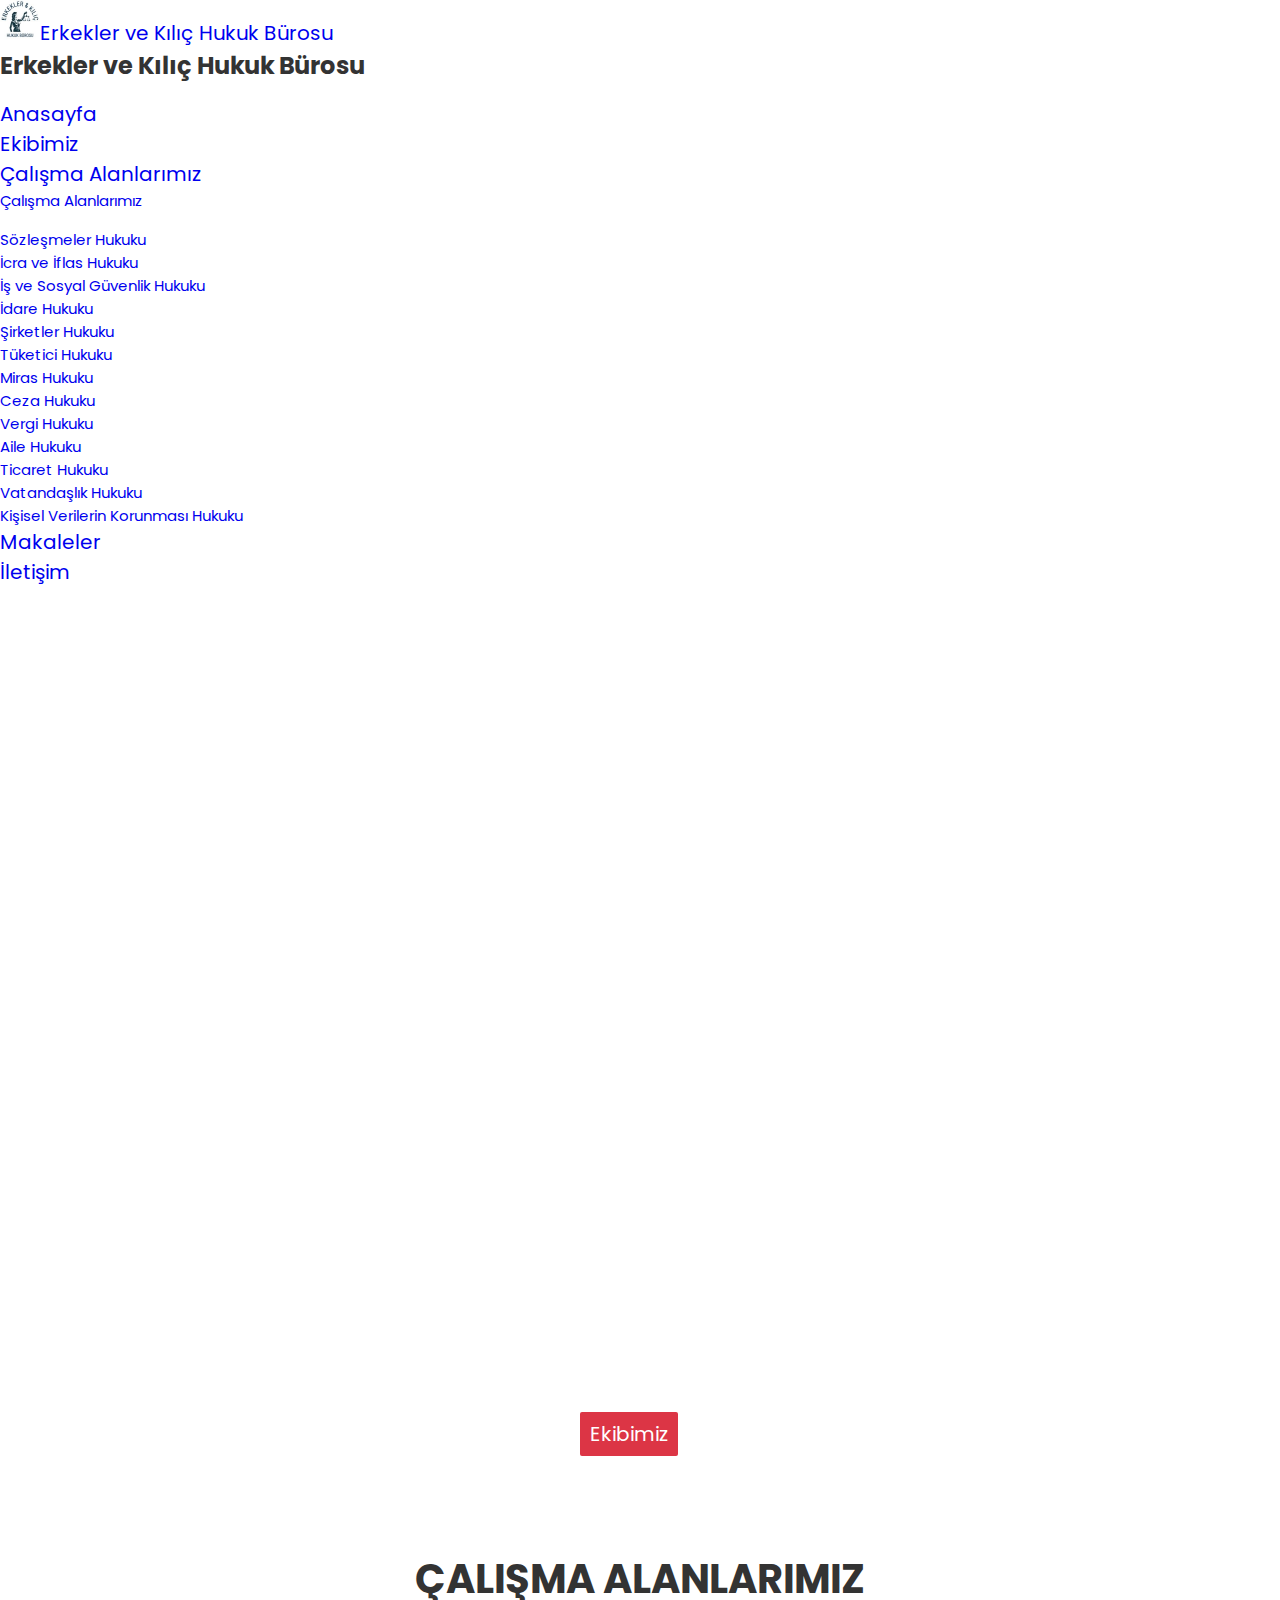
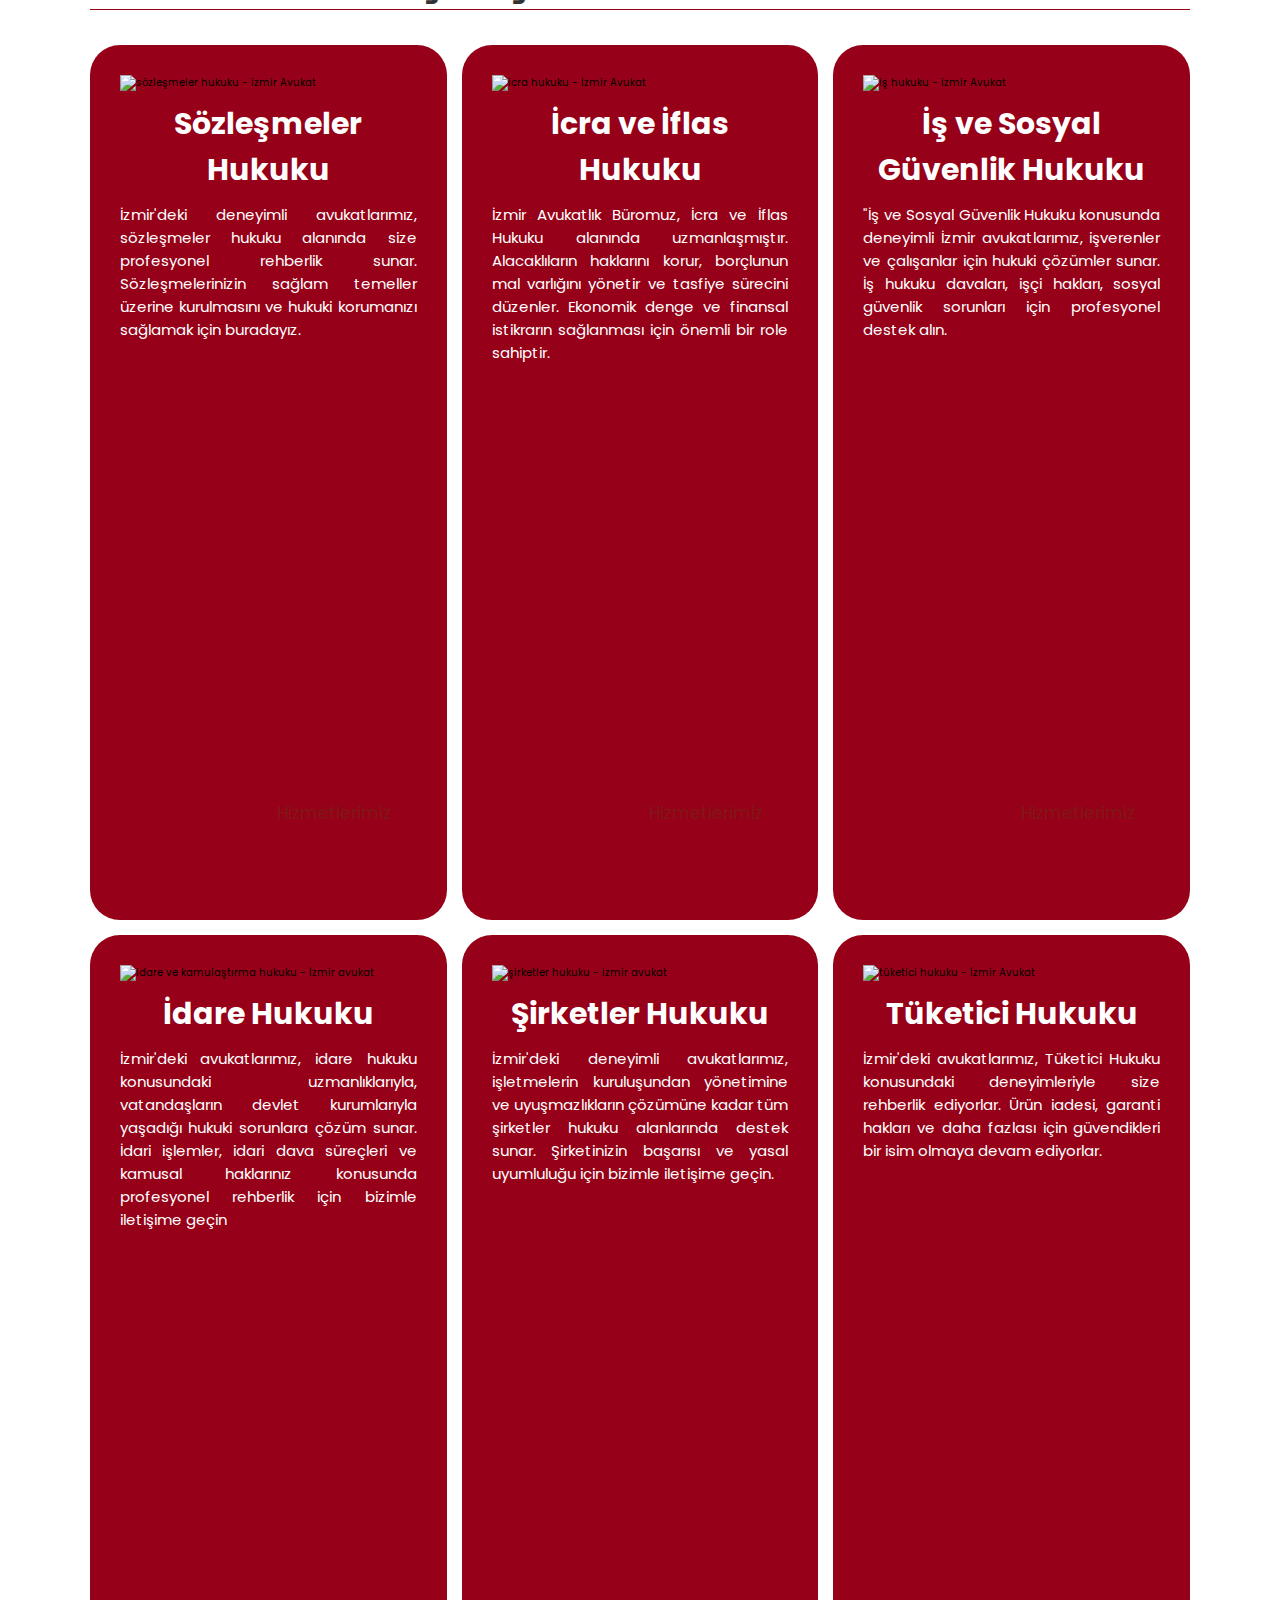
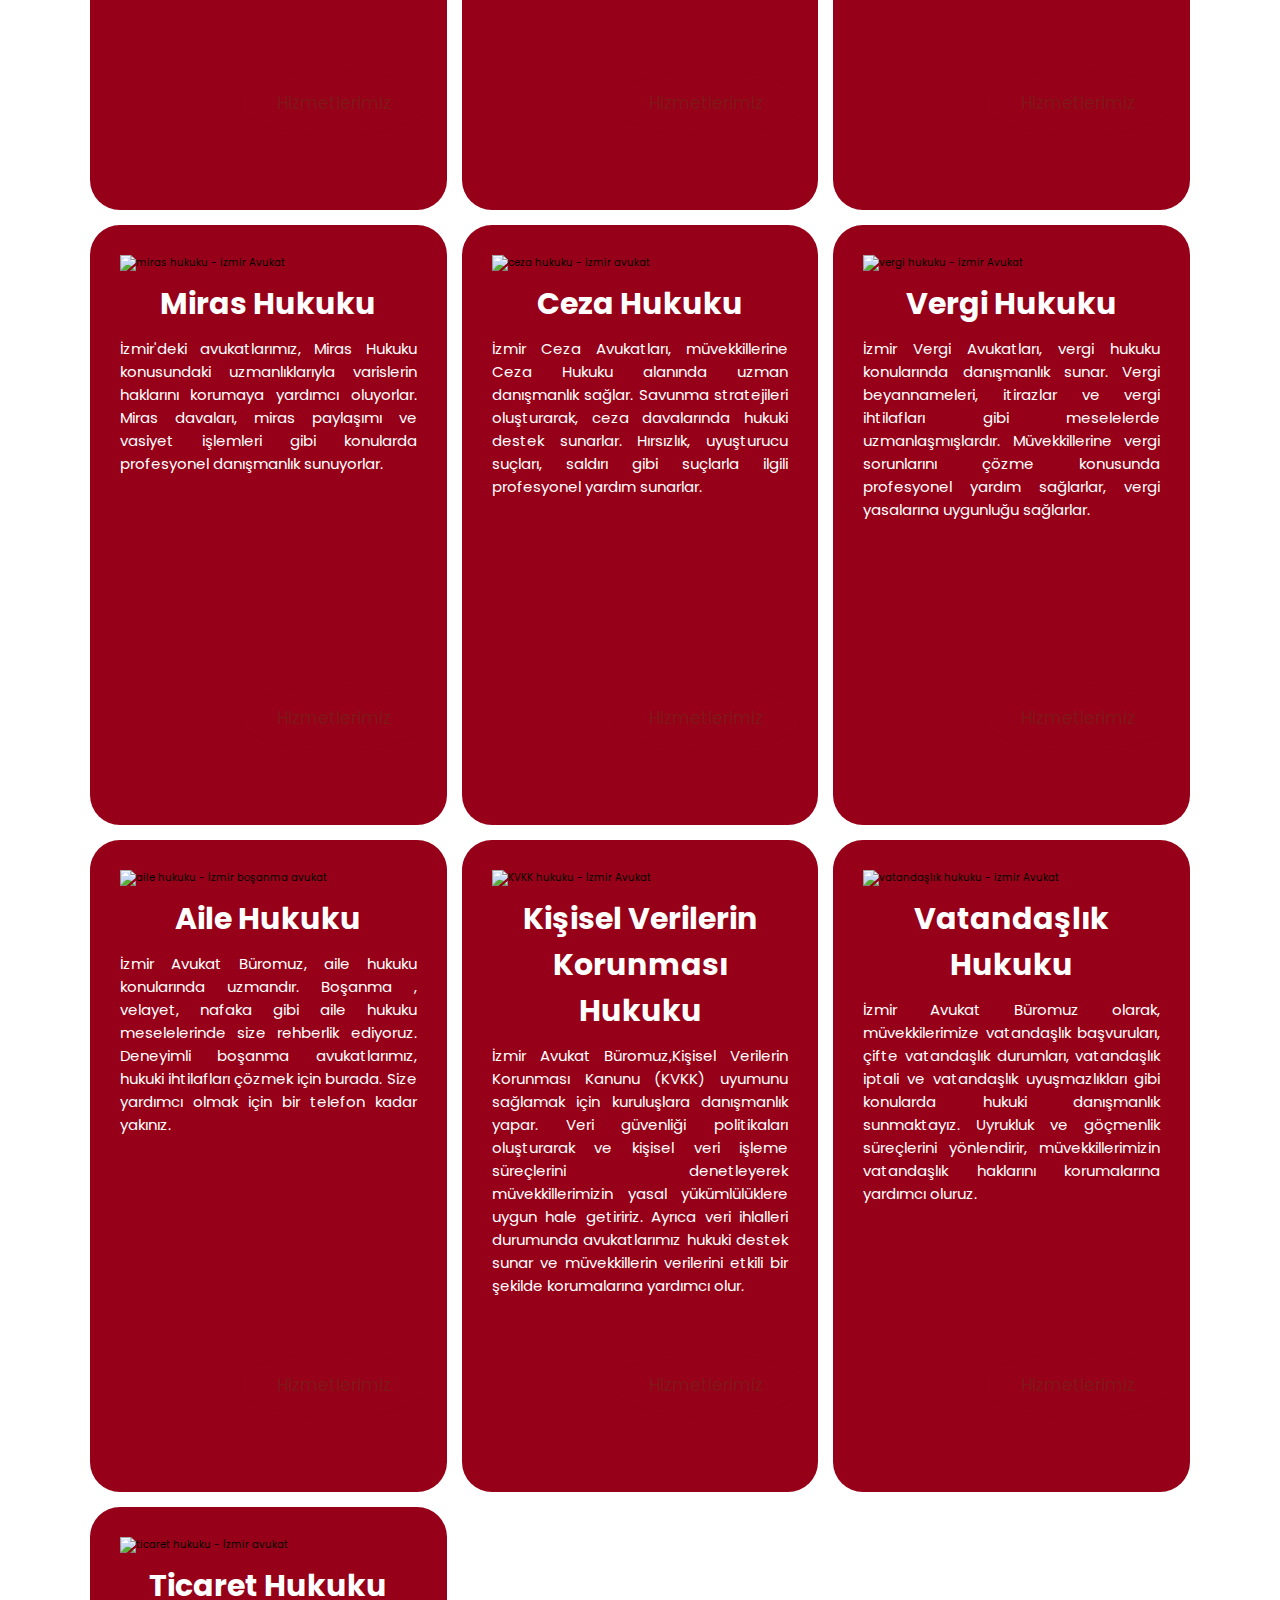
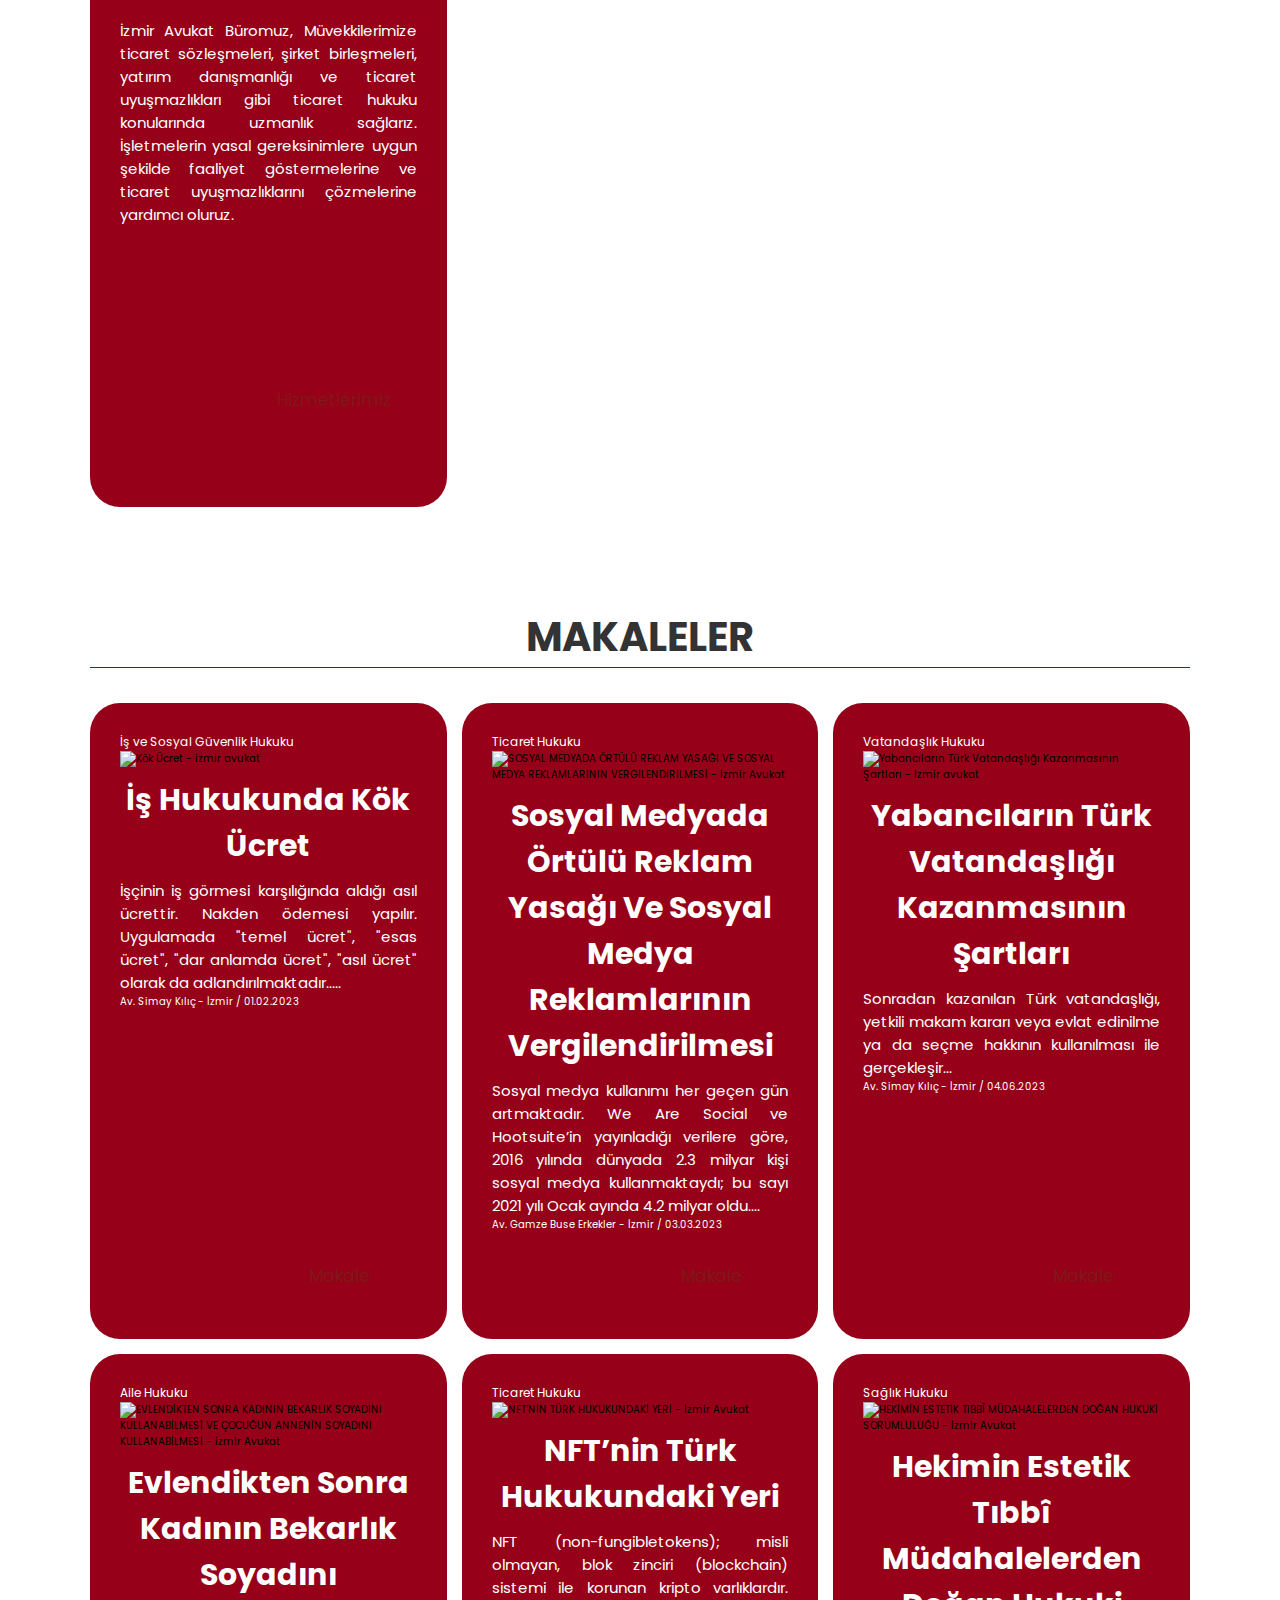
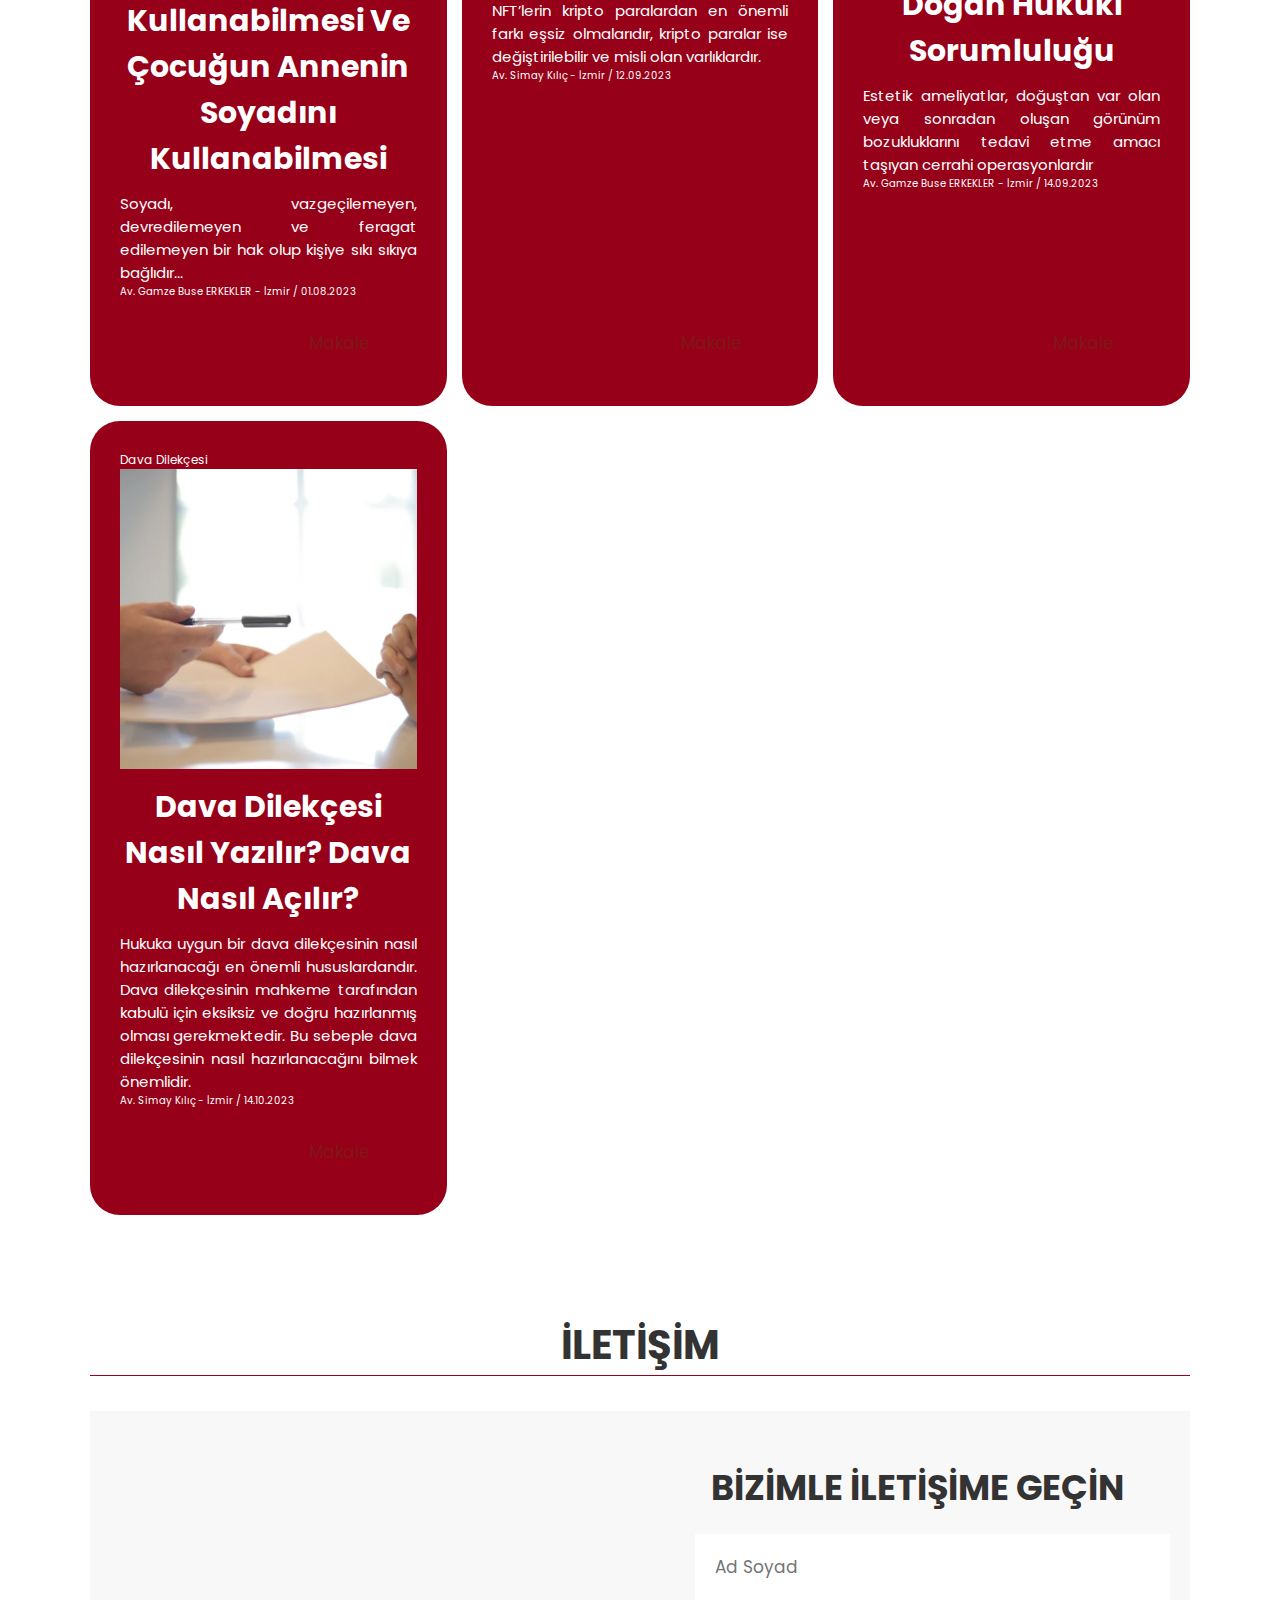
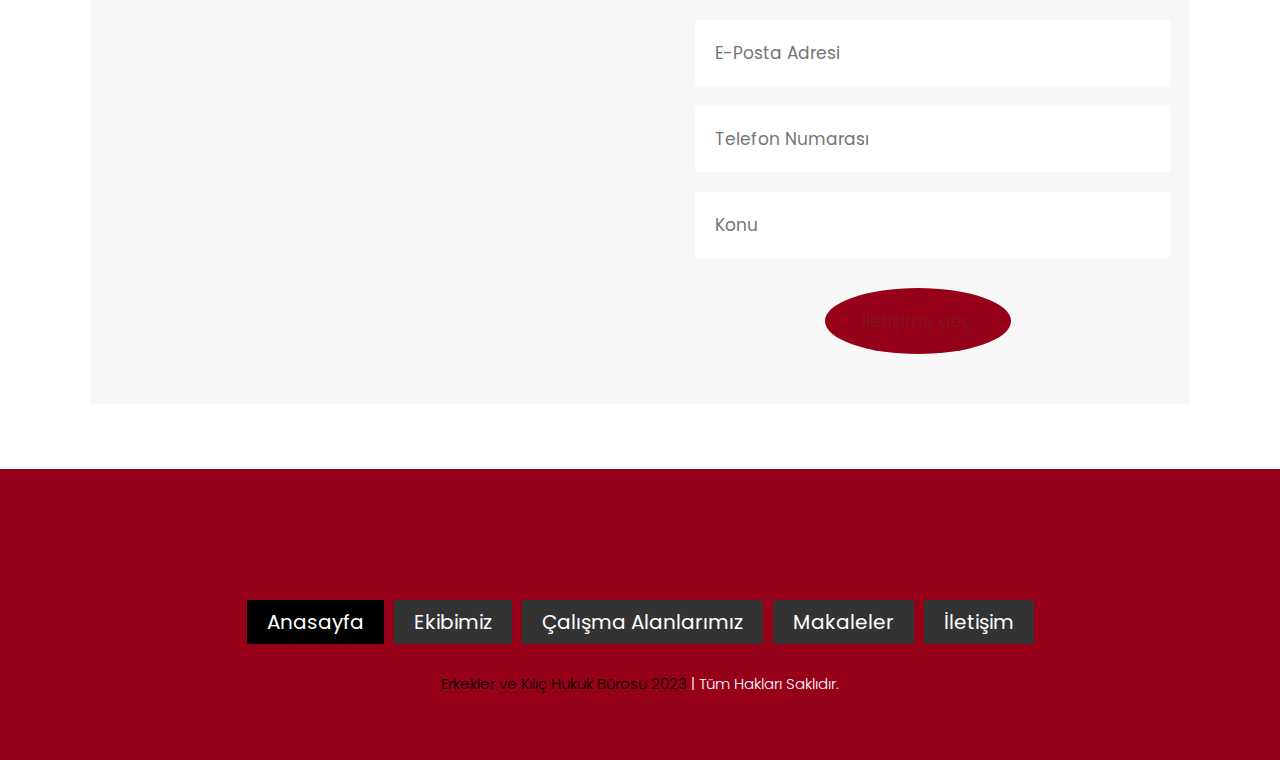
==== index.html @ e921e77f "düzeltme" ====
<!DOCTYPE html>
<html lang="tr">
  <head>
    <meta charset="UTF-8" />
    <meta http-equiv="X-UA-Compatible" content="IE=edge" />
    <meta name="viewport" content="width=device-width, initial-scale=1.0" />
    <meta name="description" content="Erkekler ve Kılıç Hukuk Bürosu - İzmir Avukat, İzmir'de faaliyet gösteren bir hukuk bürosudur. Sözleşmeler hukuku, icra ve iflas hukuku, iş ve sosyal güvenlik hukuku gibi bir çok alanlarda uzmanlaşmıştır.">
    <title>Erkekler ve Kılıç Hukuk Bürosu - İzmir Avukat</title>
    <meta name="keywords" content="Erkekler ve Kılıç, Hukuk Bürosu, İzmir Avukat,İzmir Boşanma Avukat, İzmir İcra  Avukat, İzmir İş Avukat, İzmir Ceza Avukat">
    <meta name="author" content="Erkekler ve Kılıç Hukuk Bürosu - İzmir Avukat">
    <meta property="og:title" content="Erkekler ve Kılıç Hukuk Bürosu - İzmir Avukat">
    <meta property="og:description" content="Erkekler ve Kılıç Hukuk Bürosu - İzmir Avukat, İzmir'de faaliyet gösteren bir hukuk bürosudur. Sözleşmeler hukuku, icra ve iflas hukuku, iş ve sosyal güvenlik hukuku gibi bir çok alanlarda uzmanlaşmıştır.">
    <meta property="og:image" content="https://erkeklervekilic.av.tr/image/logo1.jpeg">
    <meta property="og:url" content="https://erkeklervekilic.av.tr/">
    <meta property="og:type" content="website">
    <link rel="canonical" href="https://erkeklervekilic.av.tr">

    <link rel="stylesheet" href="style.css" type="text/css">
    <link rel="SHORTCUT ICON" href="/ahmetacu.github.io/image/logo.ico">
    <link rel="stylesheet" href="https://cdnjs.cloudflare.com/ajax/libs/font-awesome/6.4.0/css/all.min.css" integrity="sha512-iecdLmaskl7CVkqkXNQ/ZH/XLlvWZOJyj7Yy7tcenmpD1ypASozpmT/E0iPtmFIB46ZmdtAc9eNBvH0H/ZpiBw==" crossorigin="anonymous" referrerpolicy="no-referrer" />
    <link href="https://cdn.jsdelivr.net/npm/bootstrap@5.3.1/dist/css/bootstrap.min.css" rel="stylesheet" integrity="sha384-4bw+/aepP/YC94hEpVNVgiZdgIC5+VKNBQNGCHeKRQN+PtmoHDEXuppvnDJzQIu9" crossorigin="anonymous">
  </head>
  <body>
   <!-- Header section start -->
   <nav class="navbar bg-body-tertiary fixed-top mb-5  ">
    <div class="container-fluid">
      <a class="navbar-brand" href="/"> <img src="image/logo1.jpeg" alt="İzmir Avukat" class="me-3" style="width: 4rem; height: 4rem;">Erkekler ve Kılıç Hukuk Bürosu</a>
      <button class="navbar-toggler" type="button" data-bs-toggle="offcanvas" data-bs-target="#offcanvasNavbar" aria-controls="offcanvasNavbar" aria-label="Toggle navigation">
        <span class="navbar-toggler-icon"></span>
      </button>
      <div class="offcanvas offcanvas-end" tabindex="-1" id="offcanvasNavbar" aria-labelledby="offcanvasNavbarLabel">
        <div class="offcanvas-header">
       
          <h5 class="offcanvas-title" id="offcanvasNavbarLabel">Erkekler ve Kılıç Hukuk Bürosu</h5>
          <button type="button" class="btn-close" data-bs-dismiss="offcanvas" aria-label="Close"></button>
        </div>
        <div class="offcanvas-body">
          <ul class="navbar-nav justify-content-end flex-grow-1 pe-3">
            <li class="nav-item">
              <a class="nav-link active" aria-current="page" href="/">Anasayfa</a>
            </li>
            <li class="nav-item">
              <a class="nav-link" href="about-us.html">Ekibimiz</a>
            </li>
            <li class="nav-item dropdown">
              <a class="nav-link dropdown-toggle" href="hizmetler.html" role="button" data-bs-toggle="dropdown" aria-expanded="false">
                Çalışma Alanlarımız
              </a>
              <ul class="dropdown-menu">
                <li><a class="dropdown-item" href="hizmetler.html">Çalışma Alanlarımız</a></li>
                <li><hr class="dropdown-divider"></li>
                <li><a class="dropdown-item disabled" href="#">Sözleşmeler Hukuku</a></li>
                <li><a class="dropdown-item disabled" href="#">İcra ve İflas Hukuku</a></li>
                <li><a class="dropdown-item disabled" href="#">İş ve Sosyal Güvenlik Hukuku</a></li>
                <li><a class="dropdown-item disabled" href="#">İdare Hukuku</a></li>
                <li><a class="dropdown-item disabled" href="#">Şirketler Hukuku</a></li>
                <li><a class="dropdown-item disabled" href="#">Tüketici Hukuku</a></li>
                <li><a class="dropdown-item disabled" href="#">Miras Hukuku</a></li>
                <li><a class="dropdown-item disabled" href="#">Ceza Hukuku</a></li>
                <li><a class="dropdown-item disabled" href="#">Vergi Hukuku</a></li>
                <li><a class="dropdown-item disabled" href="#">Aile Hukuku</a></li>
                <li><a class="dropdown-item disabled" href="#">Ticaret Hukuku</a></li>
                <li><a class="dropdown-item disabled" href="#">Vatandaşlık Hukuku</a></li>
                <li><a class="dropdown-item disabled" href="#">Kişisel Verilerin Korunması Hukuku</a></li>

              </ul>
              <li class="nav-item">
                <a class="nav-link" href="blog.html">Makaleler </a>
              </li>
              <li class="nav-item">
                <a class="nav-link" href="contact.html">İletişim </a>
              </li>
            </li>
          </ul>
        </div>
      </div>
    </div>
  </nav>
  <div class="hayalet"></div>
   <!-- header section end -->
   <!-- home  section start -->
<div class="container-fluid background mt-5">
    <div class="row">  
        <div class="col">
            <section class="home">
                <div class="content">
                    <h3> Erkekler ve Kılıç Hukuk Bürosu, İzmir</h3>
                    <p class="yazi">
                        Erkekler ve Kılıç Hukuk Bürosu; Avukat Simay KILIÇ ve Avukat Gamze Buse ERKEKLER tarafından kurulmuş olup, İzmir Bornova'da bulunan hukuk bürosunda faaliyet göstermektedir. 
                        <br>

                        Bugün, geniş bir çerçevede hukuk hizmeti veren  İzmir Avukatlık Bürosu, en verimli şekilde çözüme  ulaşmak amacıyla çalışma alanlarına göre  uzmanlaşmış  departmanlara ayrılarak organize olmuştur.Bir  İzmir avukatlık bürosu olan Erkekler ve Kılıç, farklı hukuk alanlarında uzmanlaşmış bir danışman kadrosuna  ve dünya dinamizmini yansıtan güçlü bir müvekkil ağına sahiptir.</p>

                    <a href="about-us.html" id="buton">Ekibimiz</a>

                </div>
             </section>   
        </div> 

    </div>
</div>
   <!-- home section end -->
   <!-- hizmetlerimiz section start -->
   <section class="hizmetlerimiz">
        <h1 class="boya"> İzmir Avukat </h1>
        <h1 class="heading"> Çalışma Alanlarımız</h1>
        <div class="box-container">
            <div class="box">
                <div class="box-head1">
                    <img src="image/sözleşmelerhukuku-256.webp"  srcset="image/sözleşmelerhukuku-256.webp 256w, image/sözleşmelerhukuku-960.webp 960w"   sizes="(min-width: 2920px) calc(10vw - 51px), (min-width: 2560px) calc(12.06vw - 67px), (min-width: 2200px) calc(14.41vw - 74px), (min-width: 1820px) calc(17.22vw - 72px), (min-width: 1460px) calc(21.47vw - 70px), (min-width: 1100px) calc(28.82vw - 72px), (min-width: 1000px) calc(42.5vw - 62px), (min-width: 960px) calc(25vw - 26px), (min-width: 640px) calc(43vw - 59px), calc(84.06vw - 41px)"
                    
                    alt="sözleşmeler hukuku - izmir Avukat">
                    <h3>Sözleşmeler Hukuku</h3>
                    <p class="aciklama">İzmir'deki deneyimli avukatlarımız, sözleşmeler hukuku alanında size profesyonel rehberlik sunar. Sözleşmelerinizin sağlam temeller üzerine kurulmasını ve hukuki korumanızı sağlamak için buradayız.</p>
                </div>
                <div class="box-bottom">
                    <a href="/ahmetacu.github.io/hizmetler.html" class="btn btn-danger" style="--bs-btn-padding-y: .75rem; --bs-btn-padding-x: .15rem; --bs-btn-font-size: 1.50rem; ">Hizmetlerimiz</a>
                </div>
            </div>
            <div class="box">
                <div class="box-head1">
                    <img src="image/icra256.webp" srcset="image/icra256.webp 256w, image/icra960.webp 960w"
                    sizes="(min-width: 2920px) calc(10vw - 51px), (min-width: 2560px) calc(12.06vw - 67px), (min-width: 2200px) calc(14.41vw - 74px), (min-width: 1820px) calc(17.22vw - 72px), (min-width: 1460px) calc(21.47vw - 70px), (min-width: 1100px) calc(28.82vw - 72px), (min-width: 1000px) calc(42.5vw - 62px), (min-width: 960px) calc(25vw - 26px), (min-width: 640px) calc(43vw - 59px), calc(84.06vw - 41px)"
                    alt="icra hukuku - İzmir Avukat">
                    <h3>İcra ve İflas Hukuku</h3>
                    <p class="aciklama">İzmir Avukatlık Büromuz, İcra ve İflas Hukuku alanında uzmanlaşmıştır. Alacaklıların haklarını korur, borçlunun mal varlığını yönetir ve tasfiye sürecini düzenler. Ekonomik denge ve finansal istikrarın sağlanması için önemli bir role sahiptir.</p>
                </div>
                <div class="box-bottom">
                    <a href="/ahmetacu.github.io/hizmetler.html" class="btn btn-danger" style="--bs-btn-padding-y: .75rem; --bs-btn-padding-x: .15rem; --bs-btn-font-size: 1.50rem; ">Hizmetlerimiz</a>
                </div>
            </div>
            <div class="box">
                <div class="box-head1">
                    <img src="image/işhukuku960.webp" 
                    srcset="image/işhukuku256.webp 256w, image/işhukuku960.webp 960w"
                    sizes="(min-width: 2920px) calc(10vw - 51px), (min-width: 2560px) calc(12.06vw - 67px), (min-width: 2200px) calc(14.41vw - 74px), (min-width: 1820px) calc(17.22vw - 72px), (min-width: 1460px) calc(21.47vw - 70px), (min-width: 1100px) calc(28.82vw - 72px), (min-width: 1000px) calc(42.5vw - 62px), (min-width: 960px) calc(25vw - 26px), (min-width: 640px) calc(43vw - 59px), calc(84.06vw - 41px)"
                    alt="iş hukuku - izmir Avukat">
                    
                    <h3>İş ve Sosyal Güvenlik Hukuku</h3>
                    <p class="aciklama">
                        "İş ve Sosyal Güvenlik Hukuku konusunda deneyimli İzmir avukatlarımız, işverenler ve çalışanlar için hukuki çözümler sunar. İş hukuku davaları, işçi hakları, sosyal güvenlik sorunları için profesyonel destek alın.
                   </p>
                </div>
                <div class="box-bottom">
                    <a href="/ahmetacu.github.io/hizmetler.html" class="btn btn-danger" style="--bs-btn-padding-y: .75rem; --bs-btn-padding-x: .15rem; --bs-btn-font-size: 1.50rem; ">Hizmetlerimiz</a>
                </div>
            </div>
            <div class="box">
                <div class="box-head1">
                    <img src="image/idare256.webp"
                    srcset="image/idare256.webp 256w, image/idare960.webp 960w"
                    sizes="(min-width: 2920px) calc(10vw - 51px), (min-width: 2560px) calc(12.06vw - 67px), (min-width: 2200px) calc(14.41vw - 74px), (min-width: 1820px) calc(17.22vw - 72px), (min-width: 1460px) calc(21.47vw - 70px), (min-width: 1100px) calc(28.82vw - 72px), (min-width: 1000px) calc(42.5vw - 62px), (min-width: 960px) calc(25vw - 26px), (min-width: 640px) calc(43vw - 59px), calc(84.06vw - 41px)" alt="idare ve kamulaştırma hukuku - İzmir avukat">
                    <h3>İdare  Hukuku</h3>
                    <p class="aciklama">İzmir'deki avukatlarımız, idare hukuku konusundaki uzmanlıklarıyla, vatandaşların devlet kurumlarıyla yaşadığı hukuki sorunlara çözüm sunar. İdari işlemler, idari dava süreçleri ve kamusal haklarınız konusunda profesyonel rehberlik için bizimle iletişime geçin</p>
                </div>
                <div class="box-bottom">
                    <a href="/ahmetacu.github.io/hizmetler.html" class="btn btn-danger" style="--bs-btn-padding-y: .75rem; --bs-btn-padding-x: .15rem; --bs-btn-font-size: 1.50rem; ">Hizmetlerimiz</a>
                </div>
            </div>  
            <div class="box">
                <div class="box-head2">
                    <img src="image/şirketler256.webp" 
                    srcset="image/şirketler256.webp 256w, image/şirketler960.webp 960w"
                    sizes="(min-width: 2920px) calc(10vw - 51px), (min-width: 2560px) calc(12.06vw - 67px), (min-width: 2200px) calc(14.41vw - 74px), (min-width: 1820px) calc(17.22vw - 72px), (min-width: 1460px) calc(21.47vw - 70px), (min-width: 1100px) calc(28.82vw - 72px), (min-width: 1000px) calc(42.5vw - 62px), (min-width: 960px) calc(25vw - 26px), (min-width: 640px) calc(43vw - 59px), calc(84.06vw - 41px)" 
                    alt="şirketler hukuku - izmir avukat">
                    <h3>Şirketler Hukuku</h3>
                    <p class="aciklama">İzmir'deki deneyimli avukatlarımız, işletmelerin kuruluşundan yönetimine ve uyuşmazlıkların çözümüne kadar tüm şirketler hukuku alanlarında destek sunar. Şirketinizin başarısı ve yasal uyumluluğu için bizimle iletişime geçin.</p>
                </div>
                <div class="box-bottom">
                    <a href="/ahmetacu.github.io/hizmetler.html" class="btn btn-danger" style="--bs-btn-padding-y: .75rem; --bs-btn-padding-x: .15rem; --bs-btn-font-size: 1.50rem; ">Hizmetlerimiz</a>
                </div>
            </div>
            <div class="box">
                <div class="box-head2">
                    <img src="image/tüketici256.webp"
                    srcset="image/tüketici256.webp 256w, image/tüketici960.webp 960w"
                    sizes="(min-width: 2920px) calc(10vw - 51px), (min-width: 2560px) calc(12.06vw - 67px), (min-width: 2200px) calc(14.41vw - 74px), (min-width: 1820px) calc(17.22vw - 72px), (min-width: 1460px) calc(21.47vw - 70px), (min-width: 1100px) calc(28.82vw - 72px), (min-width: 1000px) calc(42.5vw - 62px), (min-width: 960px) calc(25vw - 26px), (min-width: 640px) calc(43vw - 59px), calc(84.06vw - 41px)" 
                    alt="tüketici hukuku - İzmir Avukat">
                    <h3>Tüketici Hukuku</h3>
                    <p class="aciklama">İzmir'deki avukatlarımız, Tüketici Hukuku konusundaki deneyimleriyle size rehberlik ediyorlar. Ürün iadesi, garanti hakları ve daha fazlası için güvendikleri bir isim olmaya devam ediyorlar.</p>
                </div>
                <div class="box-bottom">
                    <a href="/ahmetacu.github.io/hizmetler.html" class="btn btn-danger" style="--bs-btn-padding-y: .75rem; --bs-btn-padding-x: .15rem; --bs-btn-font-size: 1.50rem; ">Hizmetlerimiz</a>
                </div>
            </div>
            <div class="box">
                <div class="box-head2">
                    <img src="image/miras256.webp"
                    srcset="image/miras256.webp 256w, image/miras960.webp 960w"
                    sizes="(min-width: 2920px) calc(10vw - 51px), (min-width: 2560px) calc(12.06vw - 67px), (min-width: 2200px) calc(14.41vw - 74px), (min-width: 1820px) calc(17.22vw - 72px), (min-width: 1460px) calc(21.47vw - 70px), (min-width: 1100px) calc(28.82vw - 72px), (min-width: 1000px) calc(42.5vw - 62px), (min-width: 960px) calc(25vw - 26px), (min-width: 640px) calc(43vw - 59px), calc(84.06vw - 41px)" 
                    alt="miras hukuku - izmir Avukat">
                  
                    <h3>Miras Hukuku</h3>
                    <p class="aciklama">İzmir'deki avukatlarımız, Miras Hukuku konusundaki uzmanlıklarıyla varislerin haklarını korumaya yardımcı oluyorlar. Miras davaları, miras paylaşımı ve vasiyet işlemleri gibi konularda profesyonel danışmanlık sunuyorlar.</p>
                </div>
                <div class="box-bottom">
                    <a href="/ahmetacu.github.io/hizmetler.html" class="btn btn-danger" style="--bs-btn-padding-y: .75rem; --bs-btn-padding-x: .15rem; --bs-btn-font-size: 1.50rem; ">Hizmetlerimiz</a>
                </div>
            </div>
            <div class="box">
                <div class="box-head2">
                    <img src="/ahmetacu.github.io/image/ceza256.webp" 
                    srcset="image/ceza256.webp 256w, image/ceza960.webp 960w"
                    sizes="(min-width: 2920px) calc(10vw - 51px), (min-width: 2560px) calc(12.06vw - 67px), (min-width: 2200px) calc(14.41vw - 74px), (min-width: 1820px) calc(17.22vw - 72px), (min-width: 1460px) calc(21.47vw - 70px), (min-width: 1100px) calc(28.82vw - 72px), (min-width: 1000px) calc(42.5vw - 62px), (min-width: 960px) calc(25vw - 26px), (min-width: 640px) calc(43vw - 59px), calc(84.06vw - 41px)" 
                    alt="ceza hukuku - izmir avukat">
                    
                    <h3>Ceza Hukuku</h3>
                    <p class="aciklama">İzmir Ceza Avukatları, müvekkillerine Ceza Hukuku alanında uzman danışmanlık sağlar. Savunma stratejileri oluşturarak, ceza davalarında hukuki destek sunarlar. Hırsızlık, uyuşturucu suçları, saldırı gibi suçlarla ilgili profesyonel yardım sunarlar.</p>
                </div>
                <div class="box-bottom">
                    <a href="/ahmetacu.github.io/hizmetler.html" class="btn btn-danger" style="--bs-btn-padding-y: .75rem; --bs-btn-padding-x: .15rem; --bs-btn-font-size: 1.50rem; ">Hizmetlerimiz</a>
                </div>
            </div>
            <div class="box">
                <div class="box-head3">
                    <img src="/ahmetacu.github.io/image/vergi960.webp" 
                    srcset="image/vergi256.webp 256w, image/vergi960.webp 960w"
                    sizes="(min-width: 2920px) calc(10vw - 51px), (min-width: 2560px) calc(12.06vw - 67px), (min-width: 2200px) calc(14.41vw - 74px), (min-width: 1820px) calc(17.22vw - 72px), (min-width: 1460px) calc(21.47vw - 70px), (min-width: 1100px) calc(28.82vw - 72px), (min-width: 1000px) calc(42.5vw - 62px), (min-width: 960px) calc(25vw - 26px), (min-width: 640px) calc(43vw - 59px), calc(84.06vw - 41px)" 
                    alt="vergi hukuku - izmir Avukat">
               
                    <h3>Vergi Hukuku</h3>
                    <p class="aciklama">İzmir Vergi Avukatları, vergi hukuku konularında danışmanlık sunar. Vergi beyannameleri, itirazlar ve vergi ihtilafları gibi meselelerde uzmanlaşmışlardır. Müvekkillerine vergi sorunlarını çözme konusunda profesyonel yardım sağlarlar, vergi yasalarına uygunluğu sağlarlar.</p>
                </div>
                <div class="box-bottom">
                    <a href="/ahmetacu.github.io/hizmetler.html" class="btn btn-danger" style="--bs-btn-padding-y: .75rem; --bs-btn-padding-x: .15rem; --bs-btn-font-size: 1.50rem; ">Hizmetlerimiz</a>
                </div>
            </div>
            <div class="box">
                <div class="box-head3">
                    <img src="image/aile960.webp" 
                    srcset="image/aile256.webp 256w, image/aile960.webp 960w"
                    sizes="(min-width: 2920px) calc(10vw - 51px), (min-width: 2560px) calc(12.06vw - 67px), (min-width: 2200px) calc(14.41vw - 74px), (min-width: 1820px) calc(17.22vw - 72px), (min-width: 1460px) calc(21.47vw - 70px), (min-width: 1100px) calc(28.82vw - 72px), (min-width: 1000px) calc(42.5vw - 62px), (min-width: 960px) calc(25vw - 26px), (min-width: 640px) calc(43vw - 59px), calc(84.06vw - 41px)"
                    alt="aile hukuku - İzmir boşanma avukat">
          
                    <h3>Aile Hukuku</h3>
                    <p class="aciklama">İzmir Avukat Büromuz, aile hukuku konularında uzmandır. Boşanma , velayet, nafaka gibi aile hukuku meselelerinde size rehberlik ediyoruz. Deneyimli  boşanma avukatlarımız, hukuki ihtilafları çözmek için burada. Size yardımcı olmak için bir telefon kadar yakınız.</p>
                </div>
                <div class="box-bottom">
                    <a href="/ahmetacu.github.io/hizmetler.html" class="btn btn-danger" style="--bs-btn-padding-y: .75rem; --bs-btn-padding-x: .15rem; --bs-btn-font-size: 1.50rem; ">Hizmetlerimiz</a>
                </div>
            </div>
            <div class="box">
                <div class="box-head3">
                    <img src="image/kvkk256.webp" 
                    srcset="image/kvkk256.webp 256w, image/kvkk960.webp 960w"
                    sizes="(min-width: 2920px) calc(10vw - 51px), (min-width: 2560px) calc(12.06vw - 67px), (min-width: 2200px) calc(14.41vw - 74px), (min-width: 1820px) calc(17.22vw - 72px), (min-width: 1460px) calc(21.47vw - 70px), (min-width: 1100px) calc(28.82vw - 72px), (min-width: 1000px) calc(42.5vw - 62px), (min-width: 960px) calc(25vw - 26px), (min-width: 640px) calc(43vw - 59px), calc(84.06vw - 41px)" 
                    alt="KVKK hukuku - İzmir Avukat">
              
                    <h3>Kişisel Verilerin Korunması Hukuku</h3>
                    <p class="aciklama">
  
                        İzmir Avukat Büromuz,Kişisel Verilerin Korunması Kanunu (KVKK) uyumunu sağlamak için kuruluşlara danışmanlık yapar. Veri güvenliği politikaları oluşturarak ve kişisel veri işleme süreçlerini denetleyerek müvekkillerimizin yasal yükümlülüklere uygun hale getiririz. Ayrıca veri ihlalleri durumunda avukatlarımız hukuki destek sunar ve müvekkillerin verilerini etkili bir şekilde korumalarına yardımcı olur.</p>
                </div>
                <div class="box-bottom">
                    <a href="/ahmetacu.github.io/hizmetler.html" class="btn btn-danger" style="--bs-btn-padding-y: .75rem; --bs-btn-padding-x: .15rem; --bs-btn-font-size: 1.50rem; ">Hizmetlerimiz</a>
                </div>
              </div>
              <div class="box">
              <div class="box-head3">
                  <img src="image/vatandas256.webp" 
                  srcset="image/vatandas256.webp 256w, image/vatandas960.webp 960w"
                  sizes="(min-width: 2920px) calc(10vw - 51px), (min-width: 2560px) calc(12.06vw - 67px), (min-width: 2200px) calc(14.41vw - 74px), (min-width: 1820px) calc(17.22vw - 72px), (min-width: 1460px) calc(21.47vw - 70px), (min-width: 1100px) calc(28.82vw - 72px), (min-width: 1000px) calc(42.5vw - 62px), (min-width: 960px) calc(25vw - 26px), (min-width: 640px) calc(43vw - 59px), calc(84.06vw - 41px)" 
                  alt="vatandaşlık hukuku - izmir Avukat">
              
                  <h3>Vatandaşlık Hukuku</h3>
                  <p class="aciklama">
  
                    İzmir Avukat Büromuz olarak, müvekkilerimize vatandaşlık başvuruları, çifte vatandaşlık durumları, vatandaşlık iptali ve vatandaşlık uyuşmazlıkları gibi konularda hukuki danışmanlık sunmaktayız. Uyrukluk ve göçmenlik süreçlerini yönlendirir, müvekkillerimizin vatandaşlık haklarını korumalarına yardımcı oluruz.</p>
              </div>
              <div class="box-bottom">
                <a href="/ahmetacu.github.io/hizmetler.html" class="btn btn-danger" style="--bs-btn-padding-y: .75rem; --bs-btn-padding-x: .15rem; --bs-btn-font-size: 1.50rem; ">Hizmetlerimiz</a>
            </div>
  
              </div>
              <div class="box">
            <div class="box-head3">
                <img src="image/ticaret256.webp" 
                srcset="image/ticaret256.webp 256w, image/ticaret960.webp 960w"
                sizes="(min-width: 2920px) calc(10vw - 51px), (min-width: 2560px) calc(12.06vw - 67px), (min-width: 2200px) calc(14.41vw - 74px), (min-width: 1820px) calc(17.22vw - 72px), (min-width: 1460px) calc(21.47vw - 70px), (min-width: 1100px) calc(28.82vw - 72px), (min-width: 1000px) calc(42.5vw - 62px), (min-width: 960px) calc(25vw - 26px), (min-width: 640px) calc(43vw - 59px), calc(84.06vw - 41px)" alt="ticaret hukuku - İzmir avukat">
       
                <h3>Ticaret Hukuku</h3>
                <p class="aciklama">
                    İzmir Avukat Büromuz, Müvekkilerimize ticaret sözleşmeleri, şirket birleşmeleri, yatırım danışmanlığı ve ticaret uyuşmazlıkları gibi ticaret hukuku konularında uzmanlık sağlarız. İşletmelerin yasal gereksinimlere uygun şekilde faaliyet göstermelerine ve ticaret uyuşmazlıklarını çözmelerine yardımcı oluruz.</p>
            </div>
            <div class="box-bottom">
                <a href="/ahmetacu.github.io/hizmetler.html" class="btn btn-danger" style="--bs-btn-padding-y: .75rem; --bs-btn-padding-x: .15rem; --bs-btn-font-size: 1.50rem; ">Hizmetlerimiz</a>
            </div>
              </div>
            

        </div>
   </section>
   <!-- hizmetlerimiz section end -->
   <!-- blog section start  -->
   <section class="blog mt-5">
    <h1 class="boya"> İzmir Avukat </h1>
    <h1 class="heading">Makaleler</h1>
    <div class="box-container">
        <div class="box">
            <div class="box-head">
              <span class="title">İş ve Sosyal Güvenlik Hukuku</span>
                <div class="image">
                    <img src="image/isci256.webp" 
                    srcset="image/isci256.webp 256w, image/isci960.webp 960w"
                    sizes="(min-width: 2560px) calc(12.27vw - 72px), (min-width: 2200px) calc(14.41vw - 74px), (min-width: 1820px) calc(17.22vw - 72px), (min-width: 1460px) calc(21.47vw - 70px), (min-width: 1100px) calc(28.82vw - 72px), (min-width: 1000px) calc(42.5vw - 62px), (min-width: 960px) calc(25vw - 26px), (min-width: 640px) calc(43vw - 59px), calc(84.06vw - 41px)" 
                    alt="Kök Ücret - izmir avukat ">
                </div>
             
                <a href="blogs/1.html" class="name">  <h3>İş Hukukunda Kök Ücret </h3> </a>
                <p>	İşçinin iş görmesi karşılığında aldığı asıl ücrettir. Nakden ödemesi yapılır. Uygulamada "temel ücret", "esas ücret", "dar anlamda ücret", "asıl ücret" olarak da adlandırılmaktadır.....</p>
                <span>Av. Simay Kılıç - İzmir   / 01.02.2023</span>
            </div>
            <div class="box-bottom">
              <a href="/blogs/1.html" class="btn btn-danger btn-lg">Makale</a>
            </div>
        </div>
        <div class="box">
            <div class="box-head">
                <span class="title">Ticaret Hukuku</span>
                <div class="image">
                    <img src="image/reklam960.webp" 
                    srcset="image/reklam256.webp 256w, image/reklam960.webp 960w"
                    sizes="(min-width: 2560px) 9.55vw, (min-width: 2200px) 11.18vw, (min-width: 1820px) 13.61vw, (min-width: 1460px) 18.24vw, (min-width: 1100px) calc(26.18vw - 34px), (min-width: 1000px) calc(42.5vw - 62px), (min-width: 960px) 224px, (min-width: 640px) calc(40.33vw - 34px), (min-width: 380px) calc(85.83vw - 52px), calc(55vw + 59px)"
                    alt="SOSYAL MEDYADA ÖRTÜLÜ REKLAM YASAĞI VE SOSYAL MEDYA REKLAMLARININ VERGİLENDİRİLMESİ - İzmir Avukat">
                </div>
                <a href="blogs/2.html" class="name"> <h3> Sosyal Medyada Örtülü Reklam Yasağı Ve Sosyal Medya Reklamlarının Vergilendirilmesi</h3>
                </a>
                <p>Sosyal medya kullanımı her geçen gün artmaktadır. We Are Social ve Hootsuite’in yayınladığı verilere göre, 2016 yılında dünyada 2.3 milyar kişi sosyal medya kullanmaktaydı; bu sayı 2021 yılı Ocak ayında 4.2 milyar oldu....</p>
                <span>Av. Gamze Buse Erkekler - İzmir  / 03.03.2023</span>
            </div>
            <div class="box-bottom">
                <a href="blogs/2.html" class="btn btn-danger btn-lg">Makale</a>
                
            </div>
        </div>
        <div class="box">
            <div class="box-head">
                <span class="title">Vatandaşlık Hukuku</span>

                <div class="image">
                    <img src="image/türkbayrağı256.webp" 
                    srcset="image/türkbayrağı256.webp 256w, image/türkbayrağı960.webp 960w"
                    sizes="(min-width: 2560px) calc(12.27vw - 72px), (min-width: 2200px) calc(14.41vw - 74px), (min-width: 1820px) calc(17.22vw - 72px), (min-width: 1460px) calc(21.47vw - 70px), (min-width: 1100px) calc(28.82vw - 72px), (min-width: 1000px) calc(42.5vw - 62px), (min-width: 960px) calc(25vw - 26px), (min-width: 640px) calc(43vw - 59px), calc(84.06vw - 41px)"
                    
                    alt=" Yabancıların Türk Vatandaşlığı Kazanmasının Şartları - İzmir avukat">
                </div>
                <a href="blogs/3.html" class="name"> <h3> Yabancıların Türk Vatandaşlığı Kazanmasının Şartları</h3> </a>
                <p>Sonradan kazanılan Türk vatandaşlığı, yetkili makam kararı veya evlat edinilme ya da seçme hakkının kullanılması ile gerçekleşir...</p>
                <span>Av. Simay Kılıç  - İzmir  / 04.06.2023</span>
            </div>
            <div class="box-bottom">
                <a href="blogs/3.html" class="btn btn-danger btn-lg">Makale</a>

            </div>
        </div>
        <div class="box">
          <div class="box-head">
              <span class="title">Aile Hukuku</span>

              <div class="image">
                  <img src="image/tokalasma960.webp"
                  srcset="image/tokalasma256.webp 256w, image/tokalasma960.webp 960w"
                  sizes="(min-width: 2560px) calc(12.27vw - 72px), (min-width: 2200px) calc(14.41vw - 74px), (min-width: 1820px) calc(17.22vw - 72px), (min-width: 1460px) calc(21.47vw - 70px), (min-width: 1100px) calc(28.82vw - 72px), (min-width: 1000px) calc(42.5vw - 62px), (min-width: 960px) calc(25vw - 26px), (min-width: 640px) calc(43vw - 59px), calc(84.06vw - 41px)"
                  alt=" EVLENDİKTEN SONRA KADININ BEKARLIK SOYADINI KULLANABİLMESİ VE ÇOCUĞUN ANNENİN SOYADINI KULLANABİLMESİ - izmir Avukat">
              </div>
              <a href="blogs/5.html" class="name"> <h3> Evlendikten Sonra Kadının Bekarlık Soyadını Kullanabilmesi Ve Çocuğun Annenin Soyadını Kullanabilmesi</h3> </a>
              <p>Soyadı, vazgeçilemeyen, devredilemeyen ve feragat edilemeyen bir hak olup kişiye sıkı sıkıya bağlıdır...</p>
              <span>Av. Gamze Buse ERKEKLER - İzmir    / 01.08.2023</span>
          </div>
          <div class="box-bottom">
              <a href="blogs/5.html" class="btn btn-danger btn-lg">Makale</a>

          </div>
      </div>
        <div class="box">
          <div class="box-head">
              <span class="title">Ticaret Hukuku</span>

              <div class="image">
                  <img src="image/nft256.webp" 
                  srcset="image/nft256.webp 256w, image/nft960.webp 960w"
                  sizes="(min-width: 2560px) calc(12.27vw - 72px), (min-width: 2200px) calc(14.41vw - 74px), (min-width: 1820px) calc(17.22vw - 72px), (min-width: 1460px) calc(21.47vw - 70px), (min-width: 1100px) calc(28.82vw - 72px), (min-width: 1000px) calc(42.5vw - 62px), (min-width: 960px) calc(25vw - 26px), (min-width: 640px) calc(43vw - 59px), calc(84.06vw - 41px)"
                  
                  alt=" NFT’NİN TÜRK HUKUKUNDAKİ YERİ - İzmir Avukat">
              </div>
              <a href="blogs/4.html" class="name"> <h3> NFT’nin Türk Hukukundaki Yeri</h3> </a>
              <p>   NFT (non-fungibletokens); misli olmayan, blok zinciri (blockchain) sistemi ile korunan kripto varlıklardır. NFT’lerin kripto paralardan en önemli farkı eşsiz olmalarıdır, kripto paralar ise değiştirilebilir ve misli olan varlıklardır.</p>
              <span>Av. Simay Kılıç - İzmir   / 12.09.2023</span>
          </div>
          <div class="box-bottom">
              <a href="blogs/4.html" class="btn btn-danger btn-lg">Makale</a>

          </div>
         </div>
        <div class="box">
            <div class="box-head">
                <span class="title">Sağlık Hukuku</span>

                <div class="image">
                    <img src="image/doktor256.webp" 
                    srcset="image/doktor256.webp 256w, image/doktor960.webp 960w"
                    sizes="(min-width: 2560px) calc(10.68vw - 24px), (min-width: 2200px) calc(12.65vw - 29px), (min-width: 1820px) calc(15vw - 24px), (min-width: 1460px) calc(19.71vw - 39px), (min-width: 1100px) calc(27.65vw - 55px), (min-width: 1000px) calc(42.5vw - 62px), (min-width: 960px) 219px, (min-width: 640px) calc(42vw - 50px), (min-width: 400px) calc(85.91vw - 53px), calc(68.75vw + 13px)"
                    alt=" HEKİMİN ESTETİK TIBBÎ MÜDAHALELERDEN DOĞAN HUKUKİ SORUMLULUĞU - İzmir Avukat">
                </div>
                <a href="blogs/makaleler/HEKİMİN ESTETİK TIBBÎ MÜDAHALELERDEN DOĞAN HUKUKİ SORUMLULUĞU.pdf" class="name"> <h3> Hekimin Estetik Tıbbî Müdahalelerden Doğan Hukuki Sorumluluğu</h3> </a>
                <p>   Estetik ameliyatlar, doğuştan var olan veya sonradan oluşan görünüm bozukluklarını tedavi etme amacı taşıyan cerrahi operasyonlardır</p>
                <span>Av. Gamze Buse ERKEKLER - İzmir   / 14.09.2023</span>
            </div>
            <div class="box-bottom">
                <a href="blogs/makaleler/HEKİMİN ESTETİK TIBBÎ MÜDAHALELERDEN DOĞAN HUKUKİ SORUMLULUĞU.pdf" target="_blank" class="btn btn-danger btn-lg">Makale</a>

            </div>
        </div>
        <div class="box">
            <div class="box-head">
                <span class="title">Dava Dilekçesi</span>

                <div class="image">
                    <img src="image/dilekce256.jpg" 
                    srcset="image/dilekce256.webp 256w, image/dilekce960.webp 960w"
                    sizes="(min-width: 2560px) calc(12.27vw - 72px), (min-width: 2200px) calc(14.41vw - 74px), (min-width: 1820px) calc(17.22vw - 72px), (min-width: 1460px) calc(21.47vw - 70px), (min-width: 1100px) calc(28.82vw - 72px), (min-width: 1000px) calc(42.5vw - 62px), (min-width: 960px) calc(25vw - 26px), (min-width: 640px) calc(43vw - 59px), calc(84.06vw - 41px)"
                    alt=" Dava Dilekçesi Nasıl Hazırlanır - İzmir Avukat">
                </div>
                <a href="blogs/6.html" class="name"> <h3> Dava Dilekçesi Nasıl Yazılır? Dava Nasıl Açılır?</h3> </a>
                <p>Hukuka uygun bir dava dilekçesinin nasıl hazırlanacağı en önemli hususlardandır. Dava dilekçesinin mahkeme tarafından kabulü için eksiksiz ve doğru hazırlanmış olması gerekmektedir. Bu sebeple dava dilekçesinin nasıl hazırlanacağını bilmek önemlidir. </p>
                <span>Av. Simay Kılıç - İzmir   / 14.10.2023</span>
            </div>
            <div class="box-bottom">
                <a href="blogs/6.html" class="btn btn-danger btn-lg">Makale</a>

            </div>
        </div>

    </div>
</section>
<!-- blog section end -->


<!-- contact us section start -->
   <section class="contact"> 
    <h1 class="boya"> İzmir Avukat </h1>  
    <h1 class="heading">İletişim</h1>
    <div class="row">
        <iframe src="https://www.google.com/maps/embed?pb=!1m18!1m12!1m3!1d3125.02357558488!2d27.180632899999996!3d38.4409244!2m3!1f0!2f0!3f0!3m2!1i1024!2i768!4f13.1!3m3!1m2!1s0x14b9636c49b0101b%3A0xd23a4a23c90970e4!2zRXJrZWtsZXIgdmUgS8SxbMSxw6cgSHVrdWsgQsO8cm9zdQ!5e0!3m2!1str!2str!4v1694704685598!5m2!1str!2str"   loading="lazy" referrerpolicy="no-referrer-when-downgrade" class="map"></iframe>
        <!-- form selection start -->
        
        <form id="form" >
        <h3>Bizimle İletişime Geçin</h3>
            <div class="inputBox">
                <i class="fas fa-user"></i>
                <input
                    type="text" 
                    class="form-control"
                    id="Ad-Soyad"
                    placeholder="Ad Soyad"
                    autocomplete="name"
                />
                <div class="div" style="display: grid;"></div>
            </div>
            <div class="inputBox">
                <i class="fas fa-envelope"></i>
                <input
                    type="email"
                    class="form-control"
                    id="email"
                    placeholder="E-Posta Adresi"
                    autocomplete="email"
                />
                <div class="div"></div>
            </div>
            <div class="inputBox">
                <i class="fas fa-phone"></i>
                <input
                    type="tel"  
                    class="form-control"
                    id="phone"
                    placeholder="Telefon Numarası"
                    autocomplete="tel"
                />
                <div class="div"></div>
            </div>
            <div class="inputBox">
                <i class="fas fa-comment"></i>
                <input
                    id="konu" 
                    placeholder="Konu"
                />
            </div>
        <button type="submit" class="btn btn-danger" style="--bs-btn-padding-y: .75rem; --bs-btn-padding-x: .15rem; --bs-btn-font-size: 1.50rem; margin-left: 0;">İletişime geç</button>
        </form>
    </div>
   </section>
<!-- contact us section end-->
<!-- footer section start -->
<h1 class="boya"> İzmir Avukat </h1>
   <section class="footer">
    <!-- <div class="search">
        <input type="text" class="search-input" placeholder="Arama" />
        <button class="btn btn-primary">Arama </button>
    </div> -->
    <div class="share">
        <a href="https://www.instagram.com/erkeklerkilichukukburosu" target="_blank" class="brand"><i class="fa-brands fa-instagram"></i></a>
        <a href="https://www.linkedin.com/company/erkeklerkilichukukburosu" target="_blank" class="brand"><i class="fa-brands fa-linkedin"></i></a>

    </div>

    <div class="links">
        <a href="/" class="active">Anasayfa</a>
        <a href="about-us.html">Ekibimiz</a>
        <a href="hizmetler.html">Çalışma Alanlarımız</a>
        <a href="blog.html">Makaleler</a>
        <a href="contact.html">İletişim</a>
    </div>
    <div class="haklar">
        <i class="fa fa-copyright"></i></i><span>Erkekler ve Kılıç Hukuk Bürosu 2023</span> | Tüm Hakları Saklıdır.
    </div>
    <div class="linkler">
        <a href="/">İzmir Ceza Avukatı</a>
        <a href="/">İzmir Boşanma Avukatı</a>
        <a href="/">İzmir Avukat</a>
        <a href="/">Ceza Hukuku</a>
        <a href="/">İzmir En İyi Avukat</a>
        <a href="/">İzmir Vergi Avukat</a>
        <a href="/">Aile Hukuku </a>
        <a href="/">İş Hukuku</a>
        <a href="/">Şirketler Hukuku</a>
    </div>

   </section>
<!-- footer section end -->



<script src="app.js"></script>
<script src="https://cdn.jsdelivr.net/npm/@popperjs/core@2.11.8/dist/umd/popper.min.js" integrity="sha384-I7E8VVD/ismYTF4hNIPjVp/Zjvgyol6VFvRkX/vR+Vc4jQkC+hVqc2pM8ODewa9r" crossorigin="anonymous"></script>
<script src="https://cdn.jsdelivr.net/npm/bootstrap@5.3.1/dist/js/bootstrap.min.js" integrity="sha384-Rx+T1VzGupg4BHQYs2gCW9It+akI2MM/mndMCy36UVfodzcJcF0GGLxZIzObiEfa" crossorigin="anonymous"></script>
<script src="https://cdn.jsdelivr.net/npm/bootstrap@5.3.1/dist/js/bootstrap.bundle.min.js" integrity="sha384-HwwvtgBNo3bZJJLYd8oVXjrBZt8cqVSpeBNS5n7C8IVInixGAoxmnlMuBnhbgrkm" crossorigin="anonymous"></script>

  </body>
</html>
---- style.css ----
@import url('https://fonts.googleapis.com/css2?family=Poppins:wght@100;300;400;500;600&display=swap');



h1, h2, h3, h4, h5, h6 {
    color: #333333;
  }

*{
    font-family: 'Poppins', sans-serif;
    margin: 0;
    padding: 0;
    box-sizing: border-box;
    outline: none;
    border: none;
    text-decoration: none;
    text-transform: none;
    transition: 0.2 ease;
    ;
}

html::-webkit-scrollbar{
    width: 0.8rem;
    background-color: #fff;
}

html::-webkit-scrollbar-track {
    background-color: transparent;
}

html::-webkit-scrollbar-thumb{
    background-color: #333333;
    border-radius: 3rem;
}

/*! base html code */
html {
    font-size: 62.5%;
    overflow-x: hidden;
    scroll-padding-top: 9rem;
    scroll-behavior: smooth;
}

section{
    padding:3.5rem 7%;
}
.btn{
    margin-top: 1rem;
    display: inline-block;
    padding: 2rem 3.75rem;
    border-radius: 70% 70% 70% 70%;
    font-size: 1.7rem;
    color: #801818;
    background-color: #960018;
    cursor: pointer;
    margin-left: 40%;

}

.btn:hover {
    opacity: 0.7;
}

.heading {
    color:#333333;
    text-transform: uppercase;
    font-size: 4rem;
    margin-bottom: 3.5rem;
    border-bottom: 0.1rem solid #960018;
    text-align: center;
}


/* header start */

.navbar-nav li.nav-item a.nav-link {
    font-size: 2rem; /* Yazı boyutunu ayarlayın */
  }
  
  .navbar-nav .dropdown-menu .dropdown-item {
    font-size: 1.5rem; /* Yazı boyutunu ayarlayın */
  }
  
  .offcanvas-title {
    font-size: 2.4rem; /* Yazı boyutunu ayarlayın */
  }
  
  .navbar .navbar-brand {
    font-size: 2rem; /* Yazı boyutunu ayarlayın */
  }
  .hayalet {
    height: 7rem;
    width: 100%;
    display: block;
  }
  
/* home start */
.home{
    min-height: 100vh;
    background: url(image/slide4.webp) no-repeat;
    background-size:cover;
    background-repeat: no-repeat;
    background-position: center;
    margin-top: -14.5rem;
    display:flex;
    align-items: center;
    justify-content: center;
    
}
.home .content {
    max-width: 60rem;
    padding-top: 10rem;
  


}
.home .content h3{
    text-align: center;
    align-items: center;
    font-size: 6rem;
    color:#fff;
}
.home .content p{
    font-size:2rem ;
    font-weight: 300;
    line-height: 1.8;
    padding: 1rem 0;
    color: #ffffffe0;
    text-align: justify;
    margin-bottom: 5rem;
}


.home .content a {
    height: 6rem;
    width: 12rem;
    background-color: #DC3545   ;
    color: #fff;
    font-size: 20px;
    border: none;
    border-radius: 2px;
    cursor: pointer;
    text-decoration: none;
    padding: 8px 10px;
    margin-left:40%  ;
   
}
/* home end */

/* hizmetler tanıtım start */
.hizmetlerimiz .box-container {
    display: grid;
    grid-template-columns: repeat(auto-fit, minmax(30rem, 1fr));
    gap: 1.5rem;
}
.hizmetlerimiz .box-container .box{
    padding: 3rem;
    background-color: #960018;
    border-radius: 3rem;
    min-height: 60rem;
    display: flex;
    flex-direction: column;
    align-items: flex-start;
    justify-content: space-between;
    

}
.hizmetlerimiz .box-container .box .box-head1 {
    height: 30rem;
    margin-bottom: 35rem;
}

.hizmetlerimiz .box-container .box .box-bottom {
    padding: 15%;
}
.hizmetlerimiz .box-container .box img {
    width: 100%;
    object-fit: cover;
    height: 30rem;
}
.hizmetlerimiz .box-container .hizmetler {
    font-size: 1.2rem;
}
.hizmetlerimiz .box-container .box h3 {
    font-size:3rem ;
    padding: 1rem 0;
    text-align: center;
    color: #fff;
}
.hizmetlerimiz .box-container .box p{
    font-size: 1.5rem;
    color: #fff;
    text-align: justify;
}
 .boya {
    color: #fff;
}

/* hizmetler tanıtım end */

/* blog start */
.blog .box-container {
    display: grid;
    grid-template-columns: repeat(auto-fit, minmax(30rem, 1fr));
    gap: 1.5rem;
}
.blog .box-container .box{
    padding: 3rem;
    background-color: #960018;
    border-radius: 3rem;
    min-height: 60rem;
    display: flex;
    flex-direction: column;
    align-items: flex-start;
    justify-content: space-between;
   
    

}
.blog .box-container .box .box-head1 {
    height: 30rem;
    margin-bottom: 35rem;
}

.blog .box-container .box .box-bottom {
    padding-left: 33%;
    padding-right: 33%;
}
.blog .box-container .box img {
    width: 100%;
    object-fit: cover;
    height: 30rem;
}
.blog .box-container .title {
    font-size: 1.2rem;
    color: #fff;
}
.blog .box-container .box h3 {
    font-size:3rem ;
    padding: 1rem 0;
    text-align: center;
    color: #fff;
}
.blog .box-container .box p{
    font-size: 1.5rem;
    color: #fff;
    text-align: justify;
}

.blog .box span {
    color: #fff;
}

.blog .box a {
    text-decoration: none;
}
/* blog end */
/* contact start */
.fas {
    padding-right: 1rem;
}
.contact .row {
    display: flex;
    background-color: #f8f8f8;
    flex-wrap: wrap;
    gap: 1rem;
}
.contact .row .map {
    flex: 1 1 45rem;
    width: 100%;
    object-fit: cover;
}
.contact .row form {
    flex: 1 1 45rem;
    padding: 5rem 2rem;
    text-align: center;
    
}
.contact .row form h3 {
    text-transform: uppercase;
    font-size: 3.5rem;
    color: #333333;
}
.contact .row form .inputBox {
    display: flex;
    align-items:center;
    margin: 2rem 0;
    border:#960018;
}
.contact .row form .inputBox i {
    color: #333333;
    font-size: 2rem;
    padding-left: 2rem;
}
.contact .row form .inputBox input {
    width: 100%;
    padding: 2rem;
    font-size: 1.7rem;
    color: #333333;
    text-transform: none;
    background-color: none;
}

.contact .row .contact-img .img {
    width: 50rem;
    max-width: 100%;
    height: auto;
}
.contact-main .col-4 .display-4 {
    margin-bottom: 2rem;
}
.contact-main .col-4 a {
    text-decoration:none ;
    color: #960018;
}
/* .contact-main .row .col .img {
    max-width: 100%;
    width: 70rem;
    height: auto;
    margin-left: 15%;
    margin-top: 5rem;
} */

.contact-main .contact-main-row {
    /* margin-top: 5rem;
    -webkit-box-shadow: 7px 5px 0px 0px rgba(150,0,24,0.25);
    -moz-box-shadow: 7px 5px 0px 0px rgba(150,0,24,0.25);
    box-shadow: 7px 5px 0px 0px rgba(150,0,24,0.25); */
    margin-left: 6%;
}
/* contact end */
/* footer start */
.footer{
    background-color: #960018;
    text-align: center;
}
.footer .search {
    display: flex;
    justify-content: center;
}
.footer .search .search-input {
    width: 30rem;
}
.footer .search .btn-primary {
    background-color: #333333;
    padding: 1rem 2rem;
    margin-left: 1rem;
}
.search-input {
    font-size: 1.6rem;
    color: #000000;
    padding: 1rem;
    text-transform: none;
    border-radius: 3rem;

}
.footer .share {
    padding: 2rem 0;

}
.footer .share a {
    width: 5rem;
    height: 5rem;
    line-height: 5rem;
    color: #fff;
    font-size: 2rem;
    border:#333333 ;
    border-radius: 50%;
    margin: 0.3rem;
}
.footer .share a:hover {
    background-color: black;
}
.footer .links {
    display: flex;
    justify-content: center;
    flex-wrap: wrap;
    gap: 1rem;
    
}
.footer .links a {
background-color: #333333;
padding:0.7rem 2rem;
color: #fff;
font-size: 2rem;
border: black;

}
.footer .links a:hover {
    background-color: #333333;
    
    }
    .footer .links a.active {
        background-color: black;
        }
.footer .haklar {
    font-size: 1.5rem;
    color: #fff;
    font-weight: 300;
    padding-top: 1.5rem;
}

.footer .haklar span {
    color:black
}

.footer .haklar i {
    width: 5rem;
    height: 5rem;
    line-height: 5rem;
    color: #fff;
    font-size:0.rem;
    border:#fff ;
    border-radius: 50%;
    
}
.footer .linkler a {
    color: #960018;
   
}

.share {
    display: flex;
    justify-content: center;
    align-items: center;
  }
  
  .brand {
    font-size: 24px; /* Logoların varsayılan yazı boyutu */
    margin: 10px; /* Logolar arası boşluk */
    transition: transform 0.3s; /* Geçiş efekti eklemek için kullanabilirsiniz */
  }
  
  .brand:hover {
    transform: scale(1.3); /* Logoyu 1.3 kat büyütme işlemi */
  }
  
/* footer end */

/* new responsive start */
@media (max-width: 991px) {
    /* Ekran boyutu 991px'den küçükse */
    html {
        font-size: 55%;
    }
    .blog .box-container .box p{
        font-size: 1.5rem;
    }
    .hizmetlerimiz .box-container .box p{
        font-size: 1.5rem;
    }

}
@media (max-width: 768px) {
    .about .text {
        padding-top:0;
        margin-top:0;
    }
    .about .image {
        padding-top:7%;
        ;
    }
    .blog .box-container .box p{
        font-size: 1.5rem;
    }
    .hizmetlerimiz .box-container .box p{
        font-size: 1.5rem;
    }
}
/* new responsive end */



/* about-us html css start */
.about  img {
    max-width:100% ;
    width: 60rem;
    height: auto;
}

.profile .row  .photo {
    margin-top: 10rem;
}


.about .text  p {
    text-align: justify;
    font-size: 1.5rem;
}
.profile .row img {
    max-width: 100%;
    width: 30rem;
    height: auto;
}

.profile .row h1 {
    text-align: center;
}
.profile .row p {
    text-align: justify;
    font-size: 1.5rem;
}


/* about-us html css end */
/* çalışma alanlarımız ve makaleler css start */
.calisma .container {
    margin: auto;
    text-align: center;
}
.box-img img {
    max-width: 20rem; /* Resmin maksimum genişliği 100% olarak ayarlar */
    height: auto; /* Yüksekliği otomatik olarak ayarlar, orijinal oranı korur */
  }
  
.calisma .container .box-info {
    font-size: 1.6rem;
    text-align: justify;
    margin-top: 2rem;
}

.acıklma {
    text-align: justify;
}
/* çalışma alanlarımız ve makaleler css end */

/*  blogs css start*/
.blog .title .paragraf h4 {
    text-align: center;
    font-size: 1.7rem;
}
.blog .paragraf h5 {
    font-size: 1.5rem;
}
.blog .paragraf p {
   text-align: justify;
   font-size: 1.5rem;
}
.blog .paragraf ol li {
    font-size: 1.5rem;
    font-weight: 600;
}
.blog .paragraf .yazar {
    display: flex;
    font-size: 1.5rem;
    text-align: right;
    
}

.blog .paragraf img {
max-width: 100%;

height: auto;
}

.blog .paragraf u{
    text-decoration:underline;
}

/*  blogs css end*/
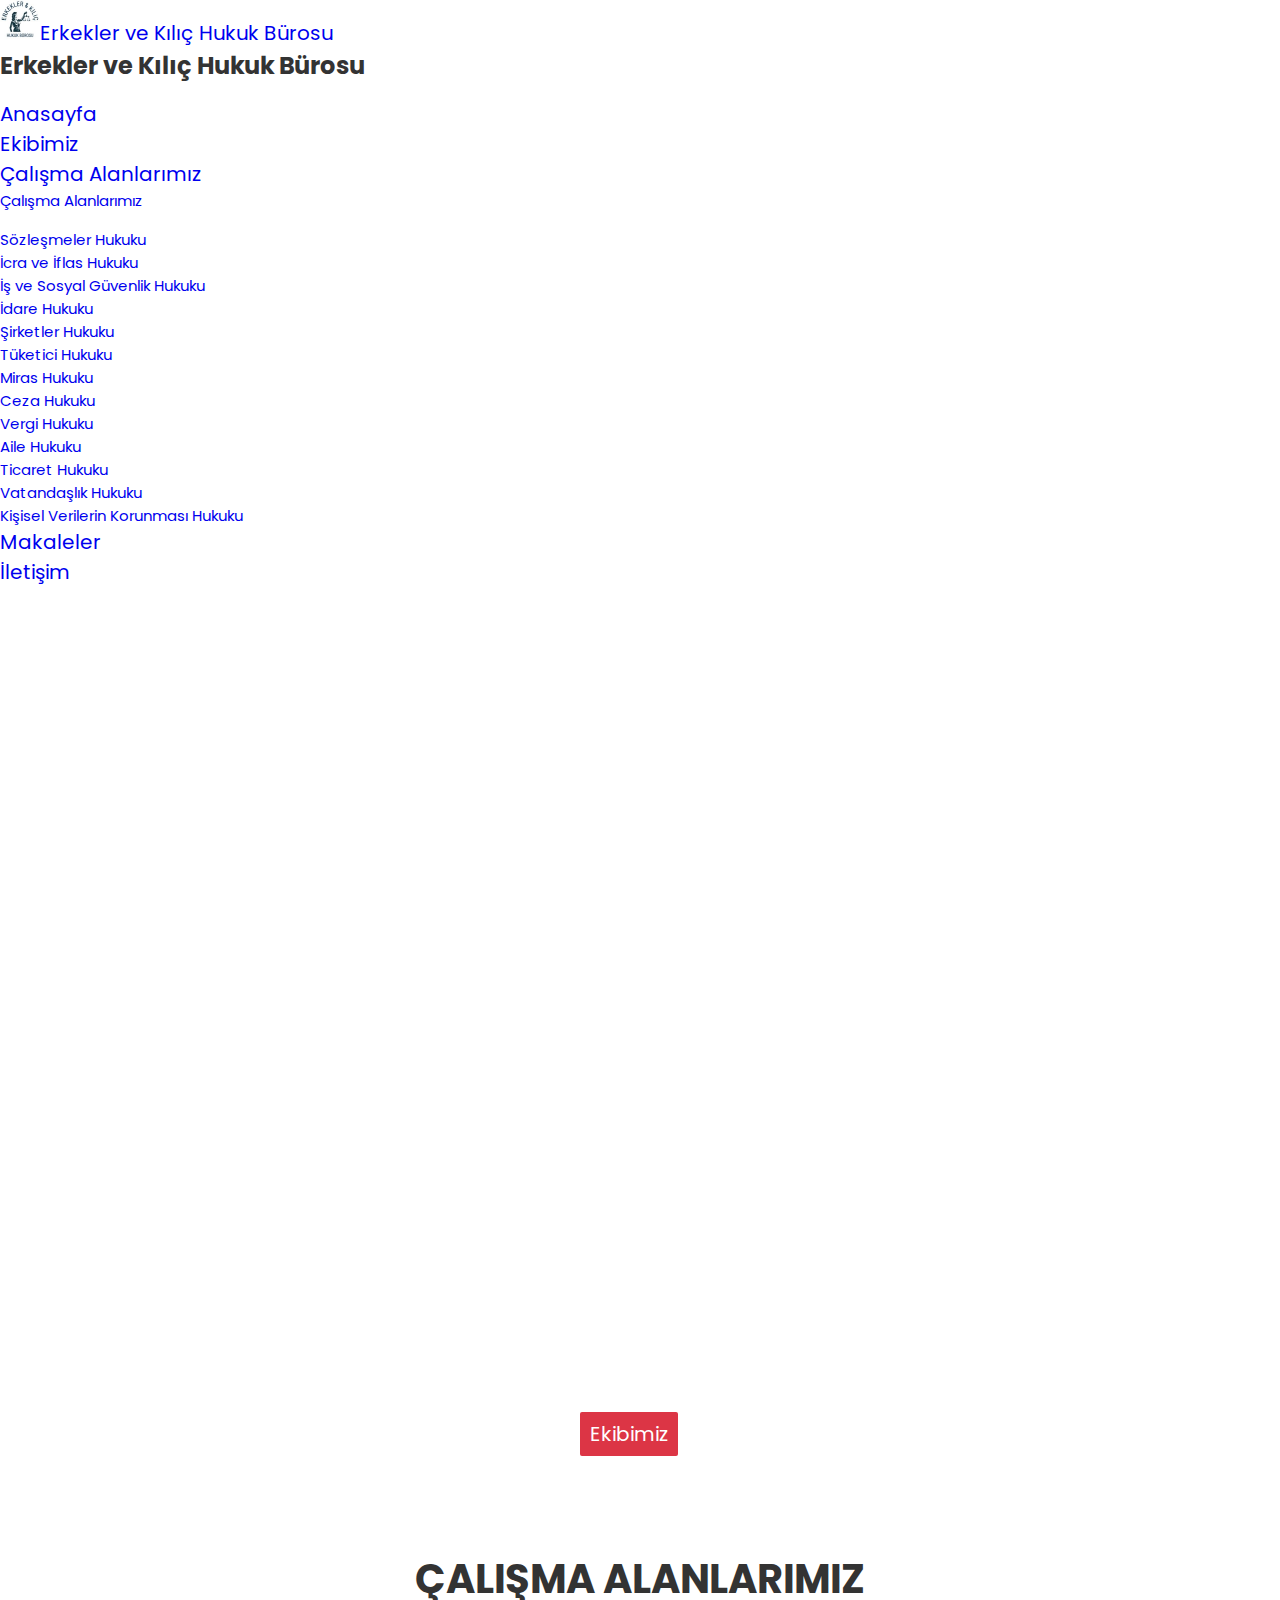
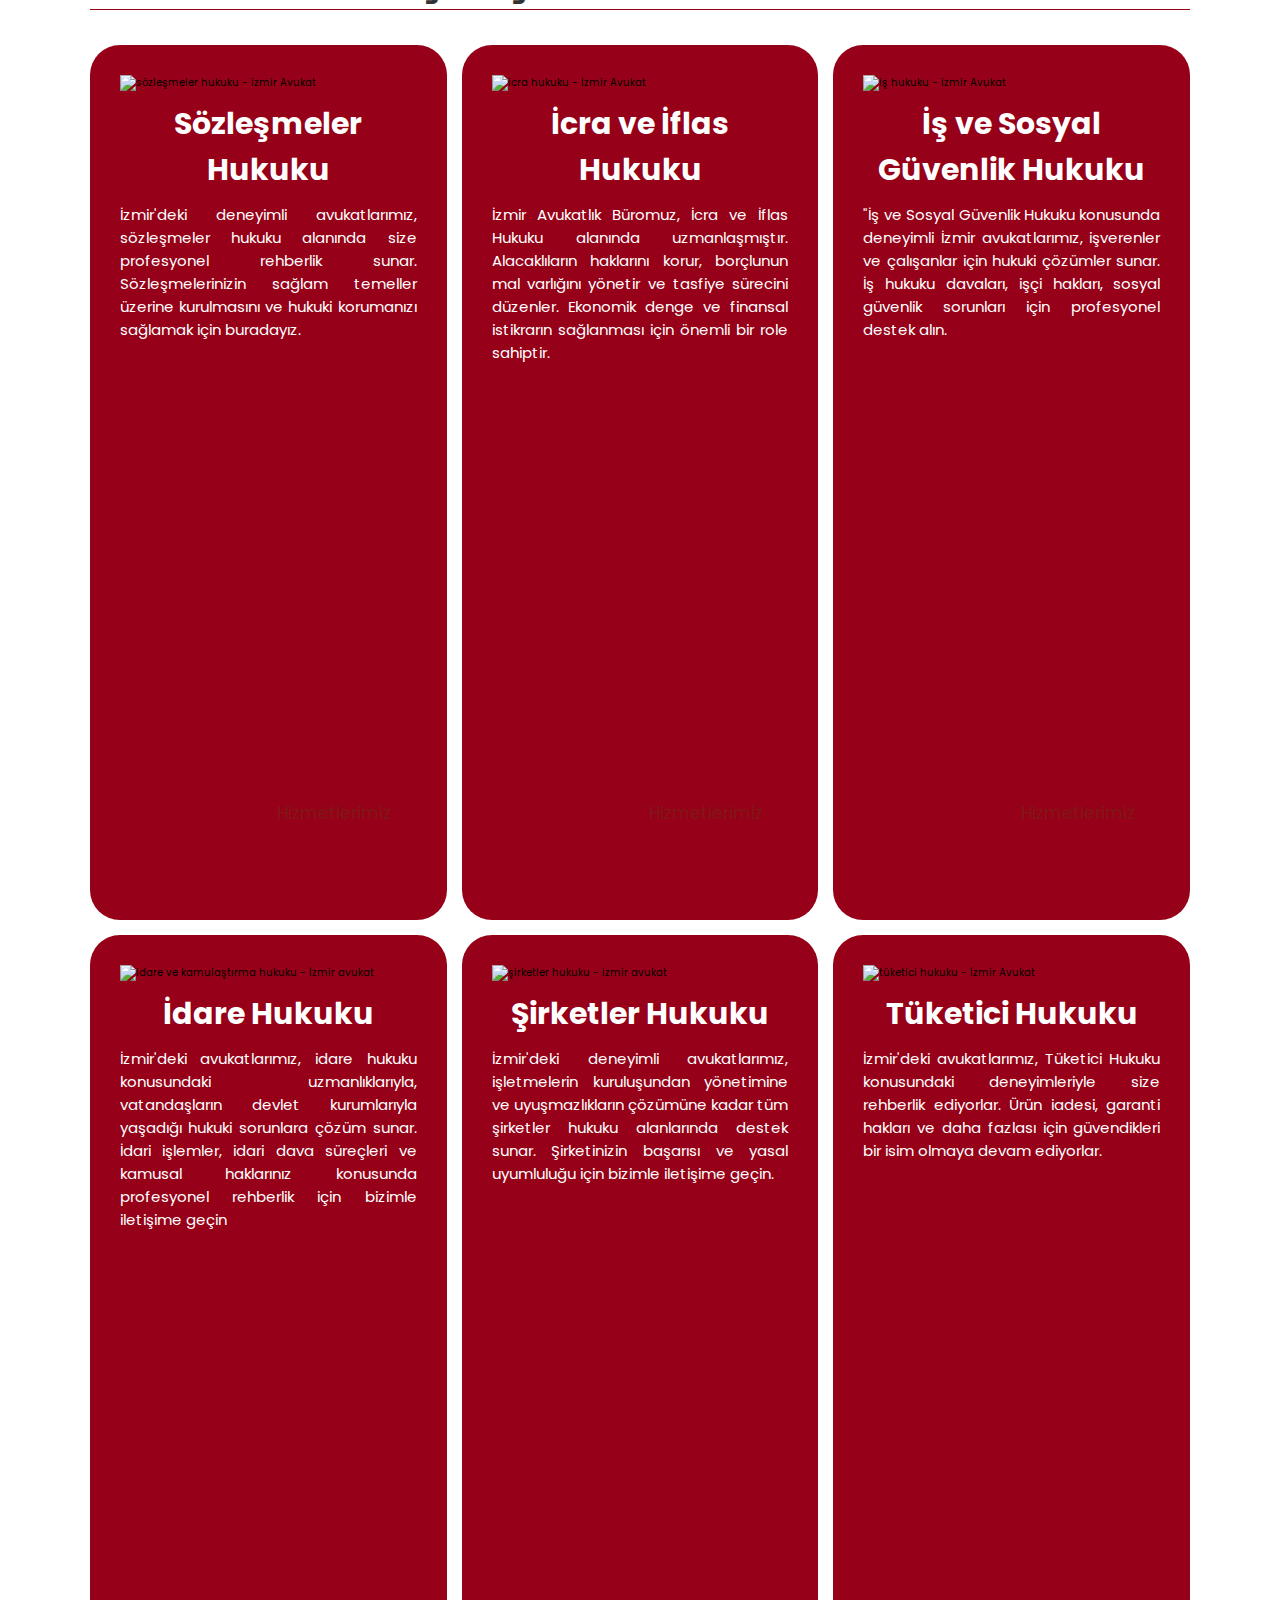
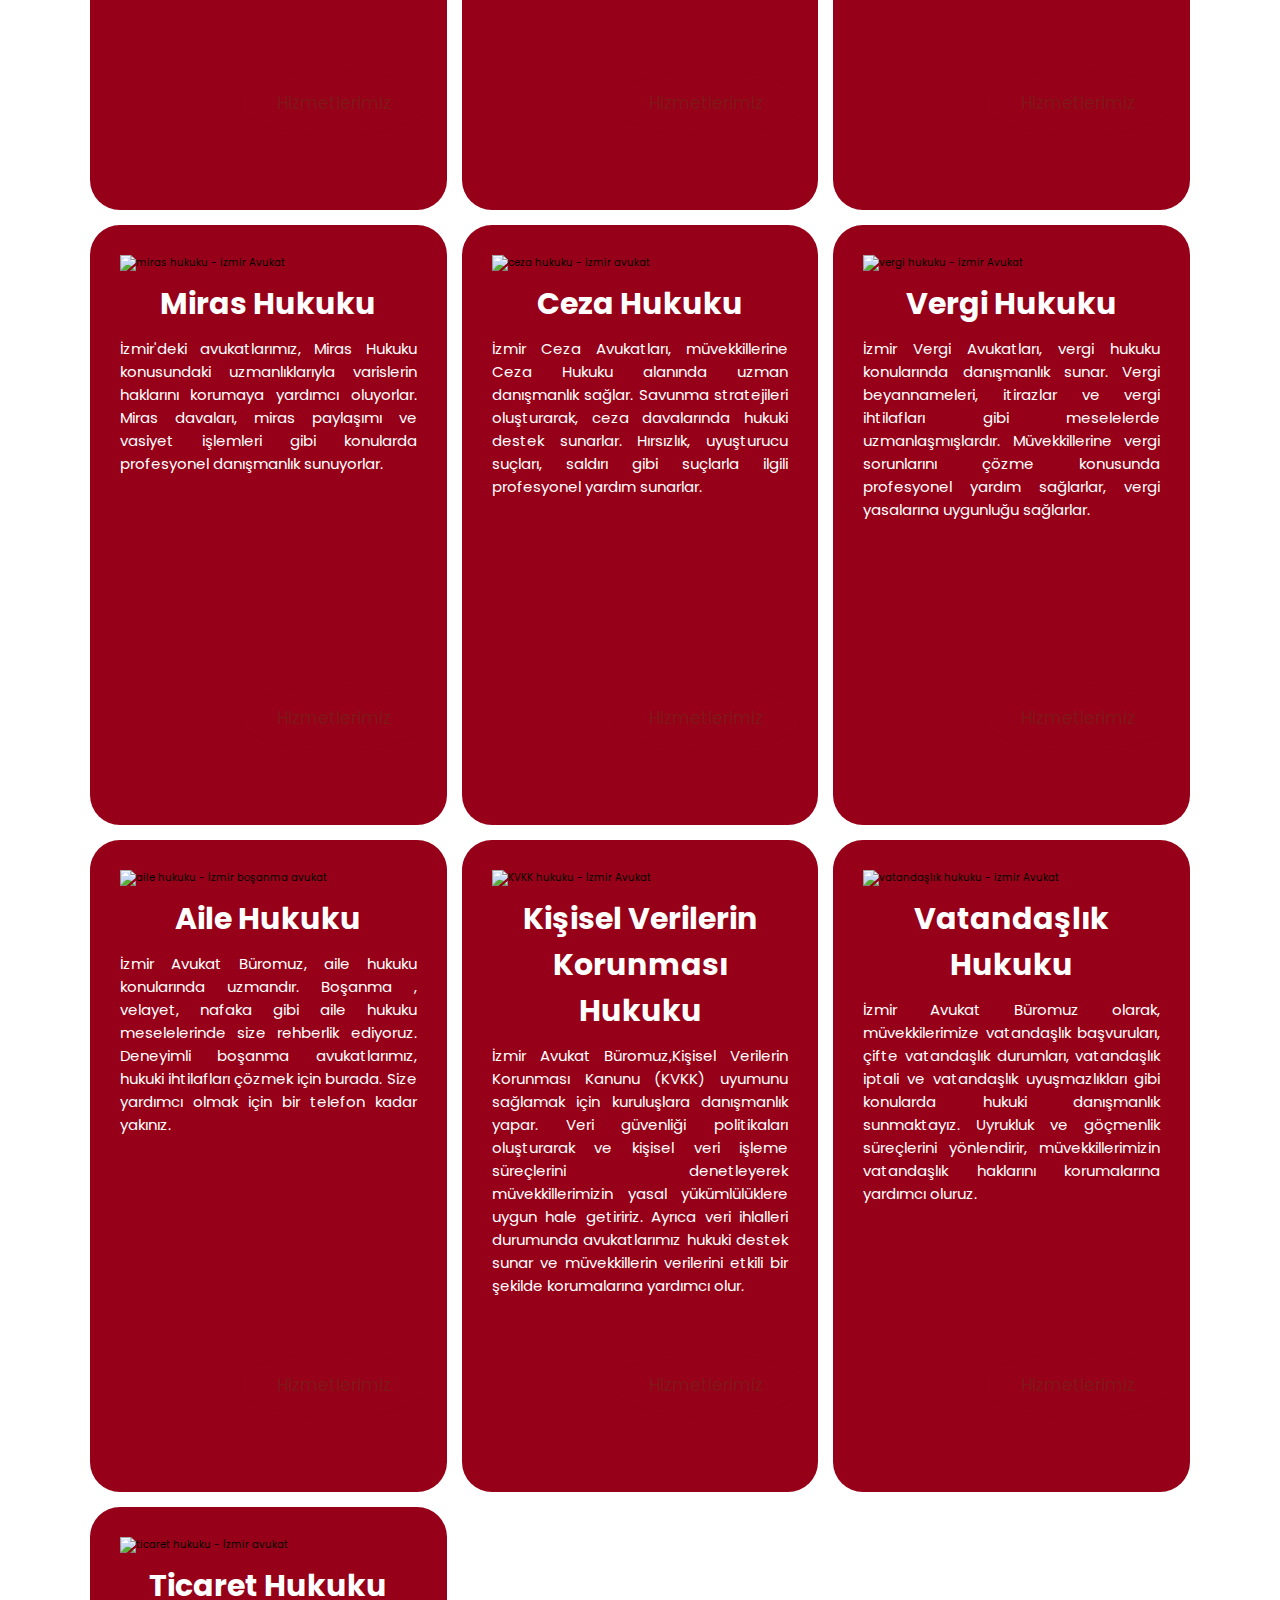
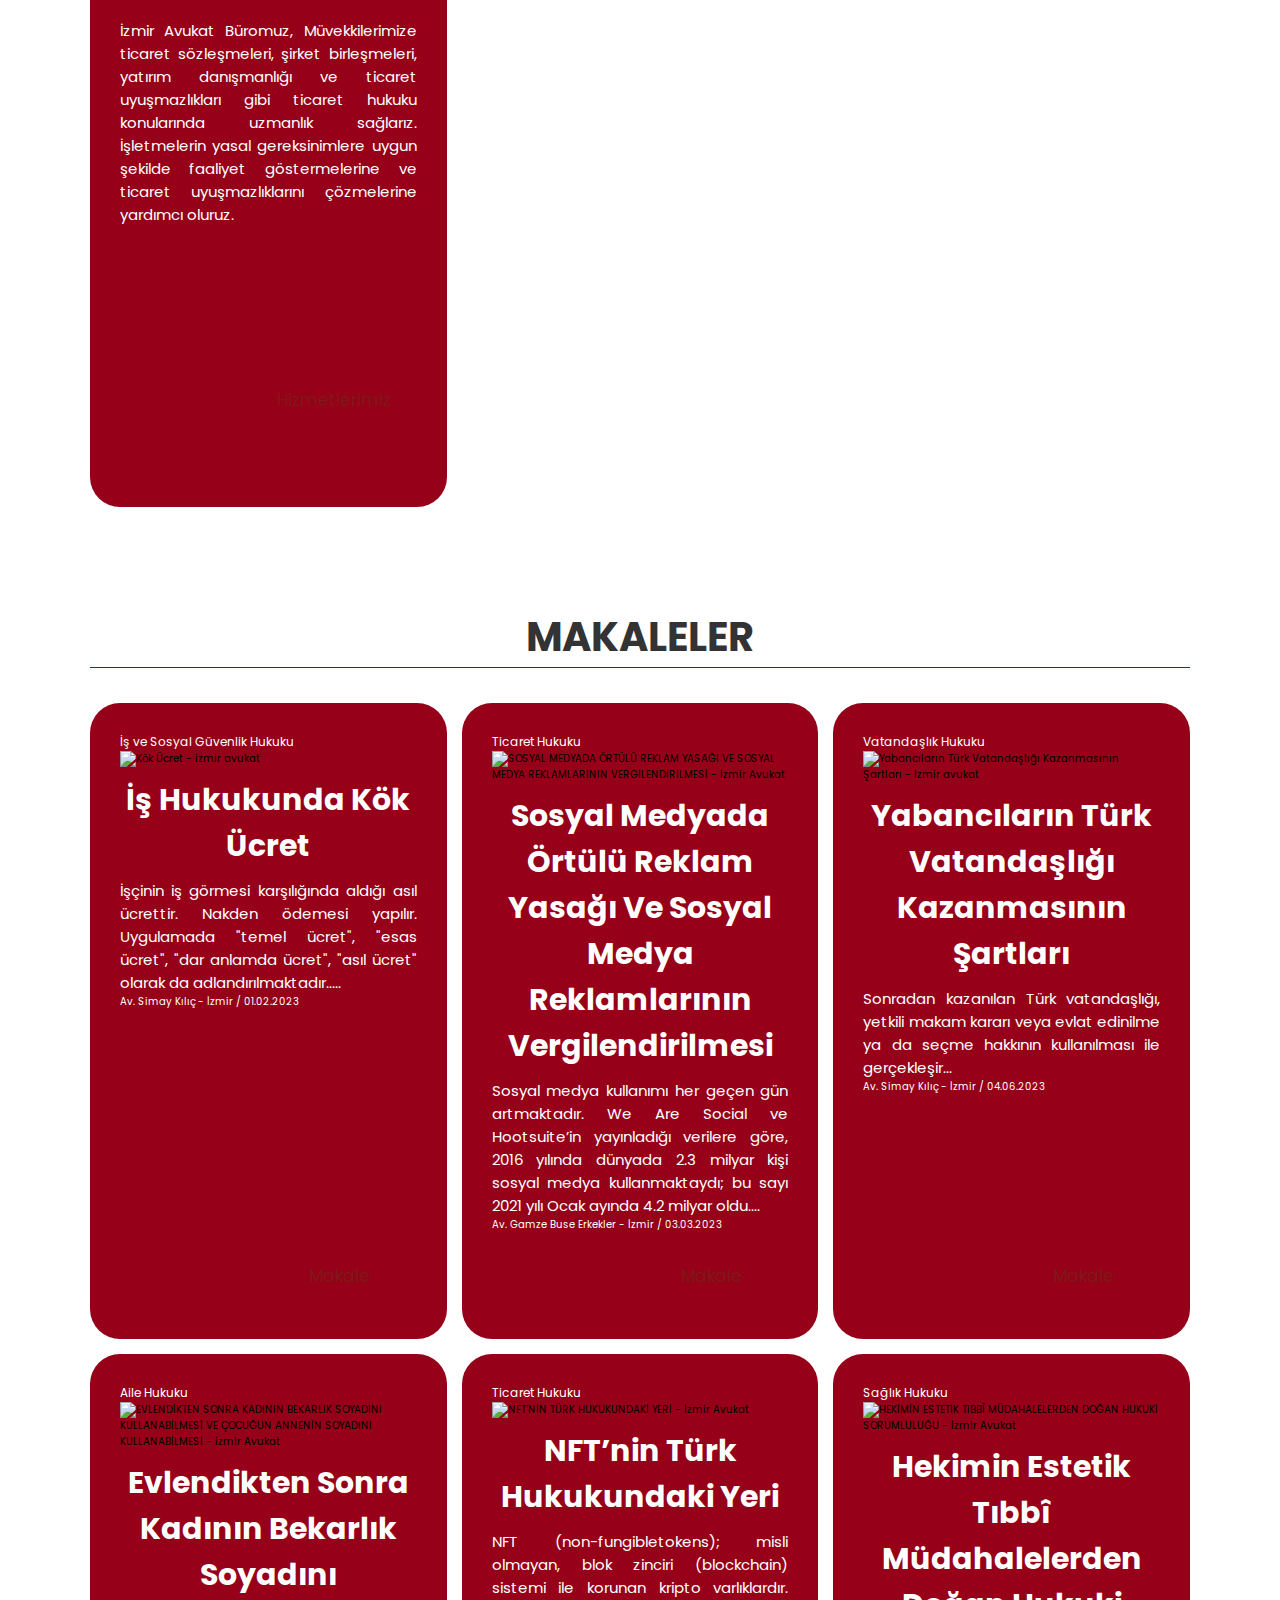
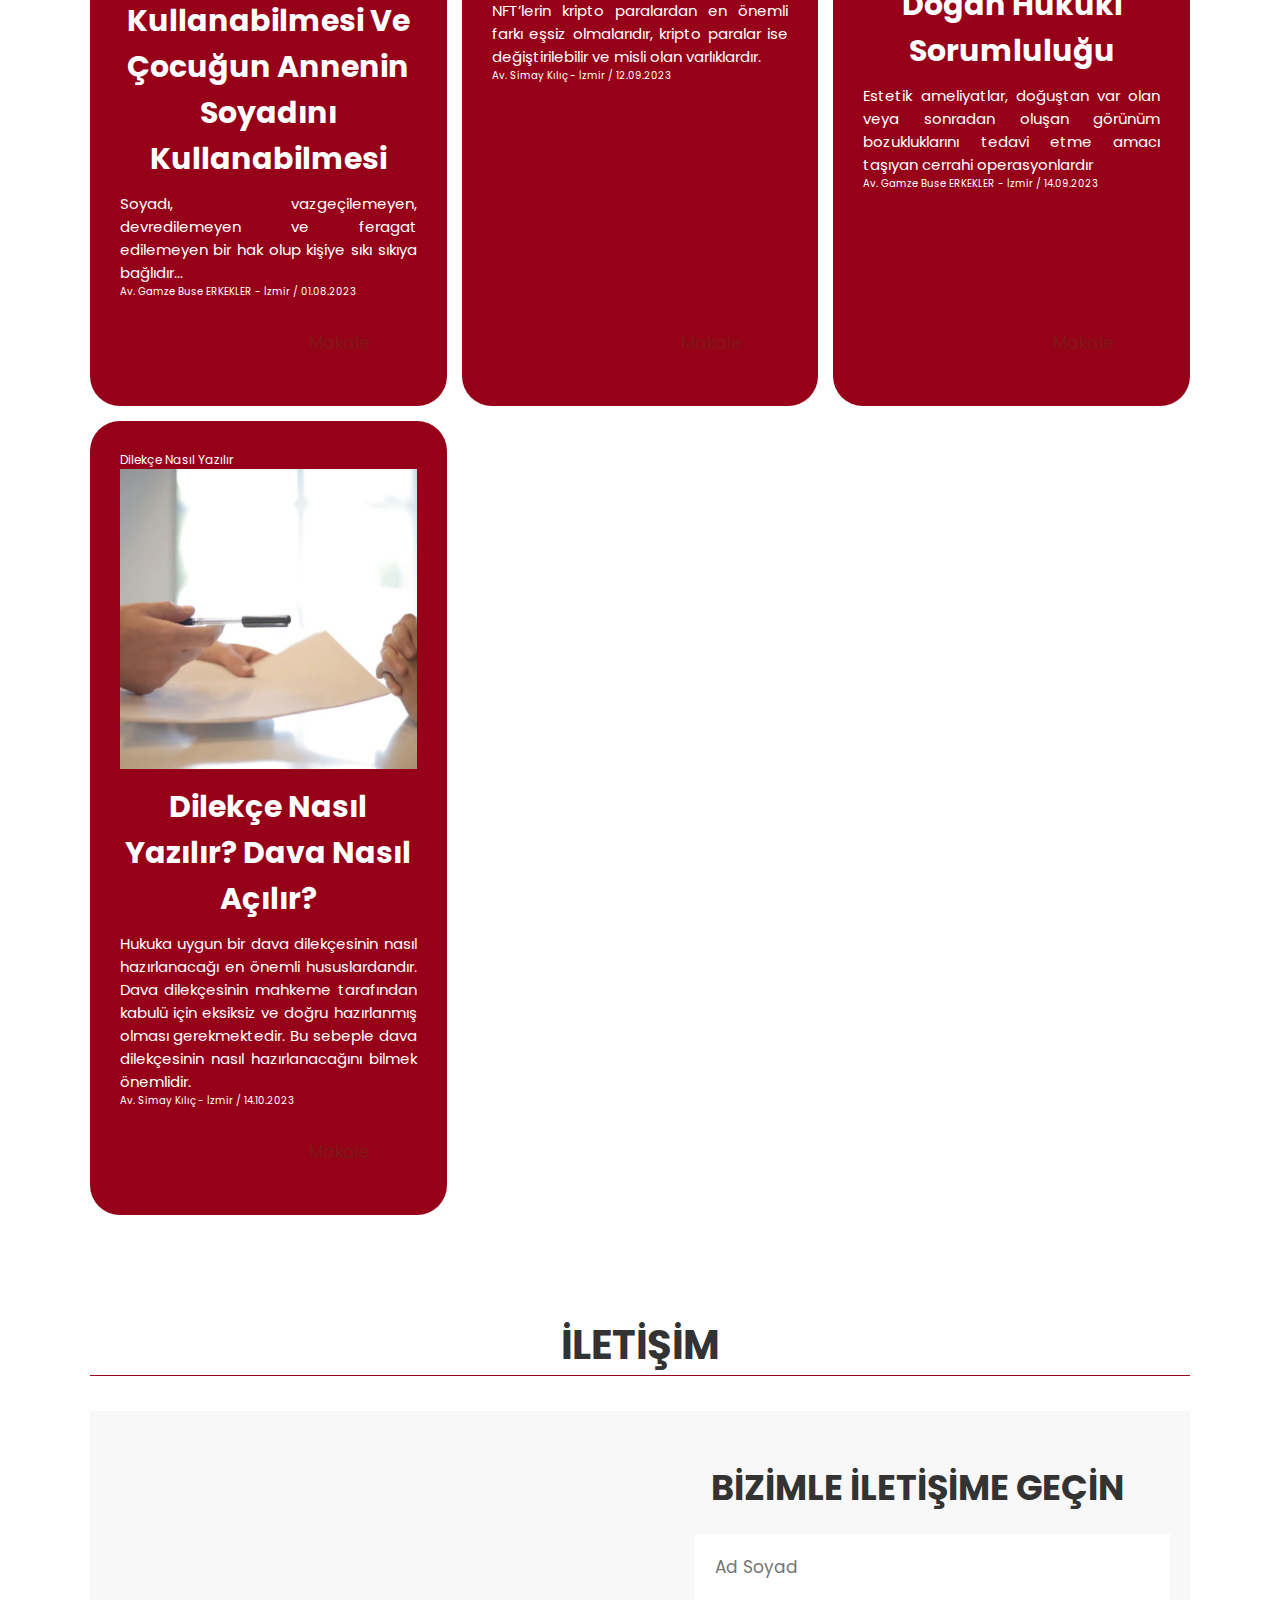
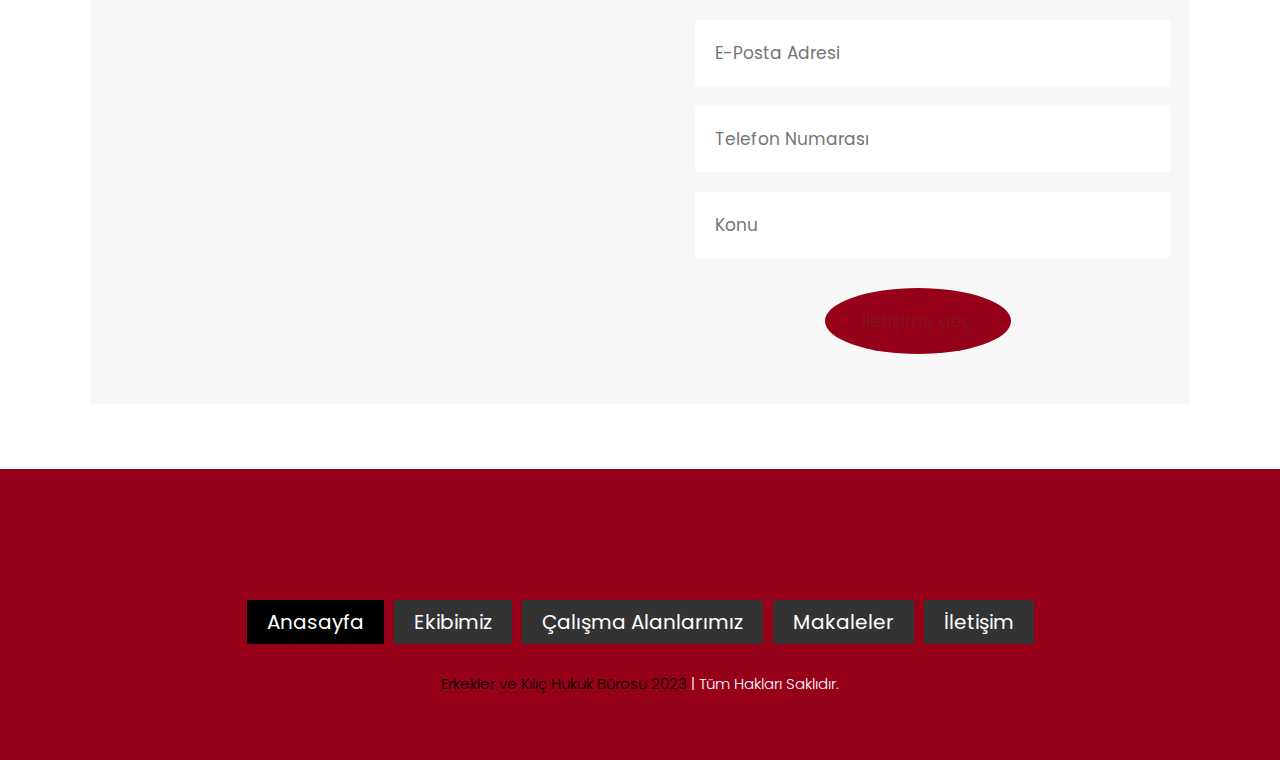
==== commit eb6d975c: "seo çalışması" ====
--- a/index.html
+++ b/index.html
@@ -4,17 +4,32 @@
     <meta charset="UTF-8" />
     <meta http-equiv="X-UA-Compatible" content="IE=edge" />
     <meta name="viewport" content="width=device-width, initial-scale=1.0" />
-    <meta name="description" content="Erkekler ve Kılıç Hukuk Bürosu - İzmir Avukat, İzmir'de faaliyet gösteren bir hukuk bürosudur. Sözleşmeler hukuku, icra ve iflas hukuku, iş ve sosyal güvenlik hukuku gibi bir çok alanlarda uzmanlaşmıştır.">
-    <title>Erkekler ve Kılıç Hukuk Bürosu - İzmir Avukat</title>
-    <meta name="keywords" content="Erkekler ve Kılıç, Hukuk Bürosu, İzmir Avukat,İzmir Boşanma Avukat, İzmir İcra  Avukat, İzmir İş Avukat, İzmir Ceza Avukat">
-    <meta name="author" content="Erkekler ve Kılıç Hukuk Bürosu - İzmir Avukat">
-    <meta property="og:title" content="Erkekler ve Kılıç Hukuk Bürosu - İzmir Avukat">
-    <meta property="og:description" content="Erkekler ve Kılıç Hukuk Bürosu - İzmir Avukat, İzmir'de faaliyet gösteren bir hukuk bürosudur. Sözleşmeler hukuku, icra ve iflas hukuku, iş ve sosyal güvenlik hukuku gibi bir çok alanlarda uzmanlaşmıştır.">
-    <meta property="og:image" content="https://erkeklervekilic.av.tr/image/logo1.jpeg">
-    <meta property="og:url" content="https://erkeklervekilic.av.tr/">
-    <meta property="og:type" content="website">
-    <link rel="canonical" href="https://erkeklervekilic.av.tr">
-
+    <meta name="description" content=" İzmir'de faaliyet gösteren hukuk bürosu ceza avukatlığı,boşanma avukatlığı, işçi avukatlığı gibi alanlarda uzmanlaşmıştır.">
+    <title>İzmir Avukat - Erkekler ve Kılıç Hukuk Bürosu </title>
+    <!-- Twitter Meta Tag -->
+    <meta name="twitter:card" content="summary" />
+    <meta property="og:url" content="https://erkeklervekilic.av.tr/" />
+    <meta property="og:title" content="İzmir Avukat - Erkekler ve Kılıç Hukuk Bürosu" />
+    <meta property="og:description" content="İzmir'de faaliyet gösteren hukuk bürosu ceza avukatlığı,boşanma avukatlığı, işçi avukatlığı gibi alanlarda uzmanlaşmıştır." />
+    <meta property="og:image" content="https://erkeklervekilic.av.tr/image/logo1.jpeg" />
+    <!-- favicon -->
+    <link rel="apple-touch-icon" sizes="57x57" href="favicon/apple-icon-57x57.png">
+    <link rel="apple-touch-icon" sizes="60x60" href="favicon/apple-icon-60x60.png">
+    <link rel="apple-touch-icon" sizes="72x72" href="favicon/apple-icon-72x72.png">
+    <link rel="apple-touch-icon" sizes="76x76" href="favicon/apple-icon-76x76.png">
+    <link rel="apple-touch-icon" sizes="114x114" href="favicon/apple-icon-114x114.png">
+    <link rel="apple-touch-icon" sizes="120x120" href="favicon/apple-icon-120x120.png">
+    <link rel="apple-touch-icon" sizes="144x144" href="favicon/apple-icon-144x144.png">
+    <link rel="apple-touch-icon" sizes="152x152" href="favicon/apple-icon-152x152.png">
+    <link rel="apple-touch-icon" sizes="180x180" href="favicon/apple-icon-180x180.png">
+    <link rel="icon" type="image/png" sizes="192x192"  href="favicon/android-icon-192x192.png">
+    <link rel="icon" type="image/png" sizes="32x32" href="favicon/favicon-32x32.png">
+    <link rel="icon" type="image/png" sizes="96x96" href="favicon/favicon-96x96.png">
+    <link rel="icon" type="image/png" sizes="16x16" href="favicon/favicon-16x16.png">
+    <link rel="manifest" href="favicon/manifest.json">
+    <meta name="msapplication-TileColor" content="#ffffff">
+    <meta name="msapplication-TileImage" content="/ms-icon-144x144.png">
+    <meta name="theme-color" content="#ffffff">
     <link rel="stylesheet" href="style.css" type="text/css">
     <link rel="SHORTCUT ICON" href="/ahmetacu.github.io/image/logo.ico">
     <link rel="stylesheet" href="https://cdnjs.cloudflare.com/ajax/libs/font-awesome/6.4.0/css/all.min.css" integrity="sha512-iecdLmaskl7CVkqkXNQ/ZH/XLlvWZOJyj7Yy7tcenmpD1ypASozpmT/E0iPtmFIB46ZmdtAc9eNBvH0H/ZpiBw==" crossorigin="anonymous" referrerpolicy="no-referrer" />
@@ -413,7 +428,7 @@
         </div>
         <div class="box">
             <div class="box-head">
-                <span class="title">Dava Dilekçesi</span>
+                <span class="title">Dilekçe Nasıl Yazılır</span>
 
                 <div class="image">
                     <img src="image/dilekce256.jpg" 
@@ -421,7 +436,7 @@
                     sizes="(min-width: 2560px) calc(12.27vw - 72px), (min-width: 2200px) calc(14.41vw - 74px), (min-width: 1820px) calc(17.22vw - 72px), (min-width: 1460px) calc(21.47vw - 70px), (min-width: 1100px) calc(28.82vw - 72px), (min-width: 1000px) calc(42.5vw - 62px), (min-width: 960px) calc(25vw - 26px), (min-width: 640px) calc(43vw - 59px), calc(84.06vw - 41px)"
                     alt=" Dava Dilekçesi Nasıl Hazırlanır - İzmir Avukat">
                 </div>
-                <a href="blogs/6.html" class="name"> <h3> Dava Dilekçesi Nasıl Yazılır? Dava Nasıl Açılır?</h3> </a>
+                <a href="blogs/6.html" class="name"> <h3>Dilekçe Nasıl Yazılır? Dava Nasıl Açılır?</h3> </a>
                 <p>Hukuka uygun bir dava dilekçesinin nasıl hazırlanacağı en önemli hususlardandır. Dava dilekçesinin mahkeme tarafından kabulü için eksiksiz ve doğru hazırlanmış olması gerekmektedir. Bu sebeple dava dilekçesinin nasıl hazırlanacağını bilmek önemlidir. </p>
                 <span>Av. Simay Kılıç - İzmir   / 14.10.2023</span>
             </div>
@@ -499,17 +514,17 @@
         <button class="btn btn-primary">Arama </button>
     </div> -->
     <div class="share">
-        <a href="https://www.instagram.com/erkeklerkilichukukburosu" target="_blank" class="brand"><i class="fa-brands fa-instagram"></i></a>
-        <a href="https://www.linkedin.com/company/erkeklerkilichukukburosu" target="_blank" class="brand"><i class="fa-brands fa-linkedin"></i></a>
+        <a href="https://www.instagram.com/erkeklerkilichukukburosu"  rel="nofollow" target="_blank" class="brand"><i class="fa-brands fa-instagram"></i></a>
+        <a href="https://www.linkedin.com/company/erkeklerkilichukukburosu"  rel="nofollow" target="_blank" class="brand"><i class="fa-brands fa-linkedin"></i></a>
 
     </div>
 
     <div class="links">
-        <a href="/" class="active">Anasayfa</a>
-        <a href="about-us.html">Ekibimiz</a>
-        <a href="hizmetler.html">Çalışma Alanlarımız</a>
-        <a href="blog.html">Makaleler</a>
-        <a href="contact.html">İletişim</a>
+        <a href="/" title="Anasayfa" class="active">Anasayfa</a>
+        <a href="about-us.html" title="Ekibimiz">Ekibimiz</a>
+        <a href="hizmetler.html" title="Çalışma Alanlarımız">Çalışma Alanlarımız</a>
+        <a href="blog.html" title="Makaleler">Makaleler</a>
+        <a href="contact.html" title="İletişim">İletişim</a>
     </div>
     <div class="haklar">
         <i class="fa fa-copyright"></i></i><span>Erkekler ve Kılıç Hukuk Bürosu 2023</span> | Tüm Hakları Saklıdır.
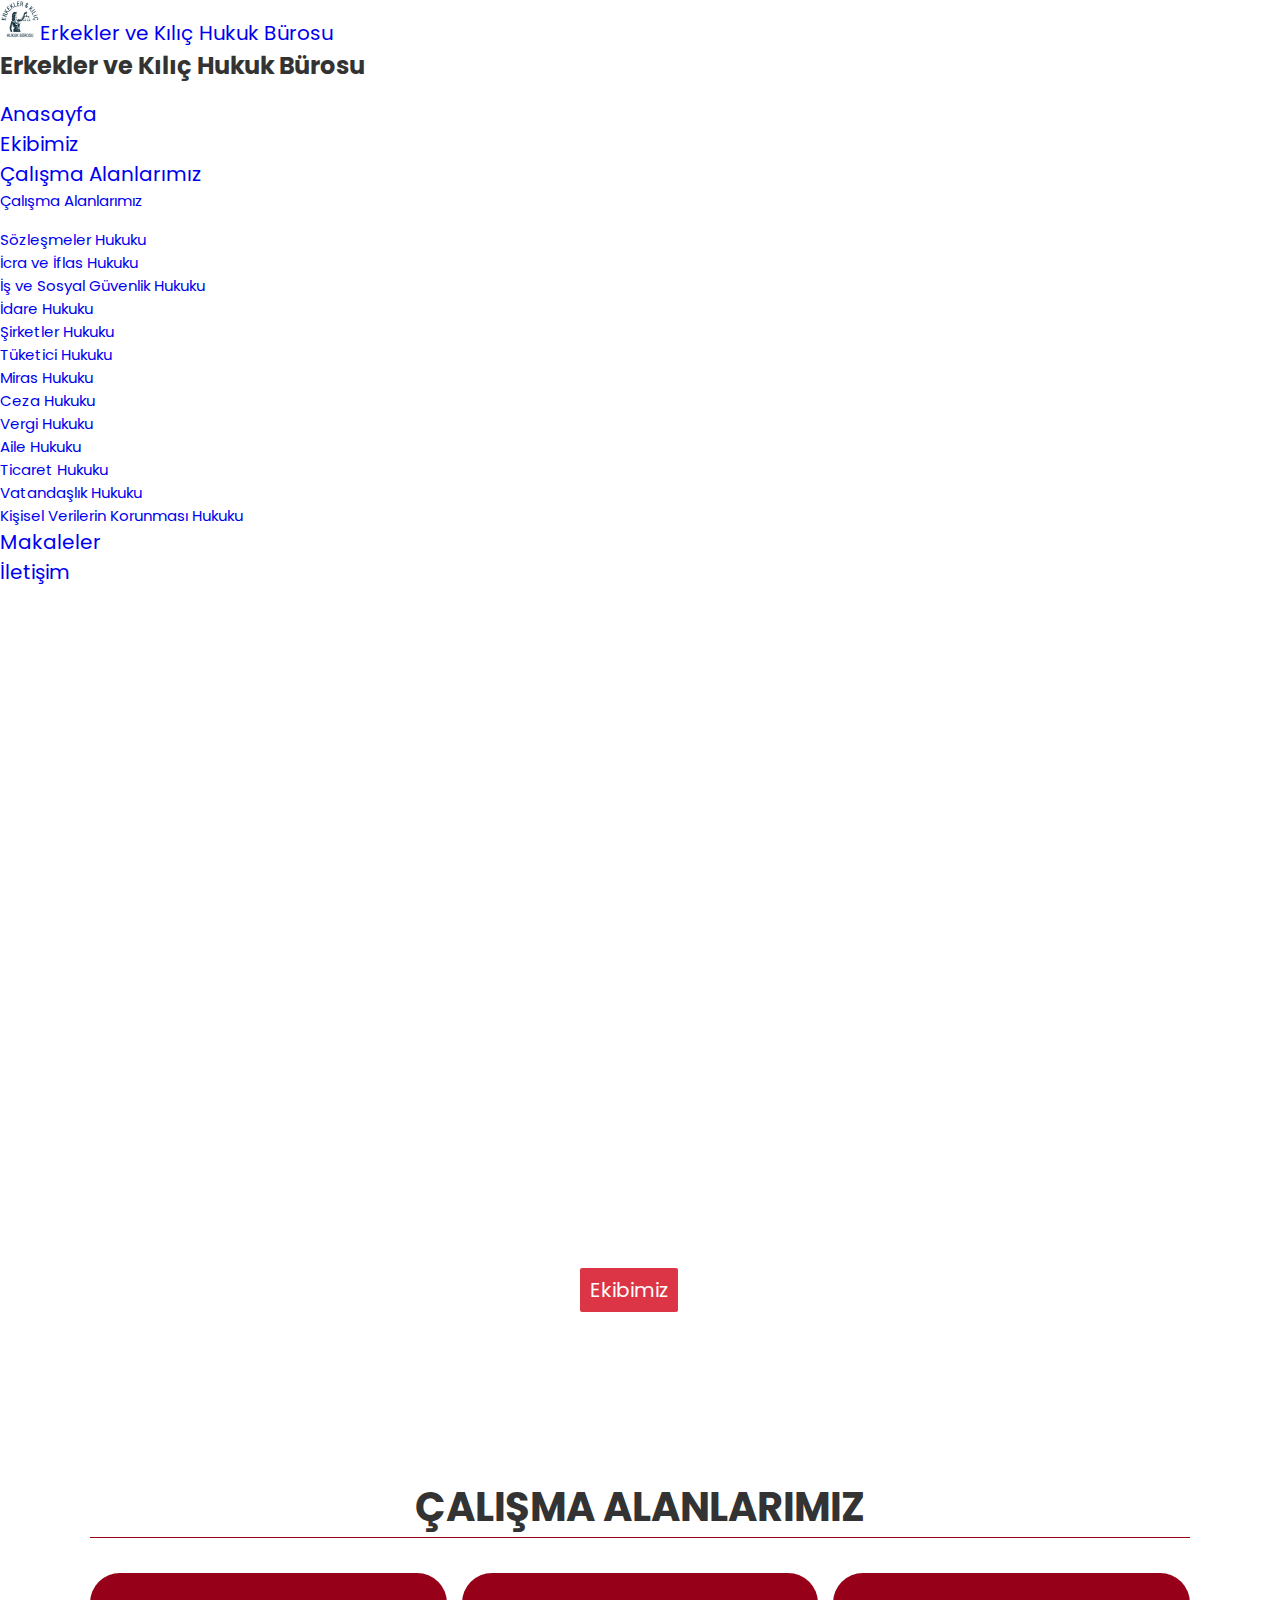
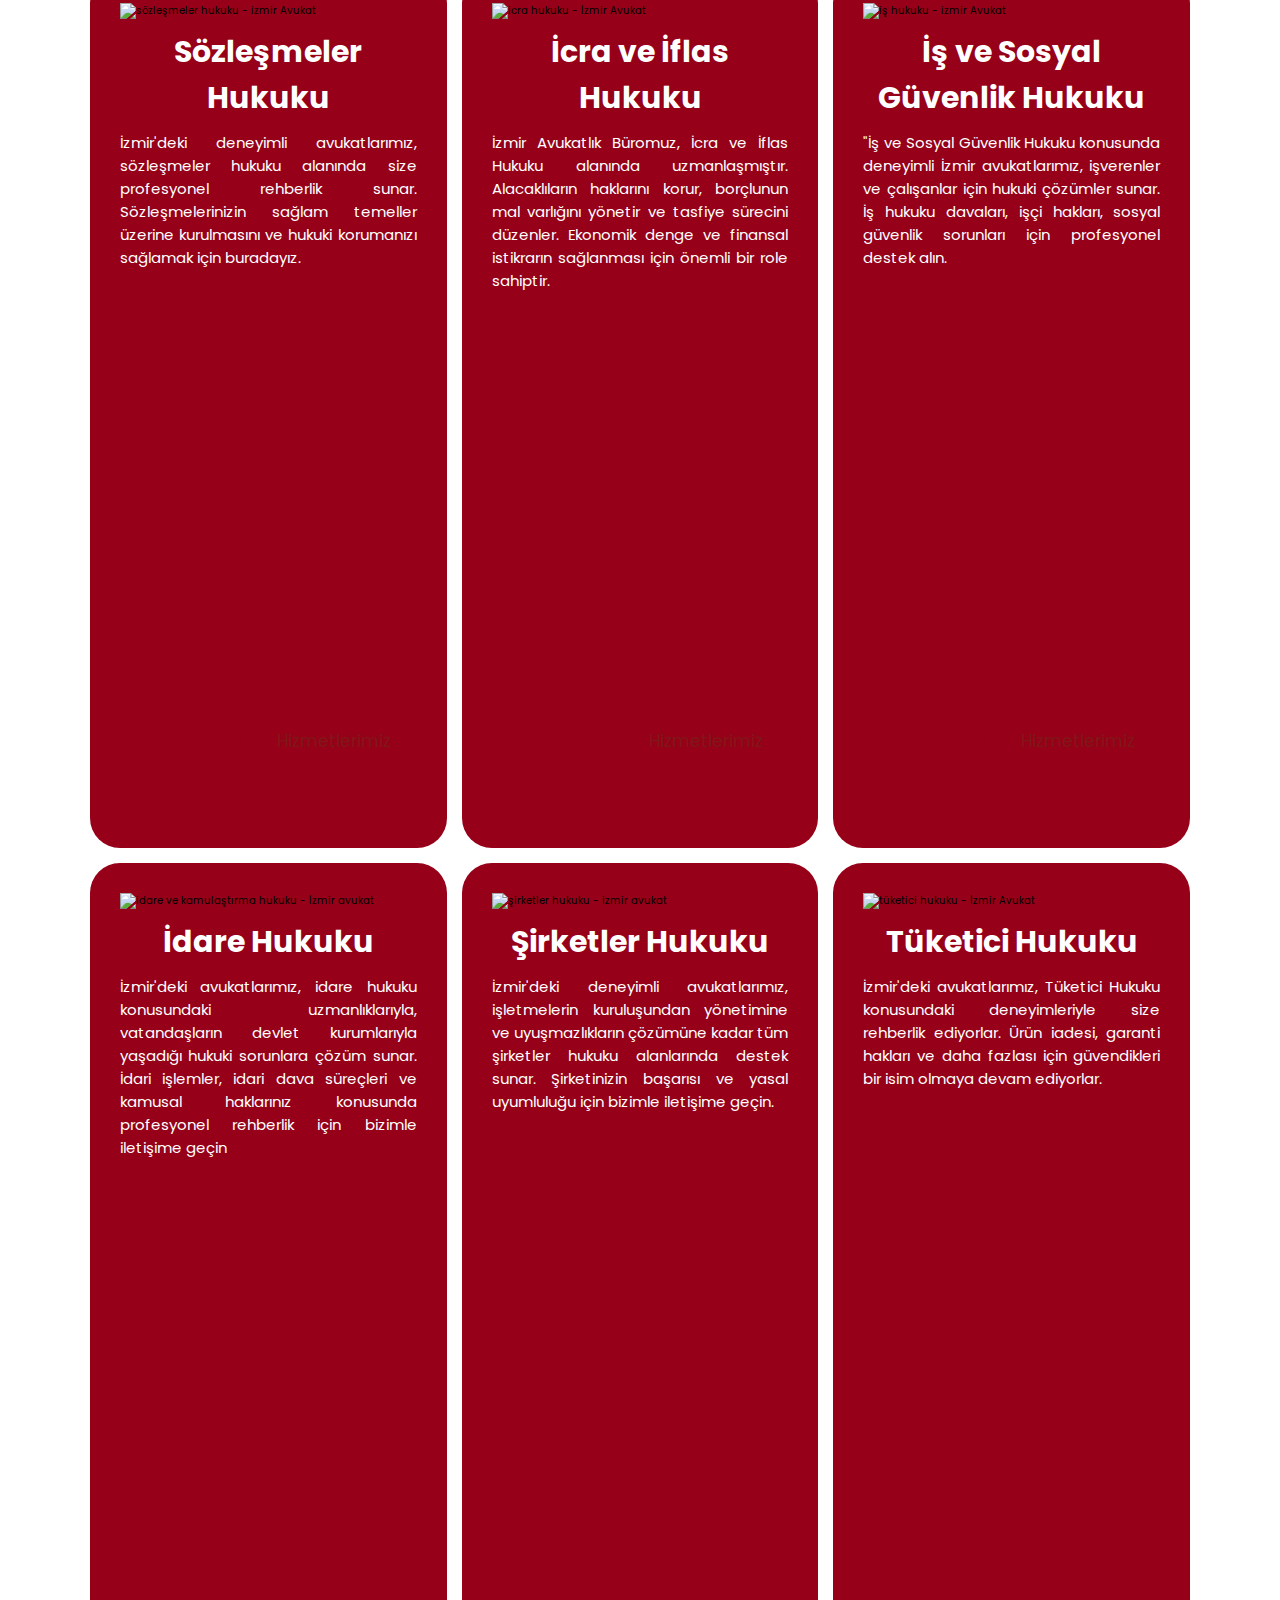
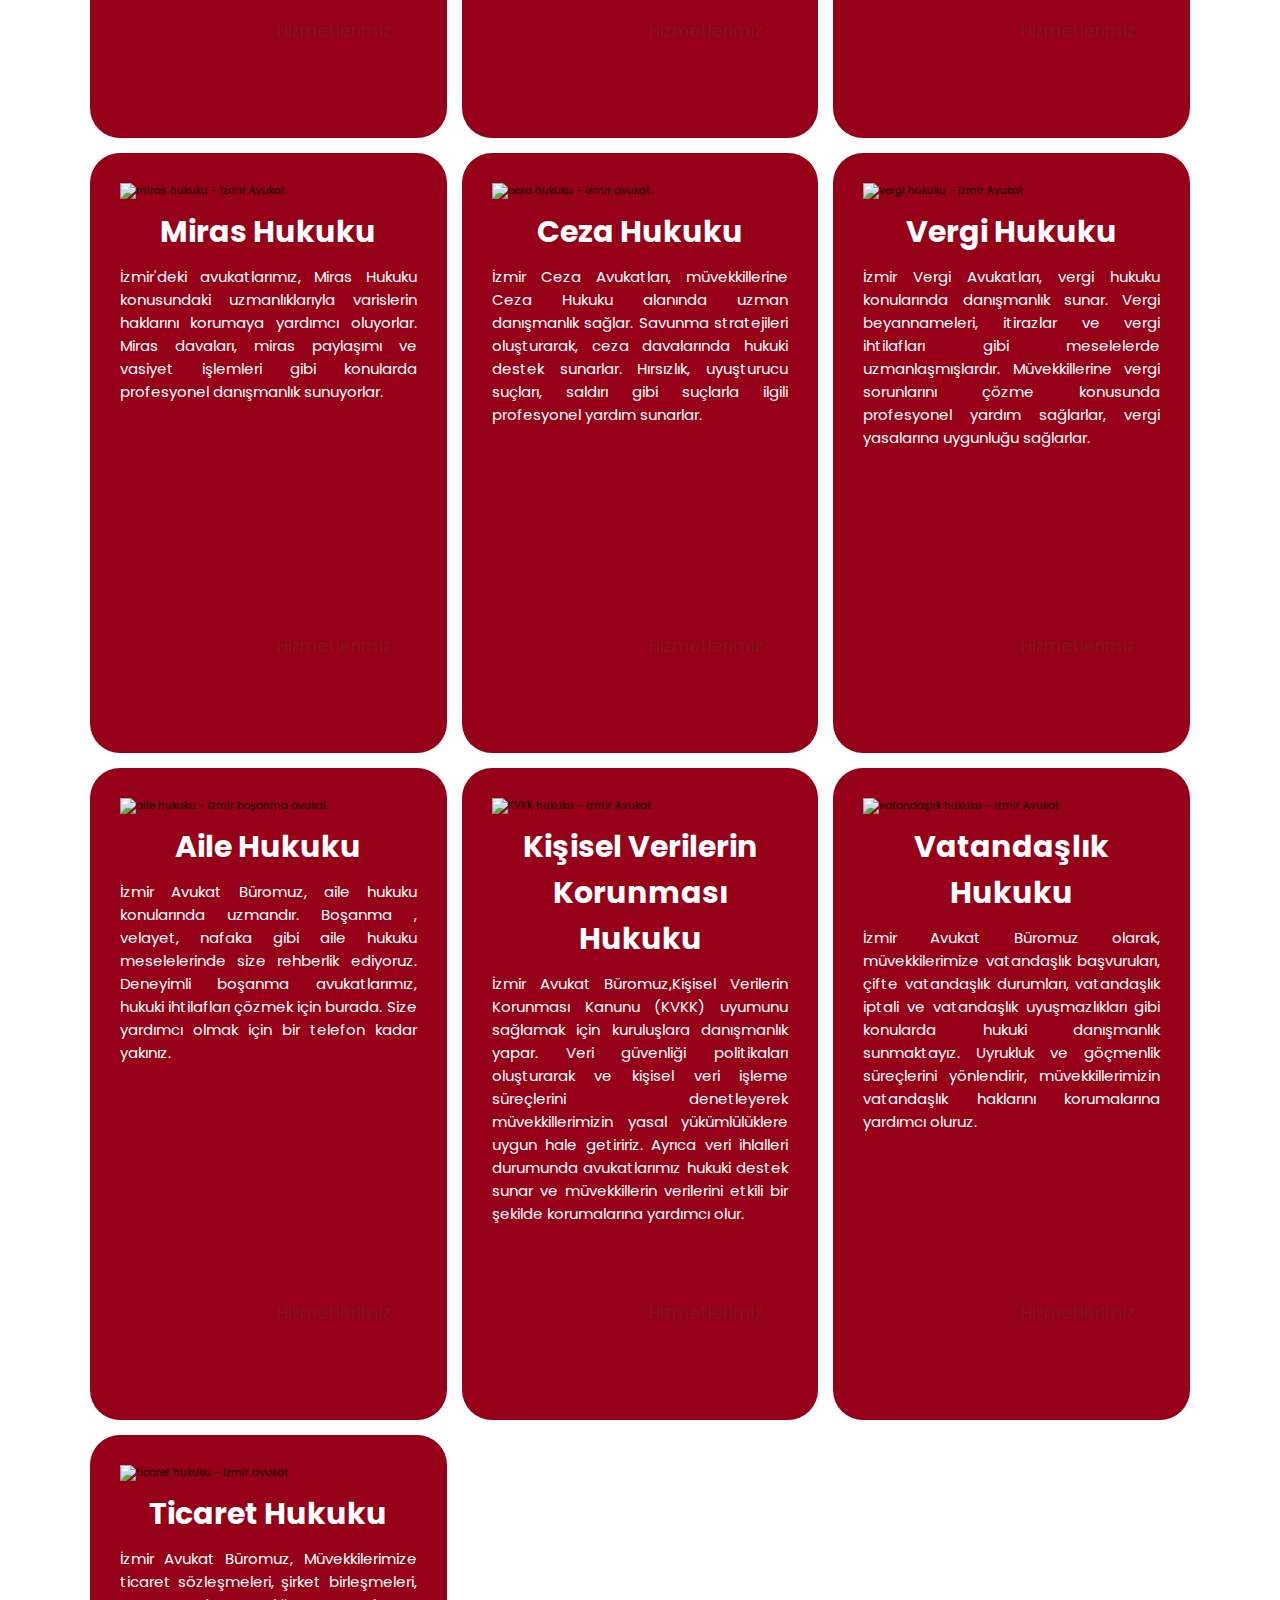
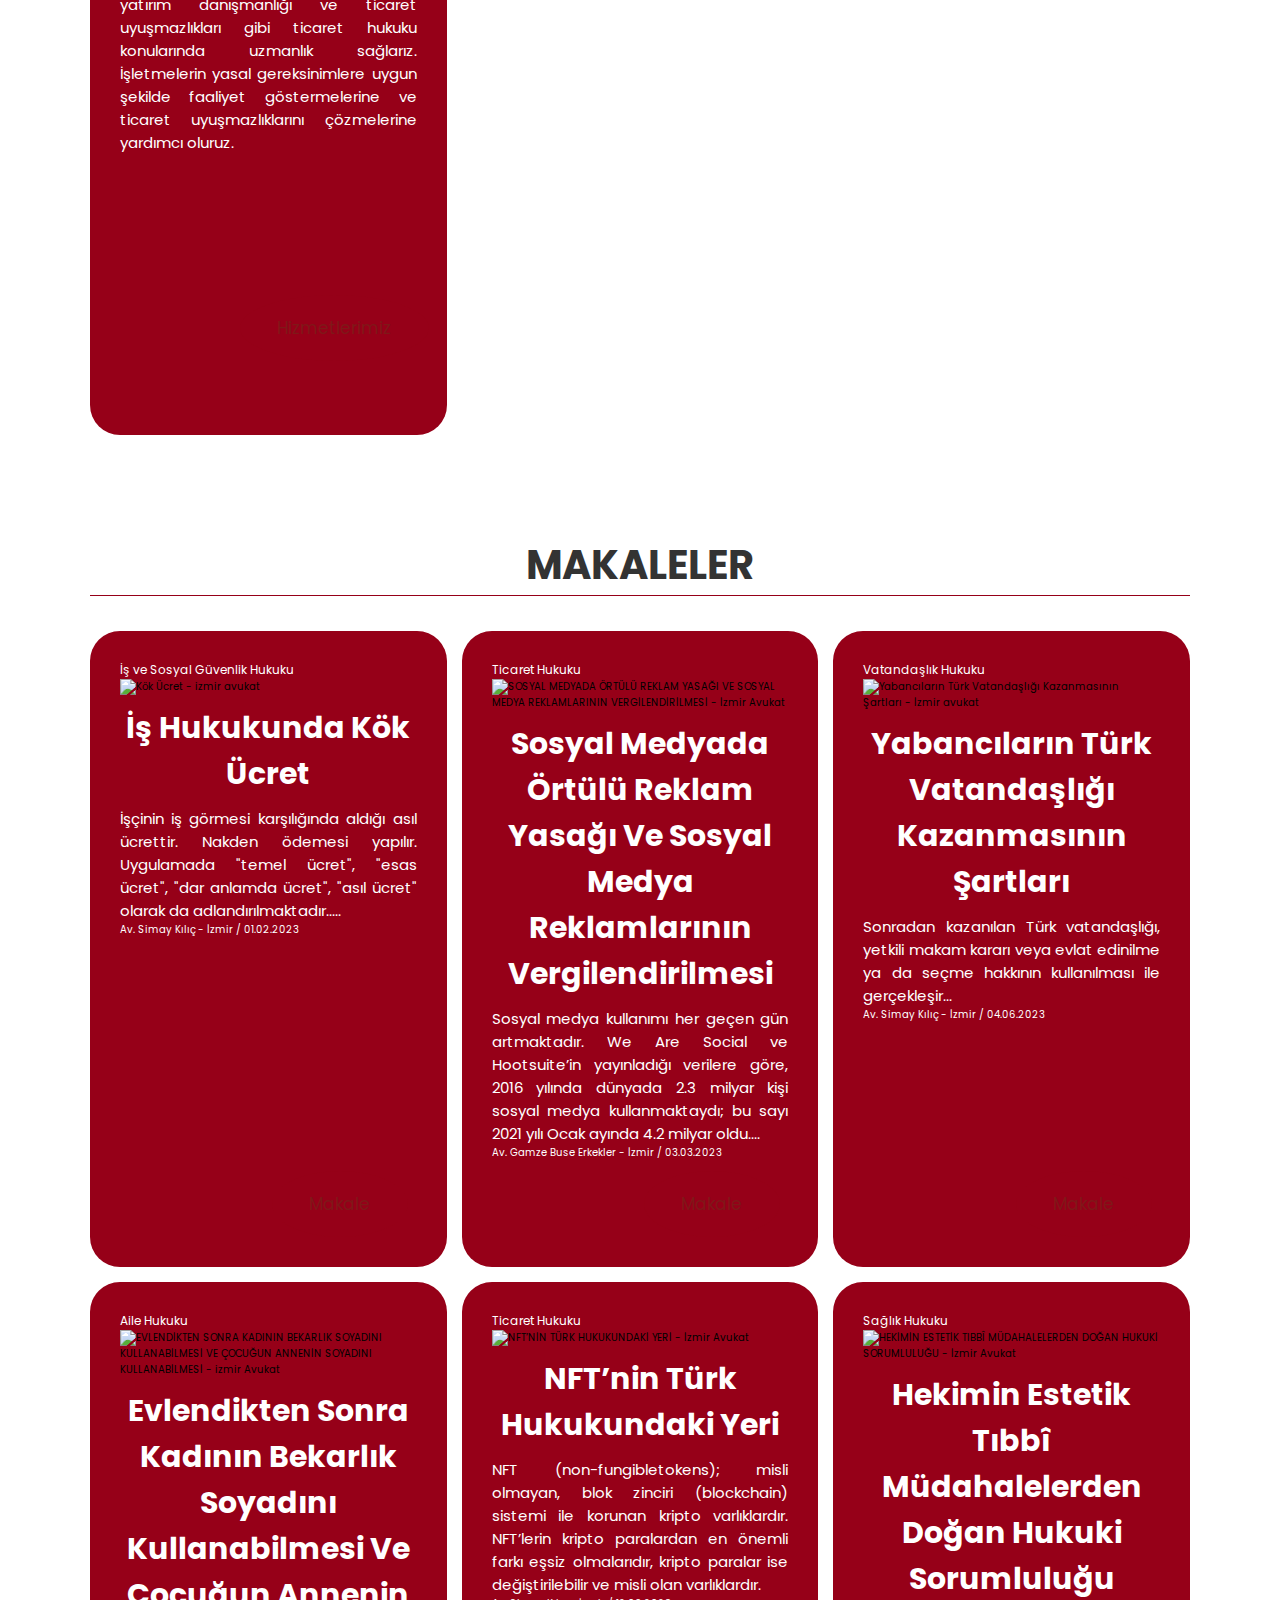
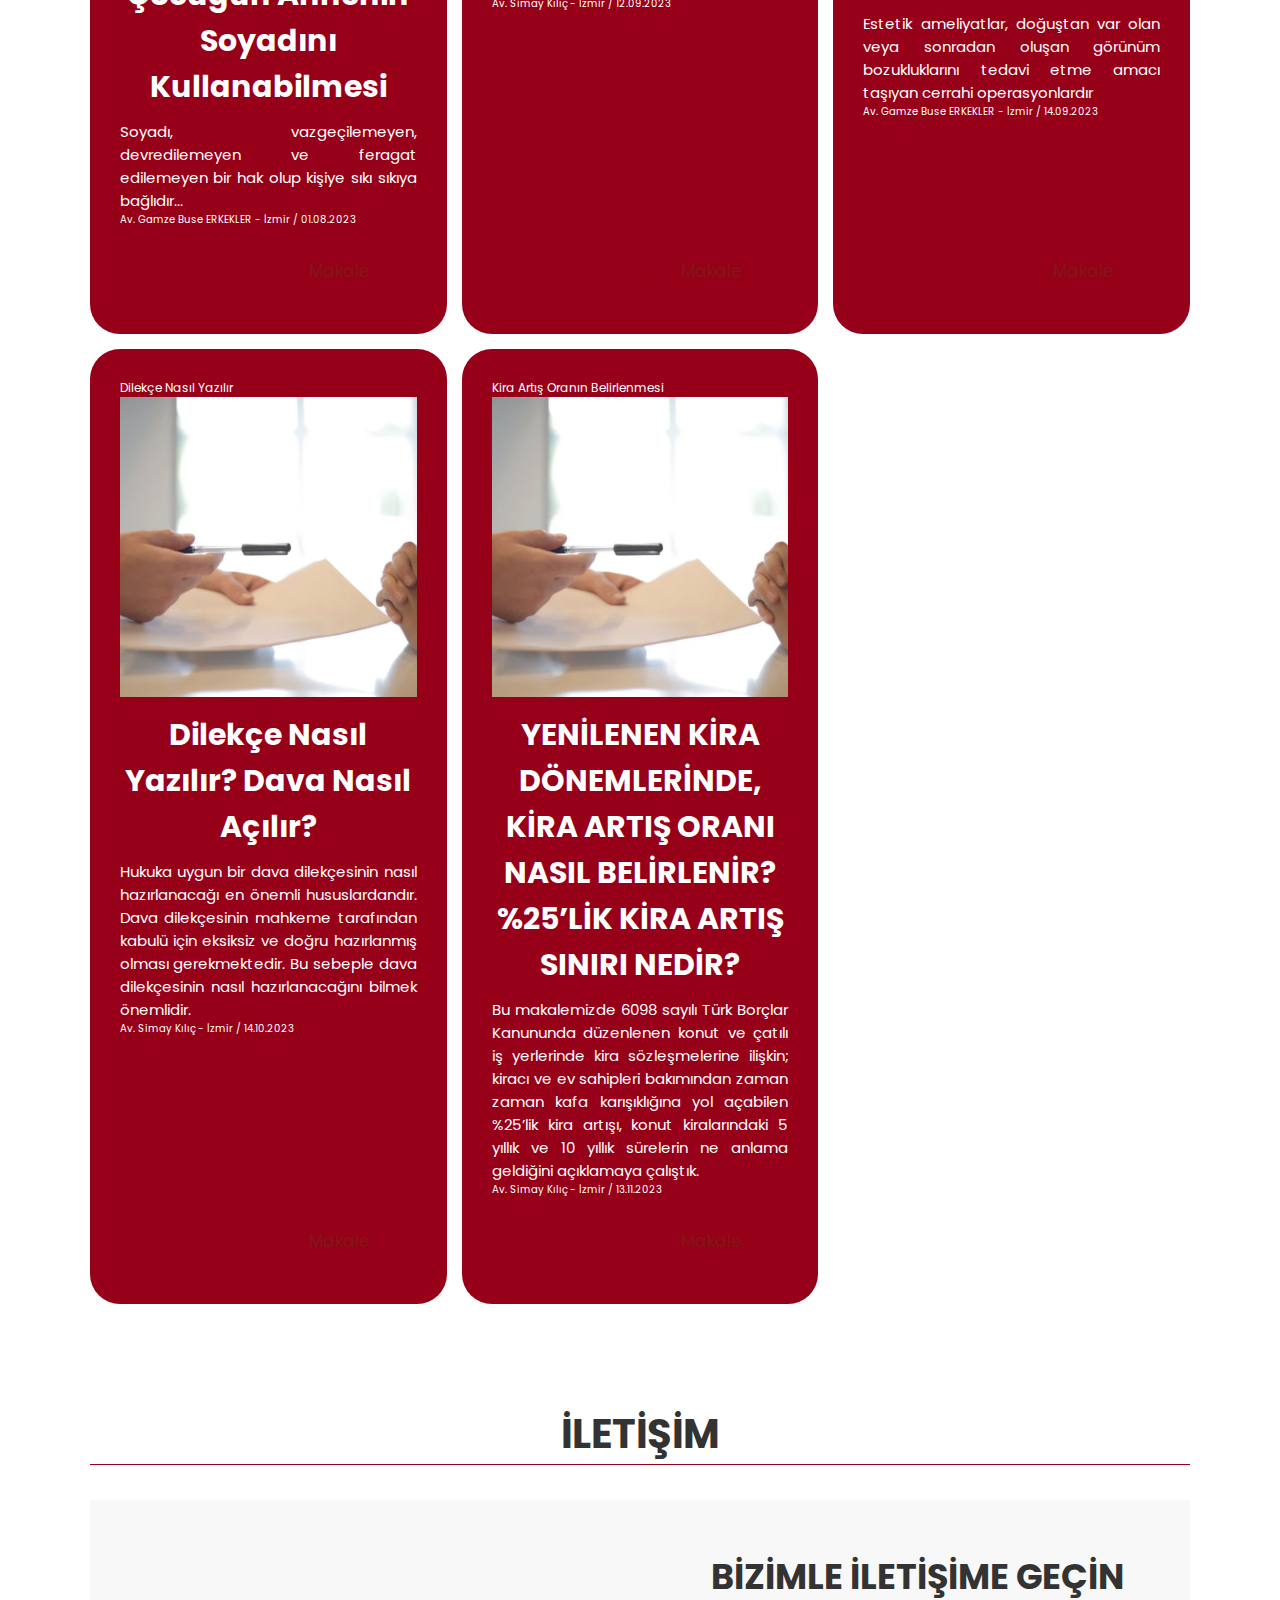
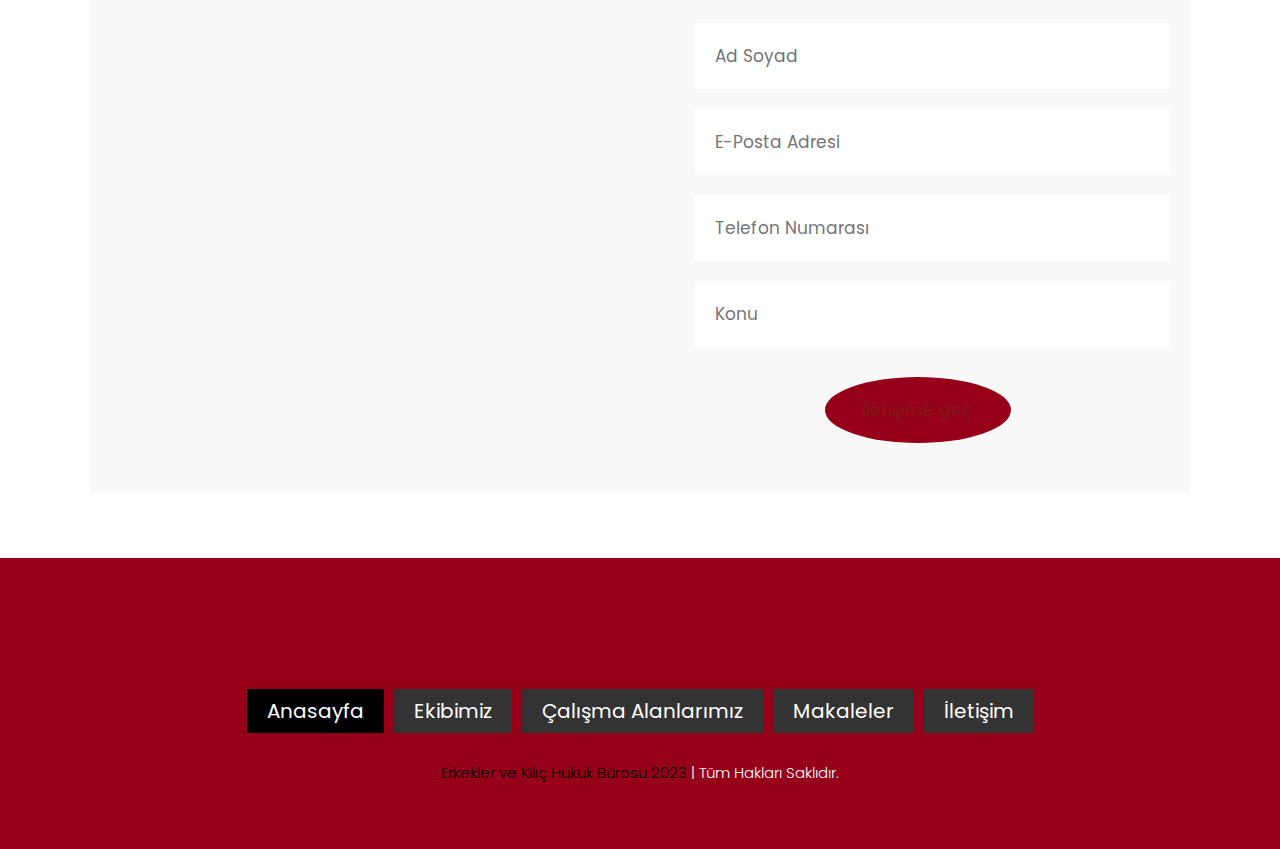
==== commit 37206b8c: "deneme" ====
--- a/index.html
+++ b/index.html
@@ -101,10 +101,10 @@
                 <div class="content">
                     <h3> Erkekler ve Kılıç Hukuk Bürosu, İzmir</h3>
                     <p class="yazi">
-                        Erkekler ve Kılıç Hukuk Bürosu; Avukat Simay KILIÇ ve Avukat Gamze Buse ERKEKLER tarafından kurulmuş olup, İzmir Bornova'da bulunan hukuk bürosunda faaliyet göstermektedir. 
+                        Erkekler ve Kılıç Hukuk Bürosu; Avukat Simay KILIÇ ve Avukat Gamze Buse ERKEKLER tarafından kurulmuş olup, İzmir Bornova'da faaliyet göstermektedir.
+
                         <br>
-
-                        Bugün, geniş bir çerçevede hukuk hizmeti veren  İzmir Avukatlık Bürosu, en verimli şekilde çözüme  ulaşmak amacıyla çalışma alanlarına göre  uzmanlaşmış  departmanlara ayrılarak organize olmuştur.Bir  İzmir avukatlık bürosu olan Erkekler ve Kılıç, farklı hukuk alanlarında uzmanlaşmış bir danışman kadrosuna  ve dünya dinamizmini yansıtan güçlü bir müvekkil ağına sahiptir.</p>
+                        Bugün, geniş bir çerçevede hukuk hizmeti veren Erkekler ve Kılıç Hukuk Bürosu, farklı çalışma alanlarında en verimli şekilde çözüme ulaşmak amacıyla çalışmaktadır.</p>
 
                     <a href="about-us.html" id="buton">Ekibimiz</a>
 
@@ -122,7 +122,7 @@
         <div class="box-container">
             <div class="box">
                 <div class="box-head1">
-                    <img src="image/sözleşmelerhukuku-256.webp"  srcset="image/sözleşmelerhukuku-256.webp 256w, image/sözleşmelerhukuku-960.webp 960w"   sizes="(min-width: 2920px) calc(10vw - 51px), (min-width: 2560px) calc(12.06vw - 67px), (min-width: 2200px) calc(14.41vw - 74px), (min-width: 1820px) calc(17.22vw - 72px), (min-width: 1460px) calc(21.47vw - 70px), (min-width: 1100px) calc(28.82vw - 72px), (min-width: 1000px) calc(42.5vw - 62px), (min-width: 960px) calc(25vw - 26px), (min-width: 640px) calc(43vw - 59px), calc(84.06vw - 41px)"
+                    <img src="image/sözleşmelerhukuku-256.webp"  srcset="image/sözleşmelerhukuku-256.webp 256w, image/sözleşmelerhukuku-960.webp 960w"   sizes="(min-width: 2920px) calc(10vw - 51px), (min-width: 2560px) calc(12.06vw - 67px), (min-width: 2180px) calc(14.44vw - 75px), (min-width: 1820px) calc(17.35vw - 75px), (min-width: 1460px) calc(21.47vw - 70px), (min-width: 1100px) calc(28.82vw - 72px), (min-width: 1000px) calc(42.5vw - 62px), (min-width: 960px) calc(25vw - 26px), (min-width: 640px) calc(43vw - 59px), calc(84.38vw - 42px)"
                     
                     alt="sözleşmeler hukuku - izmir Avukat">
                     <h3>Sözleşmeler Hukuku</h3>
@@ -135,7 +135,7 @@
             <div class="box">
                 <div class="box-head1">
                     <img src="image/icra256.webp" srcset="image/icra256.webp 256w, image/icra960.webp 960w"
-                    sizes="(min-width: 2920px) calc(10vw - 51px), (min-width: 2560px) calc(12.06vw - 67px), (min-width: 2200px) calc(14.41vw - 74px), (min-width: 1820px) calc(17.22vw - 72px), (min-width: 1460px) calc(21.47vw - 70px), (min-width: 1100px) calc(28.82vw - 72px), (min-width: 1000px) calc(42.5vw - 62px), (min-width: 960px) calc(25vw - 26px), (min-width: 640px) calc(43vw - 59px), calc(84.06vw - 41px)"
+                    sizes="(min-width: 2920px) calc(10vw - 51px), (min-width: 2560px) calc(12.06vw - 67px), (min-width: 2180px) calc(14.44vw - 75px), (min-width: 1820px) calc(17.35vw - 75px), (min-width: 1460px) calc(21.47vw - 70px), (min-width: 1100px) calc(28.82vw - 72px), (min-width: 1000px) calc(42.5vw - 62px), (min-width: 960px) calc(25vw - 26px), (min-width: 640px) calc(43vw - 59px), calc(84.38vw - 42px)"
                     alt="icra hukuku - İzmir Avukat">
                     <h3>İcra ve İflas Hukuku</h3>
                     <p class="aciklama">İzmir Avukatlık Büromuz, İcra ve İflas Hukuku alanında uzmanlaşmıştır. Alacaklıların haklarını korur, borçlunun mal varlığını yönetir ve tasfiye sürecini düzenler. Ekonomik denge ve finansal istikrarın sağlanması için önemli bir role sahiptir.</p>
@@ -148,7 +148,7 @@
                 <div class="box-head1">
                     <img src="image/işhukuku960.webp" 
                     srcset="image/işhukuku256.webp 256w, image/işhukuku960.webp 960w"
-                    sizes="(min-width: 2920px) calc(10vw - 51px), (min-width: 2560px) calc(12.06vw - 67px), (min-width: 2200px) calc(14.41vw - 74px), (min-width: 1820px) calc(17.22vw - 72px), (min-width: 1460px) calc(21.47vw - 70px), (min-width: 1100px) calc(28.82vw - 72px), (min-width: 1000px) calc(42.5vw - 62px), (min-width: 960px) calc(25vw - 26px), (min-width: 640px) calc(43vw - 59px), calc(84.06vw - 41px)"
+                    sizes="(min-width: 2920px) calc(10vw - 51px), (min-width: 2560px) calc(12.06vw - 67px), (min-width: 2180px) calc(14.44vw - 75px), (min-width: 1820px) calc(17.35vw - 75px), (min-width: 1460px) calc(21.47vw - 70px), (min-width: 1100px) calc(28.82vw - 72px), (min-width: 1000px) calc(42.5vw - 62px), (min-width: 960px) calc(30vw - 74px), (min-width: 640px) calc(43vw - 59px), calc(84.38vw - 42px)"
                     alt="iş hukuku - izmir Avukat">
                     
                     <h3>İş ve Sosyal Güvenlik Hukuku</h3>
@@ -164,7 +164,7 @@
                 <div class="box-head1">
                     <img src="image/idare256.webp"
                     srcset="image/idare256.webp 256w, image/idare960.webp 960w"
-                    sizes="(min-width: 2920px) calc(10vw - 51px), (min-width: 2560px) calc(12.06vw - 67px), (min-width: 2200px) calc(14.41vw - 74px), (min-width: 1820px) calc(17.22vw - 72px), (min-width: 1460px) calc(21.47vw - 70px), (min-width: 1100px) calc(28.82vw - 72px), (min-width: 1000px) calc(42.5vw - 62px), (min-width: 960px) calc(25vw - 26px), (min-width: 640px) calc(43vw - 59px), calc(84.06vw - 41px)" alt="idare ve kamulaştırma hukuku - İzmir avukat">
+                    sizes="(min-width: 2920px) calc(10vw - 51px), (min-width: 2560px) calc(12.06vw - 67px), (min-width: 2180px) calc(14.44vw - 75px), (min-width: 1820px) calc(17.35vw - 75px), (min-width: 1460px) calc(21.47vw - 70px), (min-width: 1100px) calc(28.82vw - 72px), (min-width: 1000px) calc(42.5vw - 62px), (min-width: 960px) calc(25vw - 26px), (min-width: 640px) calc(43vw - 59px), calc(84.38vw - 42px)" alt="idare ve kamulaştırma hukuku - İzmir avukat">
                     <h3>İdare  Hukuku</h3>
                     <p class="aciklama">İzmir'deki avukatlarımız, idare hukuku konusundaki uzmanlıklarıyla, vatandaşların devlet kurumlarıyla yaşadığı hukuki sorunlara çözüm sunar. İdari işlemler, idari dava süreçleri ve kamusal haklarınız konusunda profesyonel rehberlik için bizimle iletişime geçin</p>
                 </div>
@@ -176,7 +176,7 @@
                 <div class="box-head2">
                     <img src="image/şirketler256.webp" 
                     srcset="image/şirketler256.webp 256w, image/şirketler960.webp 960w"
-                    sizes="(min-width: 2920px) calc(10vw - 51px), (min-width: 2560px) calc(12.06vw - 67px), (min-width: 2200px) calc(14.41vw - 74px), (min-width: 1820px) calc(17.22vw - 72px), (min-width: 1460px) calc(21.47vw - 70px), (min-width: 1100px) calc(28.82vw - 72px), (min-width: 1000px) calc(42.5vw - 62px), (min-width: 960px) calc(25vw - 26px), (min-width: 640px) calc(43vw - 59px), calc(84.06vw - 41px)" 
+                    sizes="(min-width: 2920px) calc(10vw - 51px), (min-width: 2560px) calc(12.06vw - 67px), (min-width: 2180px) calc(14.44vw - 75px), (min-width: 1820px) calc(17.35vw - 75px), (min-width: 1460px) calc(21.47vw - 70px), (min-width: 1100px) calc(28.82vw - 72px), (min-width: 1000px) calc(42.5vw - 62px), (min-width: 960px) calc(25vw - 26px), (min-width: 640px) calc(43vw - 59px), calc(84.38vw - 42px)"
                     alt="şirketler hukuku - izmir avukat">
                     <h3>Şirketler Hukuku</h3>
                     <p class="aciklama">İzmir'deki deneyimli avukatlarımız, işletmelerin kuruluşundan yönetimine ve uyuşmazlıkların çözümüne kadar tüm şirketler hukuku alanlarında destek sunar. Şirketinizin başarısı ve yasal uyumluluğu için bizimle iletişime geçin.</p>
@@ -189,7 +189,7 @@
                 <div class="box-head2">
                     <img src="image/tüketici256.webp"
                     srcset="image/tüketici256.webp 256w, image/tüketici960.webp 960w"
-                    sizes="(min-width: 2920px) calc(10vw - 51px), (min-width: 2560px) calc(12.06vw - 67px), (min-width: 2200px) calc(14.41vw - 74px), (min-width: 1820px) calc(17.22vw - 72px), (min-width: 1460px) calc(21.47vw - 70px), (min-width: 1100px) calc(28.82vw - 72px), (min-width: 1000px) calc(42.5vw - 62px), (min-width: 960px) calc(25vw - 26px), (min-width: 640px) calc(43vw - 59px), calc(84.06vw - 41px)" 
+                    sizes="(min-width: 2920px) calc(10vw - 51px), (min-width: 2560px) calc(12.06vw - 67px), (min-width: 2180px) calc(14.44vw - 75px), (min-width: 1820px) calc(17.35vw - 75px), (min-width: 1460px) calc(21.47vw - 70px), (min-width: 1100px) calc(28.82vw - 72px), (min-width: 1000px) calc(42.5vw - 62px), (min-width: 960px) calc(30vw - 74px), (min-width: 640px) calc(43vw - 59px), calc(84.38vw - 42px)"
                     alt="tüketici hukuku - İzmir Avukat">
                     <h3>Tüketici Hukuku</h3>
                     <p class="aciklama">İzmir'deki avukatlarımız, Tüketici Hukuku konusundaki deneyimleriyle size rehberlik ediyorlar. Ürün iadesi, garanti hakları ve daha fazlası için güvendikleri bir isim olmaya devam ediyorlar.</p>
@@ -202,7 +202,7 @@
                 <div class="box-head2">
                     <img src="image/miras256.webp"
                     srcset="image/miras256.webp 256w, image/miras960.webp 960w"
-                    sizes="(min-width: 2920px) calc(10vw - 51px), (min-width: 2560px) calc(12.06vw - 67px), (min-width: 2200px) calc(14.41vw - 74px), (min-width: 1820px) calc(17.22vw - 72px), (min-width: 1460px) calc(21.47vw - 70px), (min-width: 1100px) calc(28.82vw - 72px), (min-width: 1000px) calc(42.5vw - 62px), (min-width: 960px) calc(25vw - 26px), (min-width: 640px) calc(43vw - 59px), calc(84.06vw - 41px)" 
+                    sizes="(min-width: 2920px) calc(10vw - 51px), (min-width: 2560px) calc(12.06vw - 67px), (min-width: 2180px) calc(14.44vw - 75px), (min-width: 1820px) calc(17.35vw - 75px), (min-width: 1460px) calc(21.47vw - 70px), (min-width: 1100px) calc(28.82vw - 72px), (min-width: 1000px) calc(42.5vw - 62px), (min-width: 960px) calc(25vw - 26px), (min-width: 640px) calc(43vw - 59px), calc(84.38vw - 42px)"
                     alt="miras hukuku - izmir Avukat">
                   
                     <h3>Miras Hukuku</h3>
@@ -216,7 +216,7 @@
                 <div class="box-head2">
                     <img src="/ahmetacu.github.io/image/ceza256.webp" 
                     srcset="image/ceza256.webp 256w, image/ceza960.webp 960w"
-                    sizes="(min-width: 2920px) calc(10vw - 51px), (min-width: 2560px) calc(12.06vw - 67px), (min-width: 2200px) calc(14.41vw - 74px), (min-width: 1820px) calc(17.22vw - 72px), (min-width: 1460px) calc(21.47vw - 70px), (min-width: 1100px) calc(28.82vw - 72px), (min-width: 1000px) calc(42.5vw - 62px), (min-width: 960px) calc(25vw - 26px), (min-width: 640px) calc(43vw - 59px), calc(84.06vw - 41px)" 
+                    sizes="(min-width: 2920px) calc(10vw - 51px), (min-width: 2560px) calc(12.06vw - 67px), (min-width: 2180px) calc(14.44vw - 75px), (min-width: 1820px) calc(17.35vw - 75px), (min-width: 1460px) calc(21.47vw - 70px), (min-width: 1100px) calc(28.82vw - 72px), (min-width: 1000px) calc(42.5vw - 62px), (min-width: 960px) calc(25vw - 26px), (min-width: 640px) calc(43vw - 59px), calc(84.38vw - 42px)" 
                     alt="ceza hukuku - izmir avukat">
                     
                     <h3>Ceza Hukuku</h3>
@@ -230,7 +230,7 @@
                 <div class="box-head3">
                     <img src="/ahmetacu.github.io/image/vergi960.webp" 
                     srcset="image/vergi256.webp 256w, image/vergi960.webp 960w"
-                    sizes="(min-width: 2920px) calc(10vw - 51px), (min-width: 2560px) calc(12.06vw - 67px), (min-width: 2200px) calc(14.41vw - 74px), (min-width: 1820px) calc(17.22vw - 72px), (min-width: 1460px) calc(21.47vw - 70px), (min-width: 1100px) calc(28.82vw - 72px), (min-width: 1000px) calc(42.5vw - 62px), (min-width: 960px) calc(25vw - 26px), (min-width: 640px) calc(43vw - 59px), calc(84.06vw - 41px)" 
+                    sizes="(min-width: 2920px) calc(10vw - 51px), (min-width: 2560px) calc(12.06vw - 67px), (min-width: 2180px) calc(14.44vw - 75px), (min-width: 1820px) calc(17.35vw - 75px), (min-width: 1460px) calc(21.47vw - 70px), (min-width: 1100px) calc(28.82vw - 72px), (min-width: 1000px) calc(42.5vw - 62px), (min-width: 960px) calc(30vw - 74px), (min-width: 640px) calc(43vw - 59px), calc(84.38vw - 42px)" 
                     alt="vergi hukuku - izmir Avukat">
                
                     <h3>Vergi Hukuku</h3>
@@ -244,7 +244,7 @@
                 <div class="box-head3">
                     <img src="image/aile960.webp" 
                     srcset="image/aile256.webp 256w, image/aile960.webp 960w"
-                    sizes="(min-width: 2920px) calc(10vw - 51px), (min-width: 2560px) calc(12.06vw - 67px), (min-width: 2200px) calc(14.41vw - 74px), (min-width: 1820px) calc(17.22vw - 72px), (min-width: 1460px) calc(21.47vw - 70px), (min-width: 1100px) calc(28.82vw - 72px), (min-width: 1000px) calc(42.5vw - 62px), (min-width: 960px) calc(25vw - 26px), (min-width: 640px) calc(43vw - 59px), calc(84.06vw - 41px)"
+                    sizes="(min-width: 2920px) calc(10vw - 51px), (min-width: 2560px) calc(12.06vw - 67px), (min-width: 2180px) calc(14.44vw - 75px), (min-width: 1820px) calc(17.35vw - 75px), (min-width: 1460px) calc(21.47vw - 70px), (min-width: 1100px) calc(28.82vw - 72px), (min-width: 1000px) calc(42.5vw - 62px), (min-width: 960px) calc(25vw - 26px), (min-width: 640px) calc(43vw - 59px), calc(84.38vw - 42px)"
                     alt="aile hukuku - İzmir boşanma avukat">
           
                     <h3>Aile Hukuku</h3>
@@ -258,7 +258,7 @@
                 <div class="box-head3">
                     <img src="image/kvkk256.webp" 
                     srcset="image/kvkk256.webp 256w, image/kvkk960.webp 960w"
-                    sizes="(min-width: 2920px) calc(10vw - 51px), (min-width: 2560px) calc(12.06vw - 67px), (min-width: 2200px) calc(14.41vw - 74px), (min-width: 1820px) calc(17.22vw - 72px), (min-width: 1460px) calc(21.47vw - 70px), (min-width: 1100px) calc(28.82vw - 72px), (min-width: 1000px) calc(42.5vw - 62px), (min-width: 960px) calc(25vw - 26px), (min-width: 640px) calc(43vw - 59px), calc(84.06vw - 41px)" 
+                    sizes="(min-width: 2920px) calc(10vw - 51px), (min-width: 2560px) calc(12.06vw - 67px), (min-width: 2180px) calc(14.44vw - 75px), (min-width: 1820px) calc(17.35vw - 75px), (min-width: 1460px) calc(21.47vw - 70px), (min-width: 1100px) calc(28.82vw - 72px), (min-width: 1000px) calc(42.5vw - 62px), (min-width: 960px) calc(25vw - 26px), (min-width: 640px) calc(43vw - 59px), calc(84.38vw - 42px)" 
                     alt="KVKK hukuku - İzmir Avukat">
               
                     <h3>Kişisel Verilerin Korunması Hukuku</h3>
@@ -274,7 +274,7 @@
               <div class="box-head3">
                   <img src="image/vatandas256.webp" 
                   srcset="image/vatandas256.webp 256w, image/vatandas960.webp 960w"
-                  sizes="(min-width: 2920px) calc(10vw - 51px), (min-width: 2560px) calc(12.06vw - 67px), (min-width: 2200px) calc(14.41vw - 74px), (min-width: 1820px) calc(17.22vw - 72px), (min-width: 1460px) calc(21.47vw - 70px), (min-width: 1100px) calc(28.82vw - 72px), (min-width: 1000px) calc(42.5vw - 62px), (min-width: 960px) calc(25vw - 26px), (min-width: 640px) calc(43vw - 59px), calc(84.06vw - 41px)" 
+                  sizes="(min-width: 2920px) calc(10vw - 51px), (min-width: 2560px) calc(12.06vw - 67px), (min-width: 2180px) calc(14.44vw - 75px), (min-width: 1820px) calc(17.35vw - 75px), (min-width: 1460px) calc(21.47vw - 70px), (min-width: 1100px) calc(28.82vw - 72px), (min-width: 1000px) calc(42.5vw - 62px), (min-width: 960px) calc(30vw - 74px), (min-width: 640px) calc(43vw - 59px), calc(84.38vw - 42px)"
                   alt="vatandaşlık hukuku - izmir Avukat">
               
                   <h3>Vatandaşlık Hukuku</h3>
@@ -291,7 +291,7 @@
             <div class="box-head3">
                 <img src="image/ticaret256.webp" 
                 srcset="image/ticaret256.webp 256w, image/ticaret960.webp 960w"
-                sizes="(min-width: 2920px) calc(10vw - 51px), (min-width: 2560px) calc(12.06vw - 67px), (min-width: 2200px) calc(14.41vw - 74px), (min-width: 1820px) calc(17.22vw - 72px), (min-width: 1460px) calc(21.47vw - 70px), (min-width: 1100px) calc(28.82vw - 72px), (min-width: 1000px) calc(42.5vw - 62px), (min-width: 960px) calc(25vw - 26px), (min-width: 640px) calc(43vw - 59px), calc(84.06vw - 41px)" alt="ticaret hukuku - İzmir avukat">
+                sizes="(min-width: 2920px) calc(10vw - 51px), (min-width: 2560px) calc(12.06vw - 67px), (min-width: 2180px) calc(14.44vw - 75px), (min-width: 1820px) calc(17.35vw - 75px), (min-width: 1460px) calc(21.47vw - 70px), (min-width: 1100px) calc(28.82vw - 72px), (min-width: 1000px) calc(42.5vw - 62px), (min-width: 960px) calc(25vw - 26px), (min-width: 640px) calc(43vw - 59px), calc(84.38vw - 42px)" alt="ticaret hukuku - İzmir avukat">
        
                 <h3>Ticaret Hukuku</h3>
                 <p class="aciklama">
@@ -317,7 +317,7 @@
                 <div class="image">
                     <img src="image/isci256.webp" 
                     srcset="image/isci256.webp 256w, image/isci960.webp 960w"
-                    sizes="(min-width: 2560px) calc(12.27vw - 72px), (min-width: 2200px) calc(14.41vw - 74px), (min-width: 1820px) calc(17.22vw - 72px), (min-width: 1460px) calc(21.47vw - 70px), (min-width: 1100px) calc(28.82vw - 72px), (min-width: 1000px) calc(42.5vw - 62px), (min-width: 960px) calc(25vw - 26px), (min-width: 640px) calc(43vw - 59px), calc(84.06vw - 41px)" 
+                    sizes="(min-width: 2560px) calc(12.27vw - 72px), (min-width: 2180px) calc(14.44vw - 75px), (min-width: 1820px) calc(17.35vw - 75px), (min-width: 1460px) calc(21.47vw - 70px), (min-width: 1100px) calc(28.82vw - 72px), (min-width: 1000px) calc(42.5vw - 62px), (min-width: 960px) calc(25vw - 26px), (min-width: 640px) calc(43vw - 59px), calc(84.38vw - 42px)"
                     alt="Kök Ücret - izmir avukat ">
                 </div>
              
@@ -335,7 +335,7 @@
                 <div class="image">
                     <img src="image/reklam960.webp" 
                     srcset="image/reklam256.webp 256w, image/reklam960.webp 960w"
-                    sizes="(min-width: 2560px) 9.55vw, (min-width: 2200px) 11.18vw, (min-width: 1820px) 13.61vw, (min-width: 1460px) 18.24vw, (min-width: 1100px) calc(26.18vw - 34px), (min-width: 1000px) calc(42.5vw - 62px), (min-width: 960px) 224px, (min-width: 640px) calc(40.33vw - 34px), (min-width: 380px) calc(85.83vw - 52px), calc(55vw + 59px)"
+                    sizes="(min-width: 2560px) 9.55vw, (min-width: 2180px) calc(10.56vw + 24px), (min-width: 1820px) 13.53vw, (min-width: 1460px) 18.24vw, (min-width: 1100px) calc(26.18vw - 34px), (min-width: 1000px) calc(42.5vw - 62px), (min-width: 960px) 224px, (min-width: 640px) calc(40.33vw - 34px), (min-width: 380px) calc(86.25vw - 54px), calc(55vw + 59px)"
                     alt="SOSYAL MEDYADA ÖRTÜLÜ REKLAM YASAĞI VE SOSYAL MEDYA REKLAMLARININ VERGİLENDİRİLMESİ - İzmir Avukat">
                 </div>
                 <a href="blogs/2.html" class="name"> <h3> Sosyal Medyada Örtülü Reklam Yasağı Ve Sosyal Medya Reklamlarının Vergilendirilmesi</h3>
@@ -355,7 +355,7 @@
                 <div class="image">
                     <img src="image/türkbayrağı256.webp" 
                     srcset="image/türkbayrağı256.webp 256w, image/türkbayrağı960.webp 960w"
-                    sizes="(min-width: 2560px) calc(12.27vw - 72px), (min-width: 2200px) calc(14.41vw - 74px), (min-width: 1820px) calc(17.22vw - 72px), (min-width: 1460px) calc(21.47vw - 70px), (min-width: 1100px) calc(28.82vw - 72px), (min-width: 1000px) calc(42.5vw - 62px), (min-width: 960px) calc(25vw - 26px), (min-width: 640px) calc(43vw - 59px), calc(84.06vw - 41px)"
+                    sizes="(min-width: 2560px) calc(12.27vw - 72px), (min-width: 2180px) calc(14.44vw - 75px), (min-width: 1820px) calc(17.35vw - 75px), (min-width: 1460px) calc(21.47vw - 70px), (min-width: 1100px) calc(28.82vw - 72px), (min-width: 1000px) calc(42.5vw - 62px), (min-width: 960px) calc(30vw - 74px), (min-width: 640px) calc(43vw - 59px), calc(84.38vw - 42px)"
                     
                     alt=" Yabancıların Türk Vatandaşlığı Kazanmasının Şartları - İzmir avukat">
                 </div>
@@ -375,7 +375,7 @@
               <div class="image">
                   <img src="image/tokalasma960.webp"
                   srcset="image/tokalasma256.webp 256w, image/tokalasma960.webp 960w"
-                  sizes="(min-width: 2560px) calc(12.27vw - 72px), (min-width: 2200px) calc(14.41vw - 74px), (min-width: 1820px) calc(17.22vw - 72px), (min-width: 1460px) calc(21.47vw - 70px), (min-width: 1100px) calc(28.82vw - 72px), (min-width: 1000px) calc(42.5vw - 62px), (min-width: 960px) calc(25vw - 26px), (min-width: 640px) calc(43vw - 59px), calc(84.06vw - 41px)"
+                  sizes="(min-width: 2560px) calc(12.27vw - 72px), (min-width: 2180px) calc(14.44vw - 75px), (min-width: 1820px) calc(17.35vw - 75px), (min-width: 1460px) calc(21.47vw - 70px), (min-width: 1100px) calc(28.82vw - 72px), (min-width: 1000px) calc(42.5vw - 62px), (min-width: 960px) calc(25vw - 26px), (min-width: 640px) calc(43vw - 59px), calc(84.38vw - 42px)"
                   alt=" EVLENDİKTEN SONRA KADININ BEKARLIK SOYADINI KULLANABİLMESİ VE ÇOCUĞUN ANNENİN SOYADINI KULLANABİLMESİ - izmir Avukat">
               </div>
               <a href="blogs/5.html" class="name"> <h3> Evlendikten Sonra Kadının Bekarlık Soyadını Kullanabilmesi Ve Çocuğun Annenin Soyadını Kullanabilmesi</h3> </a>
@@ -394,7 +394,7 @@
               <div class="image">
                   <img src="image/nft256.webp" 
                   srcset="image/nft256.webp 256w, image/nft960.webp 960w"
-                  sizes="(min-width: 2560px) calc(12.27vw - 72px), (min-width: 2200px) calc(14.41vw - 74px), (min-width: 1820px) calc(17.22vw - 72px), (min-width: 1460px) calc(21.47vw - 70px), (min-width: 1100px) calc(28.82vw - 72px), (min-width: 1000px) calc(42.5vw - 62px), (min-width: 960px) calc(25vw - 26px), (min-width: 640px) calc(43vw - 59px), calc(84.06vw - 41px)"
+                  sizes="(min-width: 2560px) calc(12.27vw - 72px), (min-width: 2180px) calc(14.44vw - 75px), (min-width: 1820px) calc(17.35vw - 75px), (min-width: 1460px) calc(21.47vw - 70px), (min-width: 1100px) calc(28.82vw - 72px), (min-width: 1000px) calc(42.5vw - 62px), (min-width: 960px) calc(25vw - 26px), (min-width: 640px) calc(43vw - 59px), calc(84.38vw - 42px)"
                   
                   alt=" NFT’NİN TÜRK HUKUKUNDAKİ YERİ - İzmir Avukat">
               </div>
@@ -414,7 +414,7 @@
                 <div class="image">
                     <img src="image/doktor256.webp" 
                     srcset="image/doktor256.webp 256w, image/doktor960.webp 960w"
-                    sizes="(min-width: 2560px) calc(10.68vw - 24px), (min-width: 2200px) calc(12.65vw - 29px), (min-width: 1820px) calc(15vw - 24px), (min-width: 1460px) calc(19.71vw - 39px), (min-width: 1100px) calc(27.65vw - 55px), (min-width: 1000px) calc(42.5vw - 62px), (min-width: 960px) 219px, (min-width: 640px) calc(42vw - 50px), (min-width: 400px) calc(85.91vw - 53px), calc(68.75vw + 13px)"
+                    sizes="(min-width: 2560px) calc(10.68vw - 24px), (min-width: 2180px) 11.94vw, (min-width: 1820px) calc(15vw - 24px), (min-width: 1460px) calc(19.71vw - 39px), (min-width: 1100px) calc(27.65vw - 55px), (min-width: 1000px) calc(42.5vw - 62px), (min-width: 960px) calc(5vw + 171px), (min-width: 640px) calc(42vw - 50px), (min-width: 400px) calc(86.36vw - 54px), calc(68.75vw + 13px)"
                     alt=" HEKİMİN ESTETİK TIBBÎ MÜDAHALELERDEN DOĞAN HUKUKİ SORUMLULUĞU - İzmir Avukat">
                 </div>
                 <a href="blogs/makaleler/HEKİMİN ESTETİK TIBBÎ MÜDAHALELERDEN DOĞAN HUKUKİ SORUMLULUĞU.pdf" class="name"> <h3> Hekimin Estetik Tıbbî Müdahalelerden Doğan Hukuki Sorumluluğu</h3> </a>
@@ -433,12 +433,31 @@
                 <div class="image">
                     <img src="image/dilekce256.jpg" 
                     srcset="image/dilekce256.webp 256w, image/dilekce960.webp 960w"
-                    sizes="(min-width: 2560px) calc(12.27vw - 72px), (min-width: 2200px) calc(14.41vw - 74px), (min-width: 1820px) calc(17.22vw - 72px), (min-width: 1460px) calc(21.47vw - 70px), (min-width: 1100px) calc(28.82vw - 72px), (min-width: 1000px) calc(42.5vw - 62px), (min-width: 960px) calc(25vw - 26px), (min-width: 640px) calc(43vw - 59px), calc(84.06vw - 41px)"
+                    sizes="(min-width: 2560px) calc(12.27vw - 72px), (min-width: 2180px) calc(14.44vw - 75px), (min-width: 1820px) calc(17.35vw - 75px), (min-width: 1460px) calc(21.47vw - 70px), (min-width: 1100px) calc(28.82vw - 72px), (min-width: 1000px) calc(42.5vw - 62px), (min-width: 960px) calc(25vw - 26px), (min-width: 640px) calc(43vw - 59px), calc(84.38vw - 42px)"
                     alt=" Dava Dilekçesi Nasıl Hazırlanır - İzmir Avukat">
                 </div>
                 <a href="blogs/6.html" class="name"> <h3>Dilekçe Nasıl Yazılır? Dava Nasıl Açılır?</h3> </a>
                 <p>Hukuka uygun bir dava dilekçesinin nasıl hazırlanacağı en önemli hususlardandır. Dava dilekçesinin mahkeme tarafından kabulü için eksiksiz ve doğru hazırlanmış olması gerekmektedir. Bu sebeple dava dilekçesinin nasıl hazırlanacağını bilmek önemlidir. </p>
                 <span>Av. Simay Kılıç - İzmir   / 14.10.2023</span>
+            </div>
+            <div class="box-bottom">
+                <a href="blogs/6.html" class="btn btn-danger btn-lg">Makale</a>
+
+            </div>
+        </div>
+        <div class="box">
+            <div class="box-head">
+                <span class="title">Kira Artış Oranın Belirlenmesi</span>
+
+                <div class="image">
+                    <img src="/ahmetacu.github.io/image/kira.jpg" 
+                    srcset="image/dilekce256.webp 256w, image/dilekce960.webp 960w"
+                    sizes="(min-width: 2560px) calc(12.27vw - 72px), (min-width: 2180px) calc(14.44vw - 75px), (min-width: 1820px) calc(17.35vw - 75px), (min-width: 1460px) calc(21.47vw - 70px), (min-width: 1100px) calc(28.82vw - 72px), (min-width: 1000px) calc(42.5vw - 62px), (min-width: 960px) calc(25vw - 26px), (min-width: 640px) calc(43vw - 59px), calc(84.38vw - 42px)"
+                    alt=" Dava Dilekçesi Nasıl Hazırlanır - İzmir Avukat">
+                </div>
+                <a href="blogs/6.html" class="name"> <h3>YENİLENEN KİRA DÖNEMLERİNDE, KİRA ARTIŞ ORANI NASIL BELİRLENİR? %25’LİK KİRA ARTIŞ SINIRI NEDİR? </h3> </a>
+                <p>Bu makalemizde 6098 sayılı Türk Borçlar Kanununda düzenlenen konut ve çatılı iş yerlerinde kira sözleşmelerine ilişkin; kiracı ve ev sahipleri bakımından zaman zaman kafa karışıklığına yol açabilen %25’lik kira artışı, konut kiralarındaki 5 yıllık ve 10 yıllık sürelerin ne anlama geldiğini açıklamaya çalıştık.</p>
+                <span>Av. Simay Kılıç - İzmir   / 13.11.2023</span>
             </div>
             <div class="box-bottom">
                 <a href="blogs/6.html" class="btn btn-danger btn-lg">Makale</a>
--- a/style.css
+++ b/style.css
@@ -97,7 +97,7 @@
 /* home start */
 .home{
     min-height: 100vh;
-    background: url(image/slide4.webp) no-repeat;
+    background: url(image/slide4.webp)  no-repeat;
     background-size:cover;
     background-repeat: no-repeat;
     background-position: center;
@@ -306,10 +306,10 @@
     max-width: 100%;
     height: auto;
 }
-.contact-main .col-4 .display-4 {
+.contact-main  .display-4 {
     margin-bottom: 2rem;
 }
-.contact-main .col-4 a {
+.contact-main  a {
     text-decoration:none ;
     color: #960018;
 }
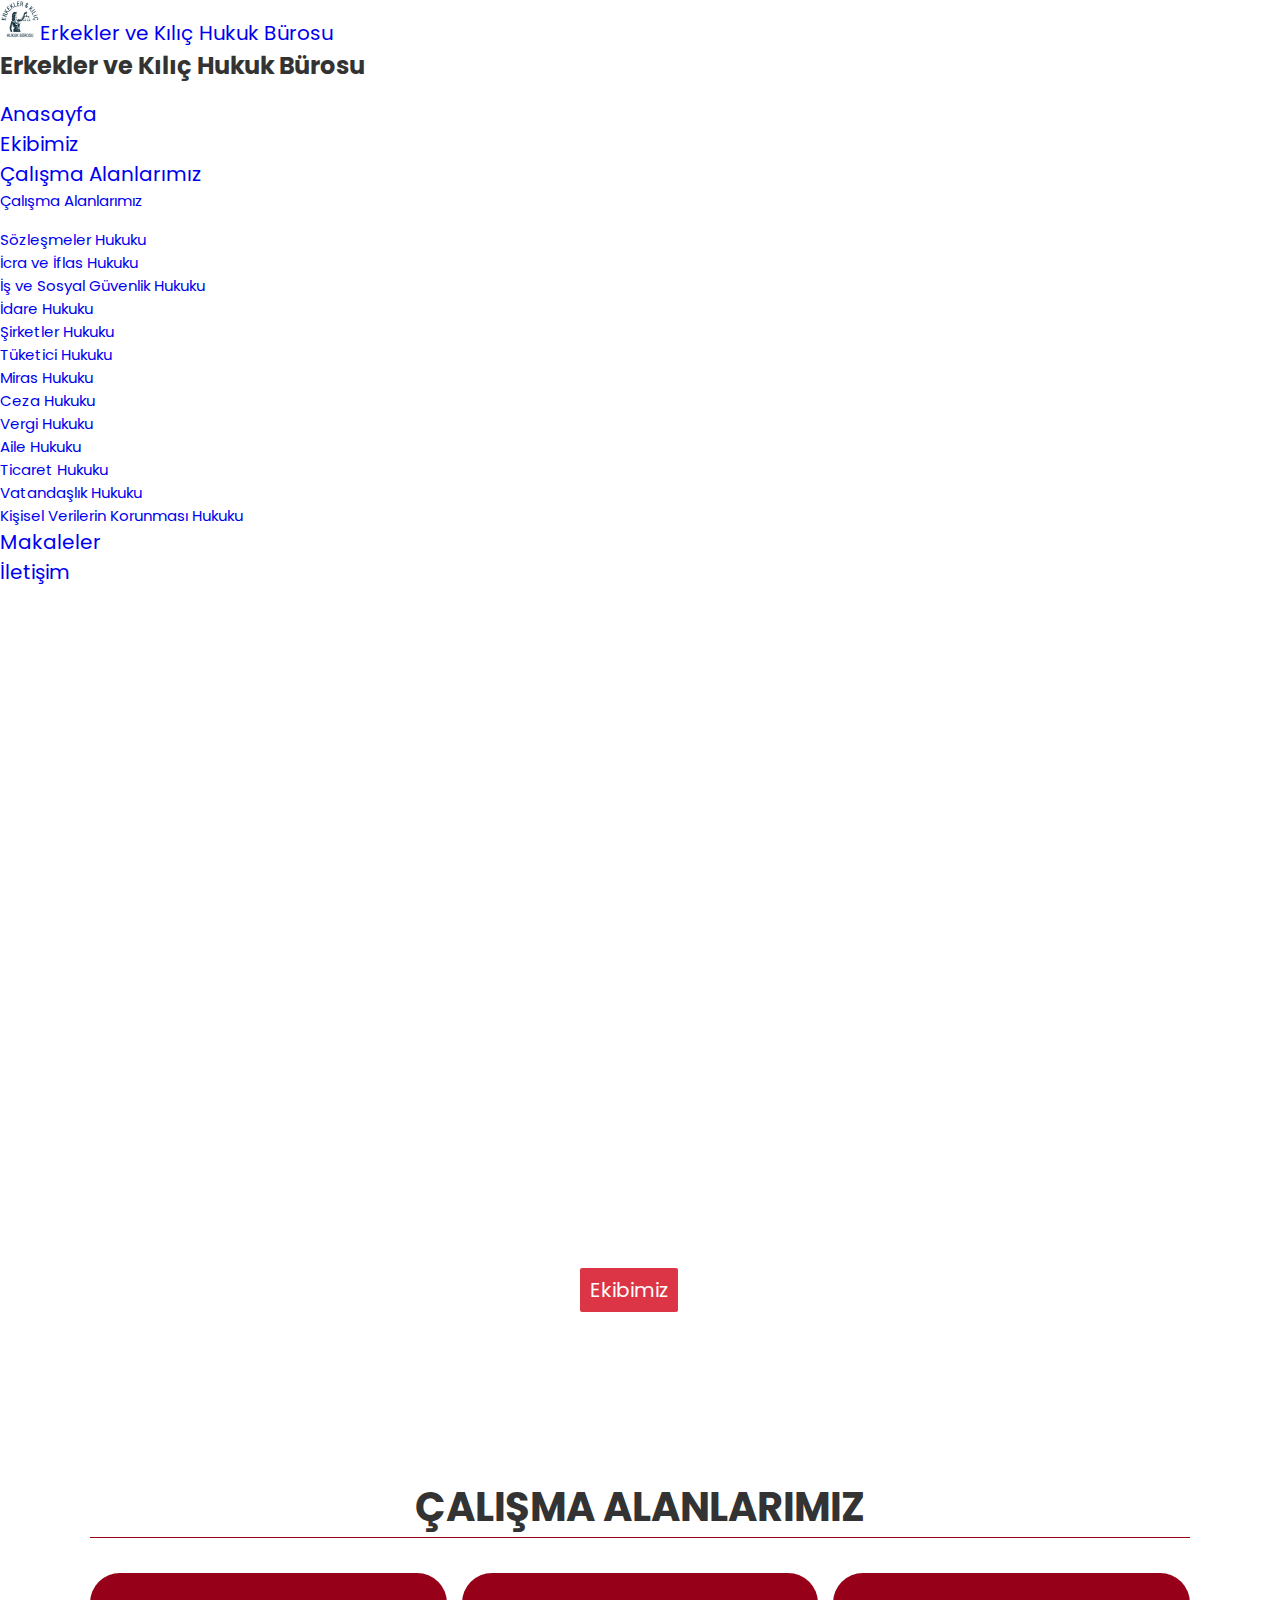
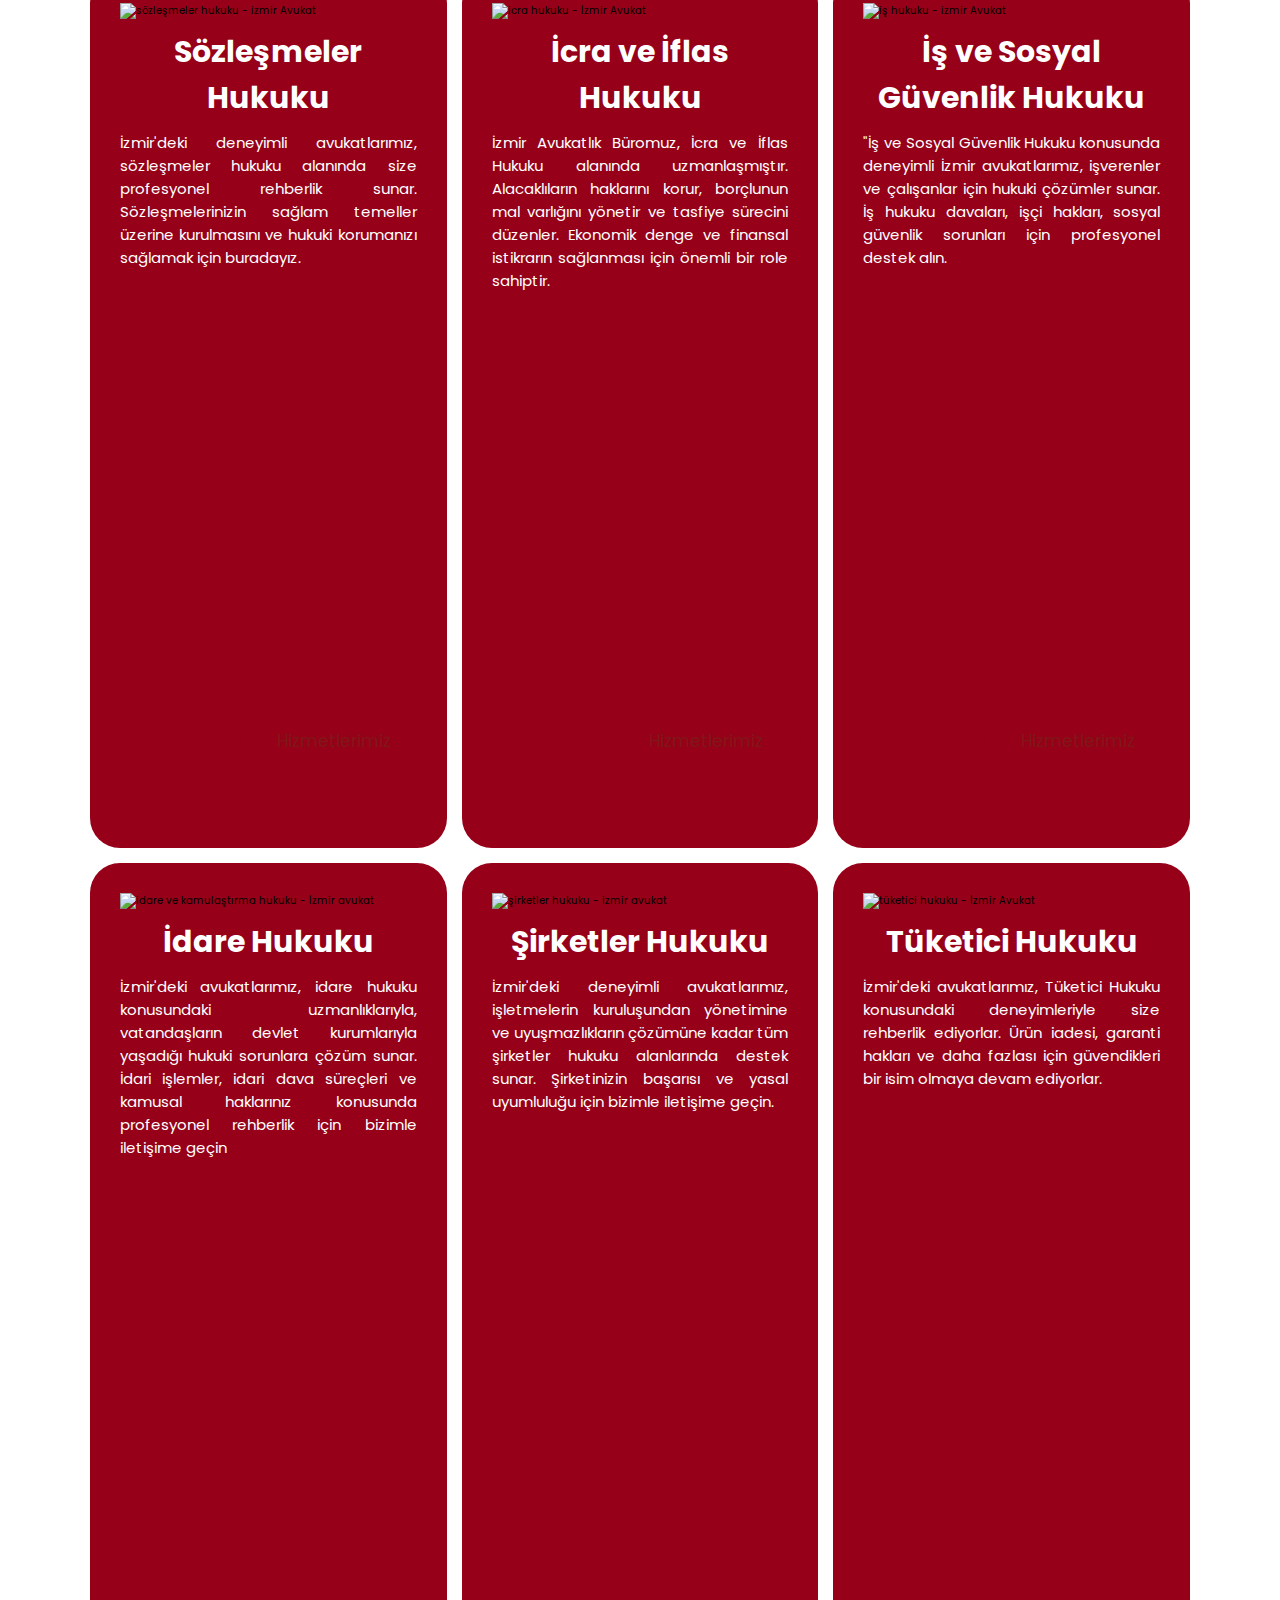
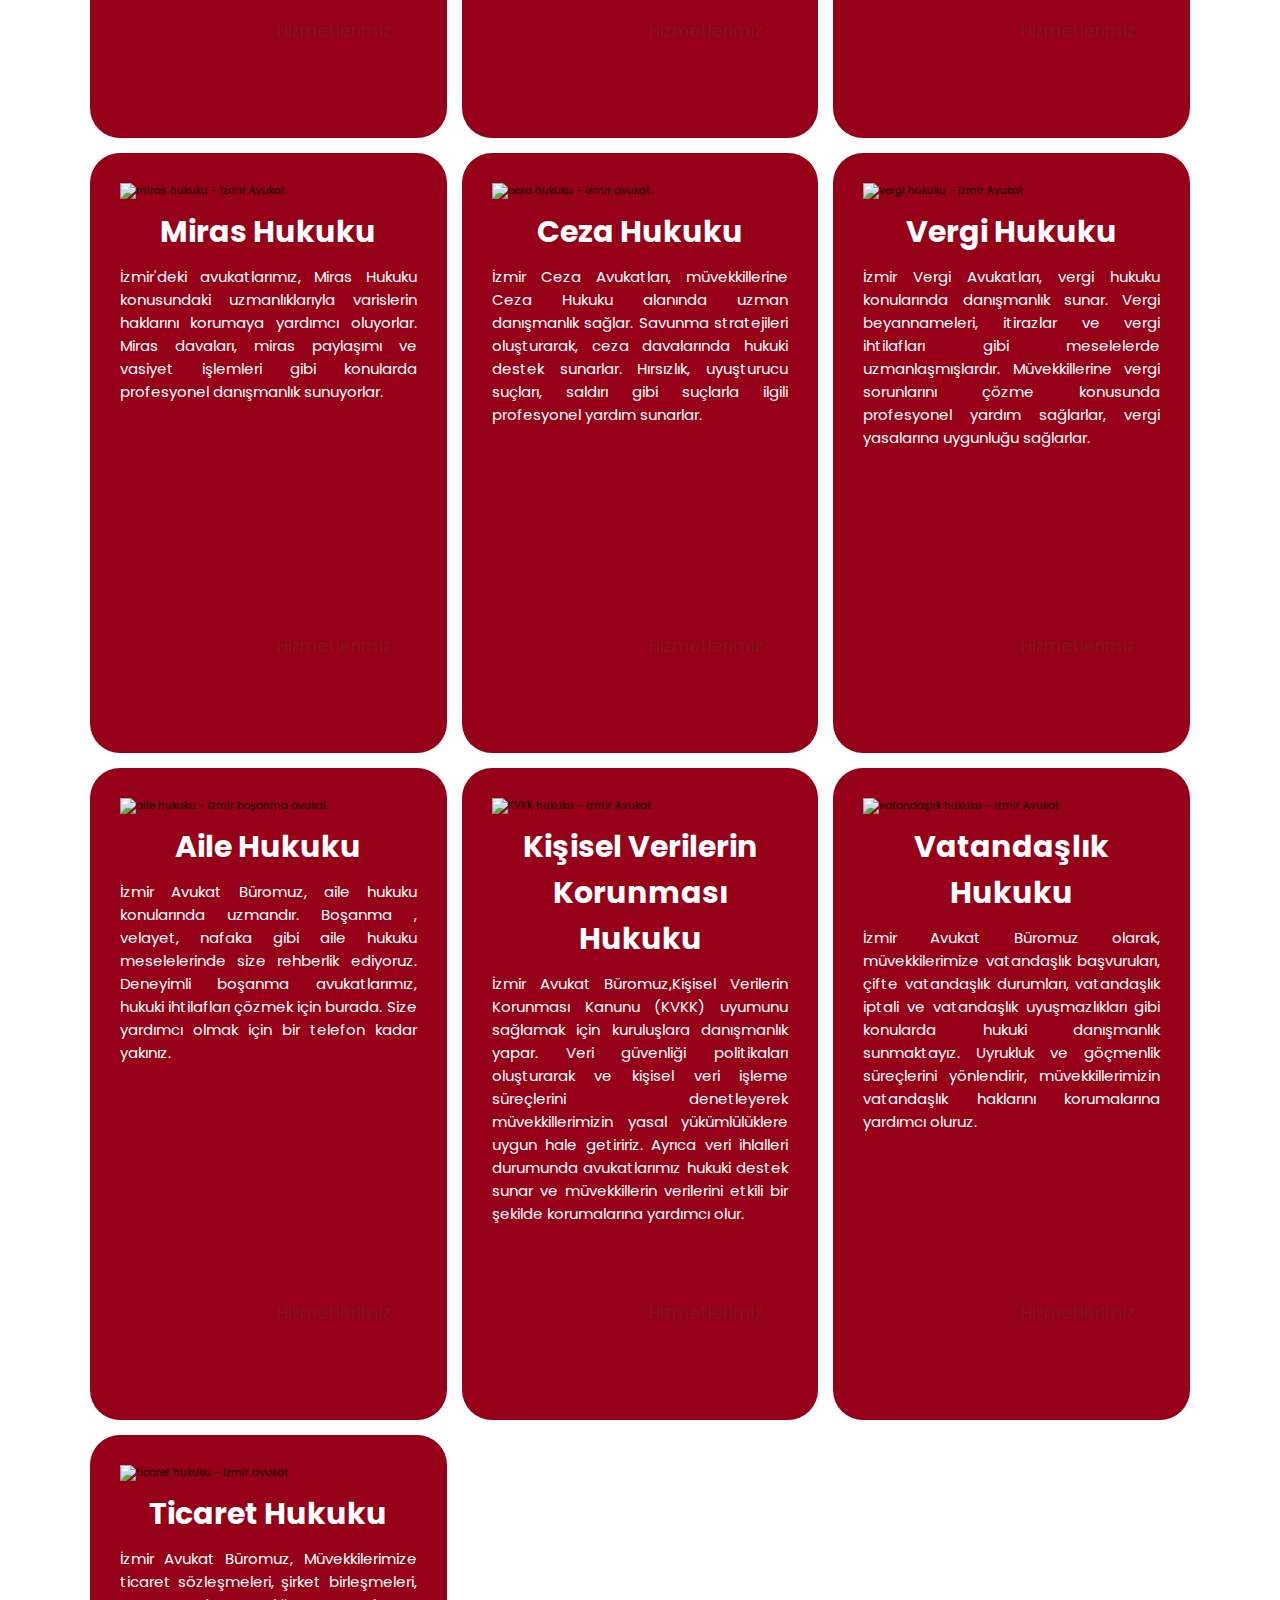
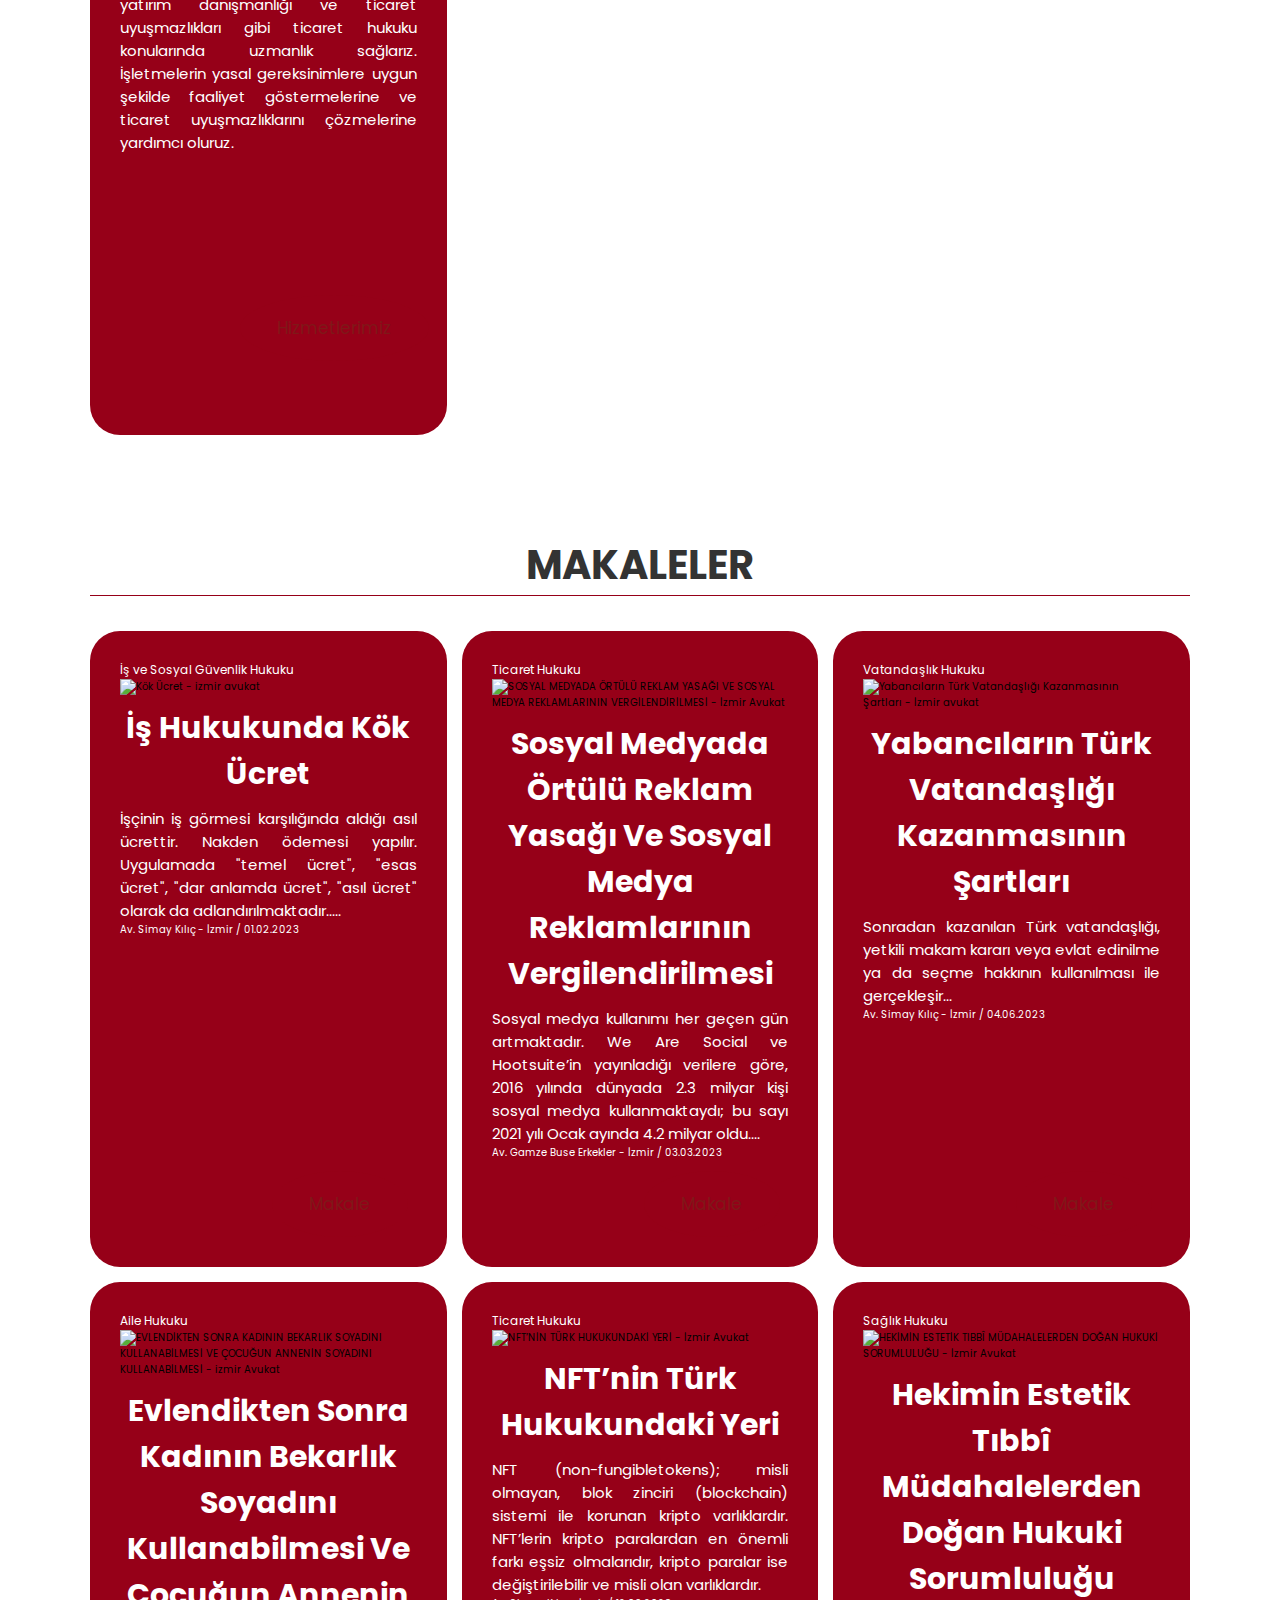
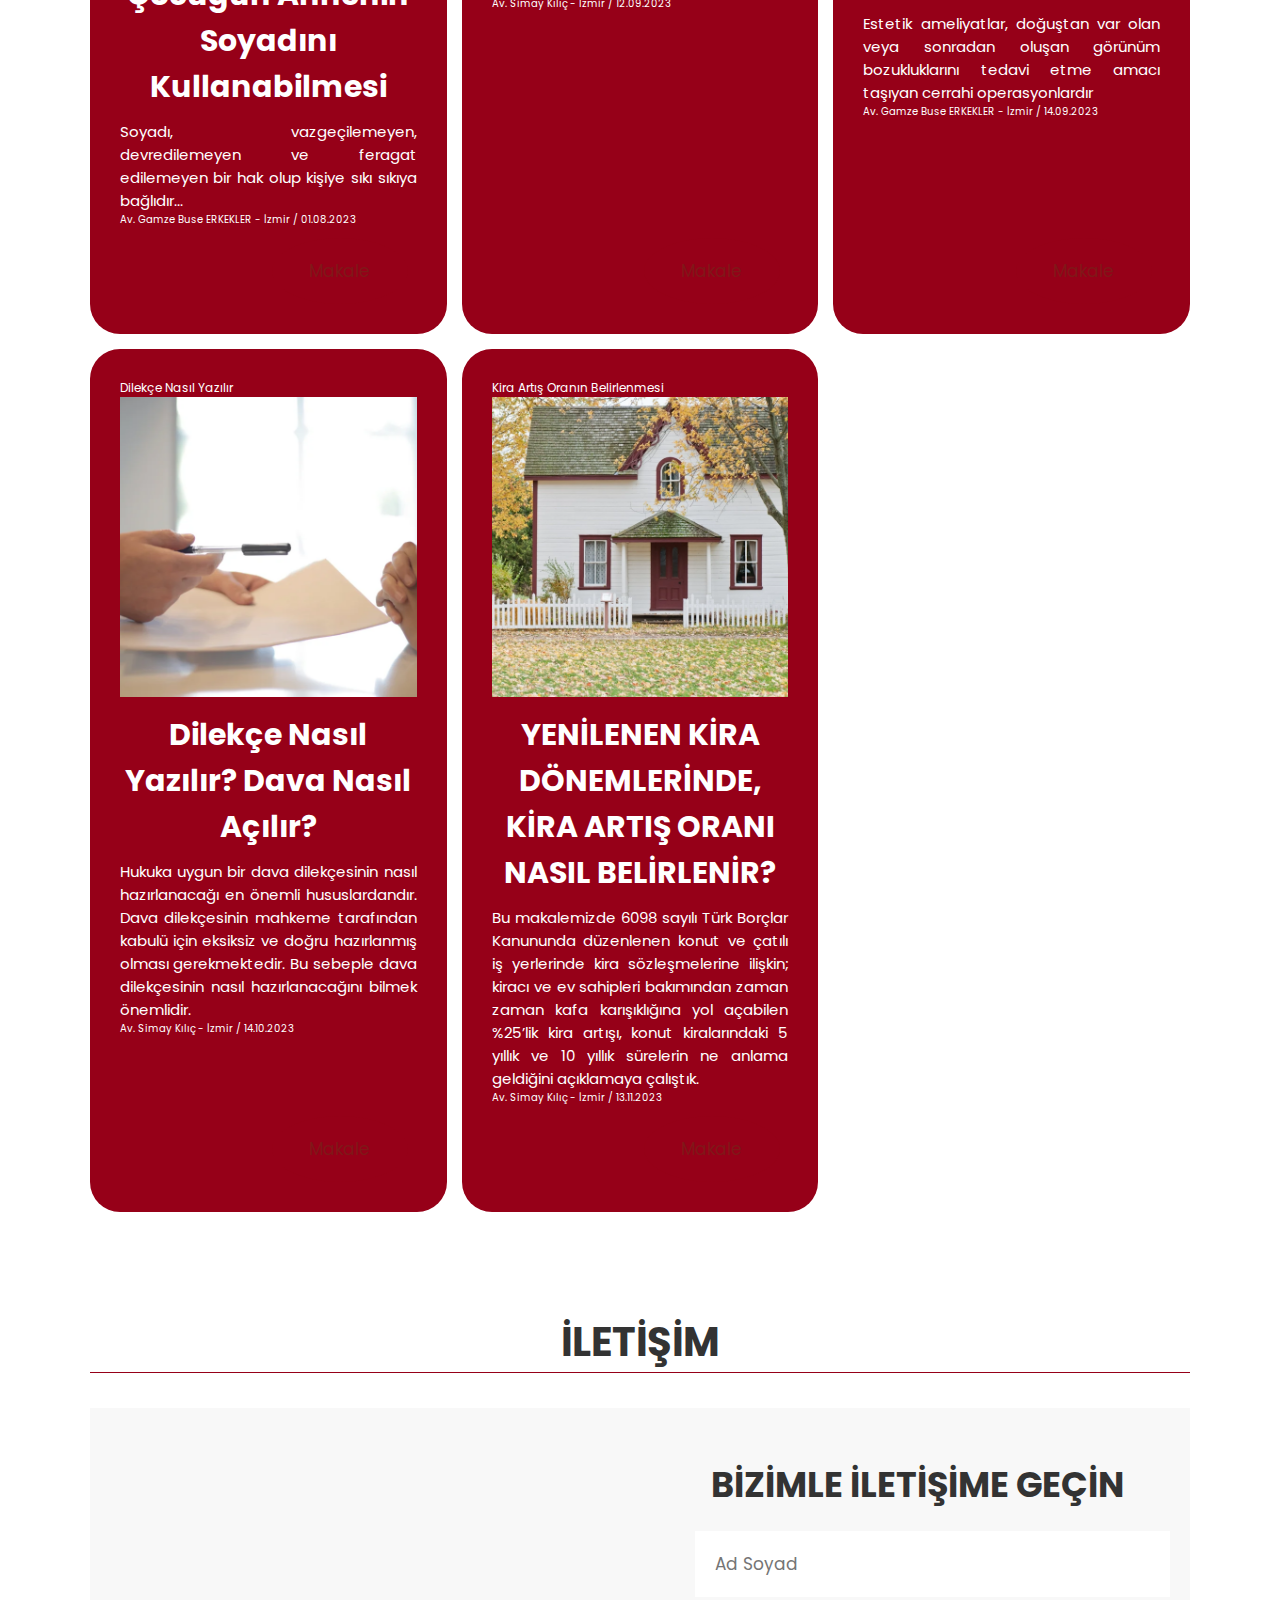
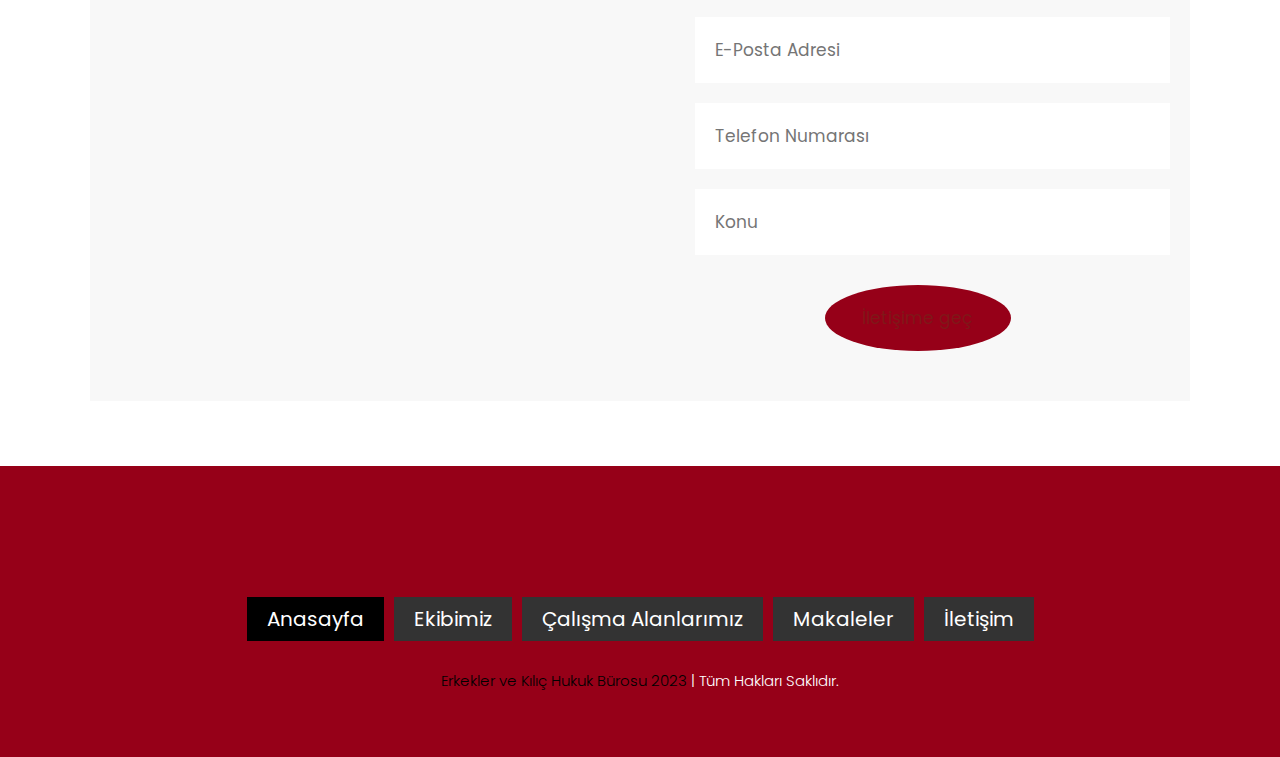
==== commit d85779bd: "gönder" ====
--- a/index.html
+++ b/index.html
@@ -450,12 +450,12 @@
                 <span class="title">Kira Artış Oranın Belirlenmesi</span>
 
                 <div class="image">
-                    <img src="/ahmetacu.github.io/image/kira.jpg" 
-                    srcset="image/dilekce256.webp 256w, image/dilekce960.webp 960w"
-                    sizes="(min-width: 2560px) calc(12.27vw - 72px), (min-width: 2180px) calc(14.44vw - 75px), (min-width: 1820px) calc(17.35vw - 75px), (min-width: 1460px) calc(21.47vw - 70px), (min-width: 1100px) calc(28.82vw - 72px), (min-width: 1000px) calc(42.5vw - 62px), (min-width: 960px) calc(25vw - 26px), (min-width: 640px) calc(43vw - 59px), calc(84.38vw - 42px)"
+                    <img src="/ahmetacu.github.io/image/ev.jpg" 
+                    srcset="image/ev256.webp 256w, image/ev960.webp 960w"
+                    sizes="(min-width: 2560px) calc(10.68vw - 24px), (min-width: 2180px) 11.94vw, (min-width: 1820px) calc(15vw - 24px), (min-width: 1460px) calc(19.71vw - 39px), (min-width: 1100px) calc(27.65vw - 55px), (min-width: 1000px) calc(42.5vw - 62px), (min-width: 960px) calc(5vw + 171px), (min-width: 640px) calc(42vw - 50px), (min-width: 400px) calc(86.36vw - 54px), calc(68.75vw + 13px)"
                     alt=" Dava Dilekçesi Nasıl Hazırlanır - İzmir Avukat">
                 </div>
-                <a href="blogs/6.html" class="name"> <h3>YENİLENEN KİRA DÖNEMLERİNDE, KİRA ARTIŞ ORANI NASIL BELİRLENİR? %25’LİK KİRA ARTIŞ SINIRI NEDİR? </h3> </a>
+                <a href="blogs/6.html" class="name"> <h3>YENİLENEN KİRA DÖNEMLERİNDE, KİRA ARTIŞ ORANI NASIL BELİRLENİR? </h3> </a>
                 <p>Bu makalemizde 6098 sayılı Türk Borçlar Kanununda düzenlenen konut ve çatılı iş yerlerinde kira sözleşmelerine ilişkin; kiracı ve ev sahipleri bakımından zaman zaman kafa karışıklığına yol açabilen %25’lik kira artışı, konut kiralarındaki 5 yıllık ve 10 yıllık sürelerin ne anlama geldiğini açıklamaya çalıştık.</p>
                 <span>Av. Simay Kılıç - İzmir   / 13.11.2023</span>
             </div>
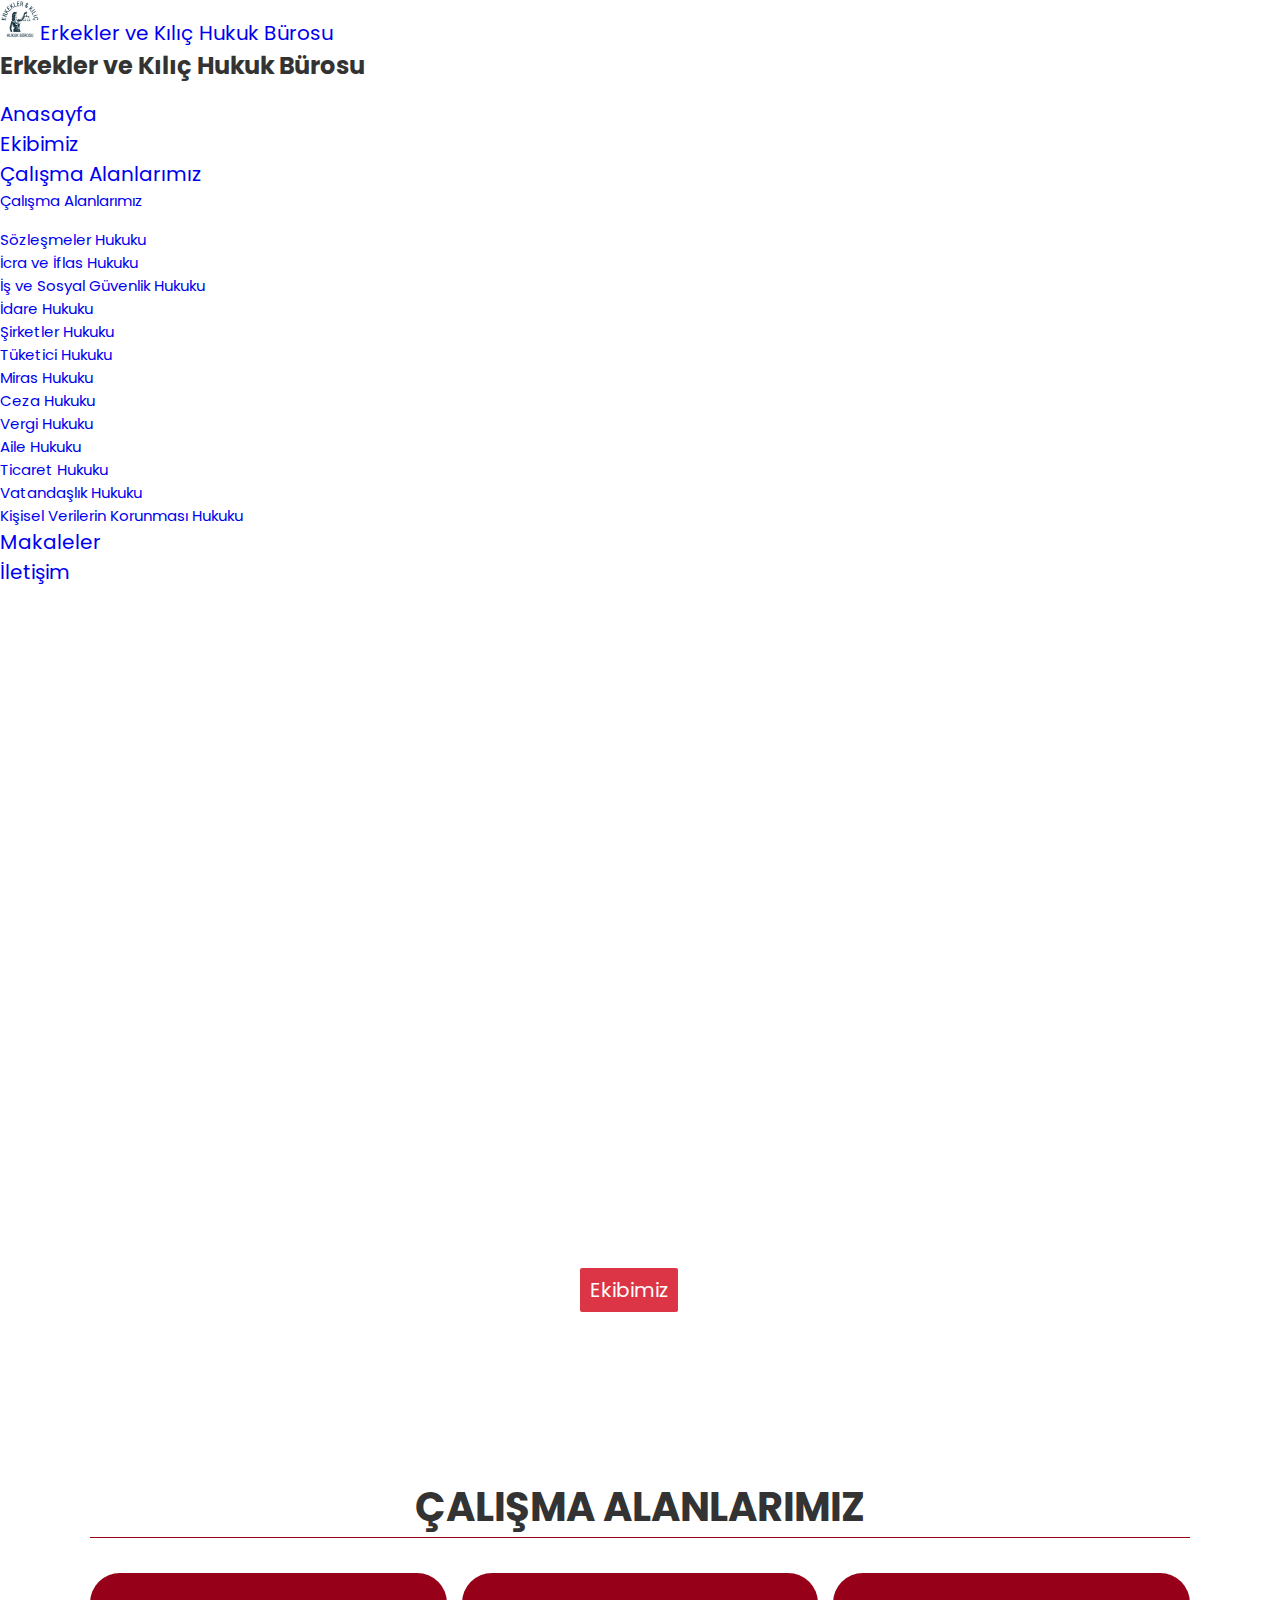
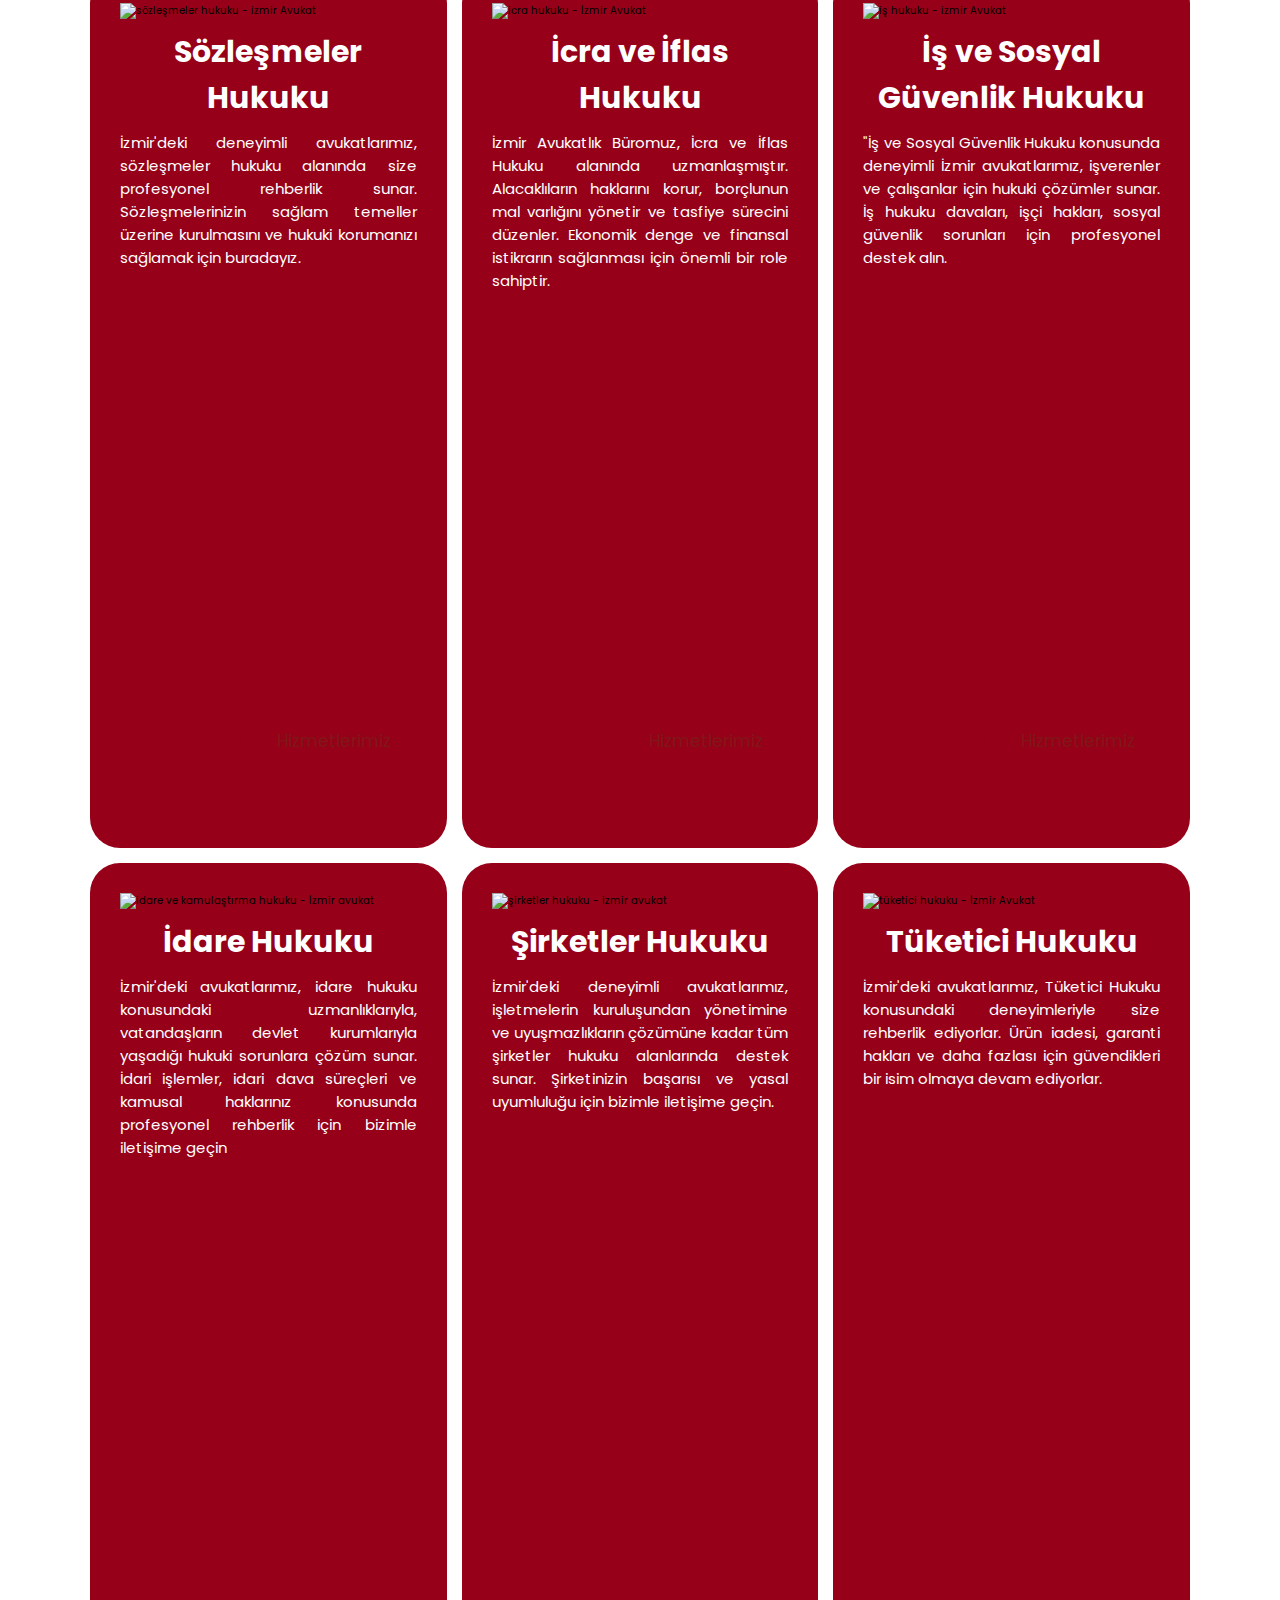
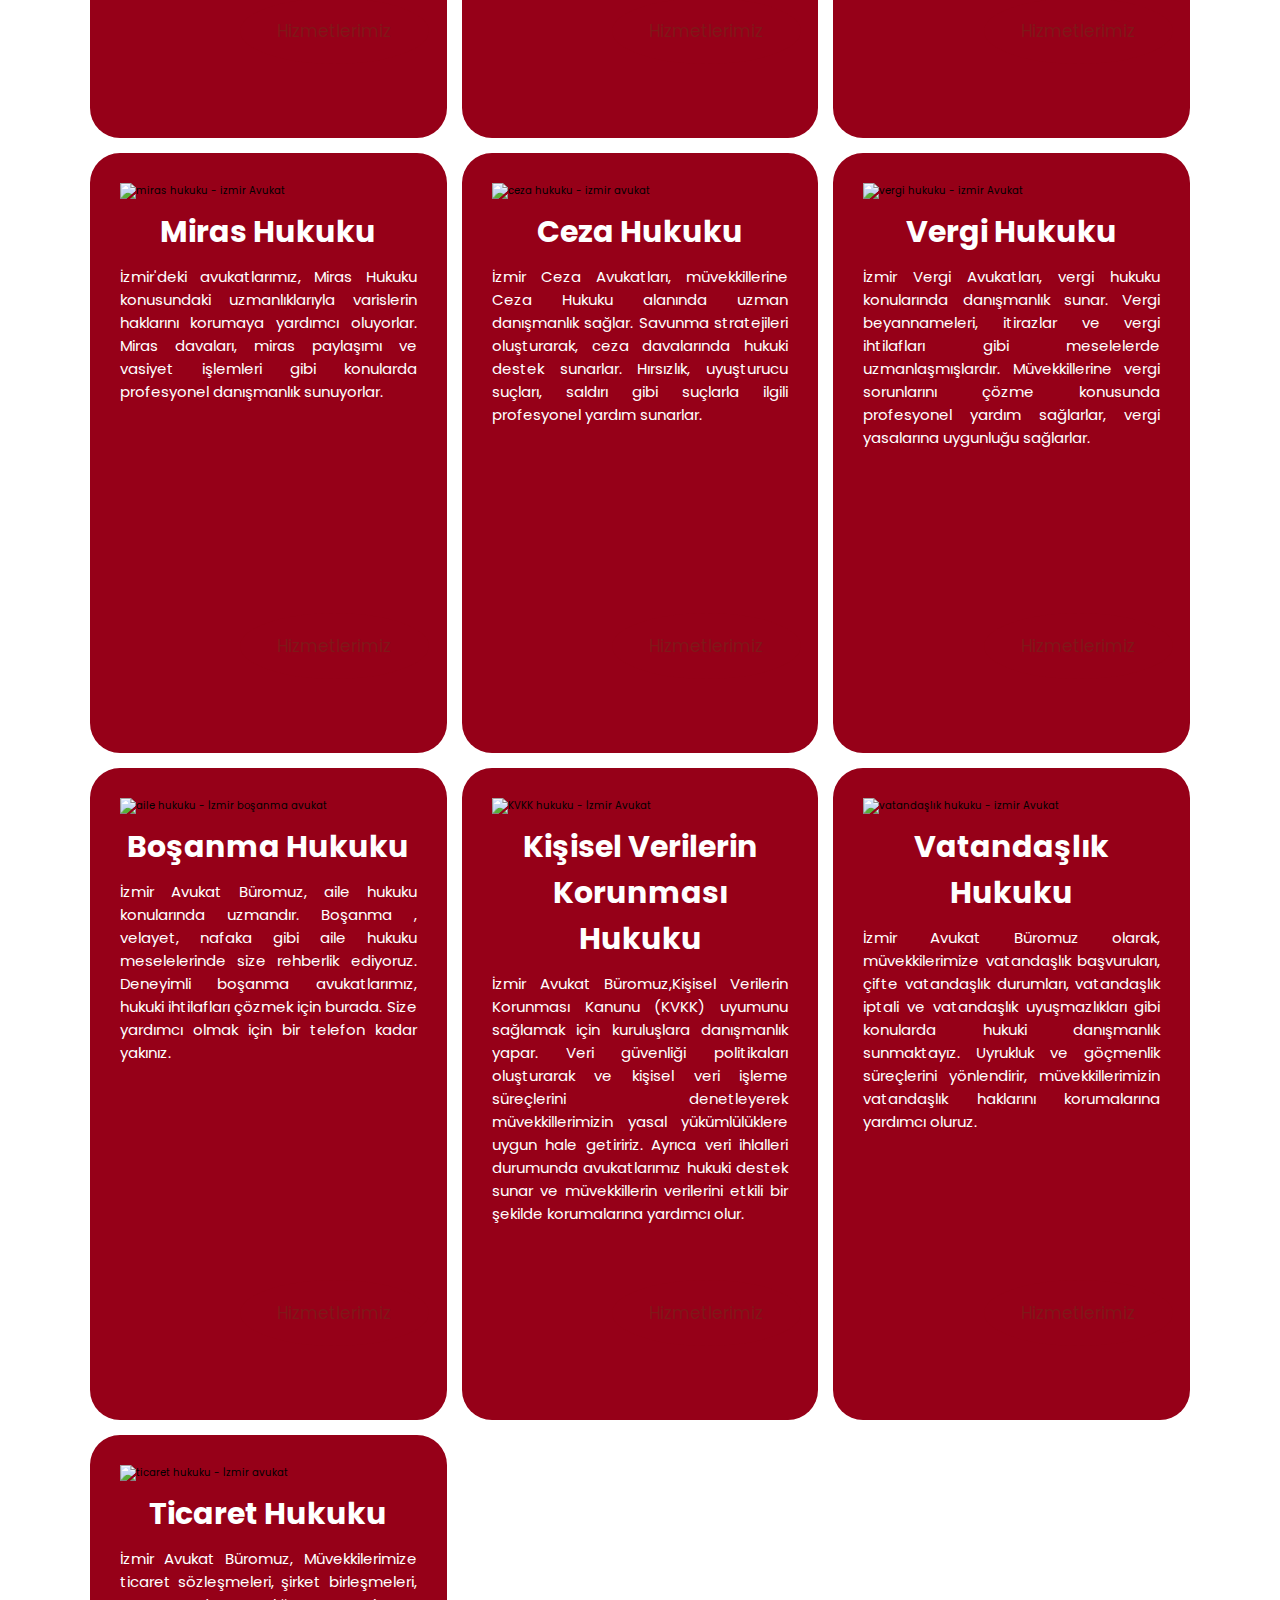
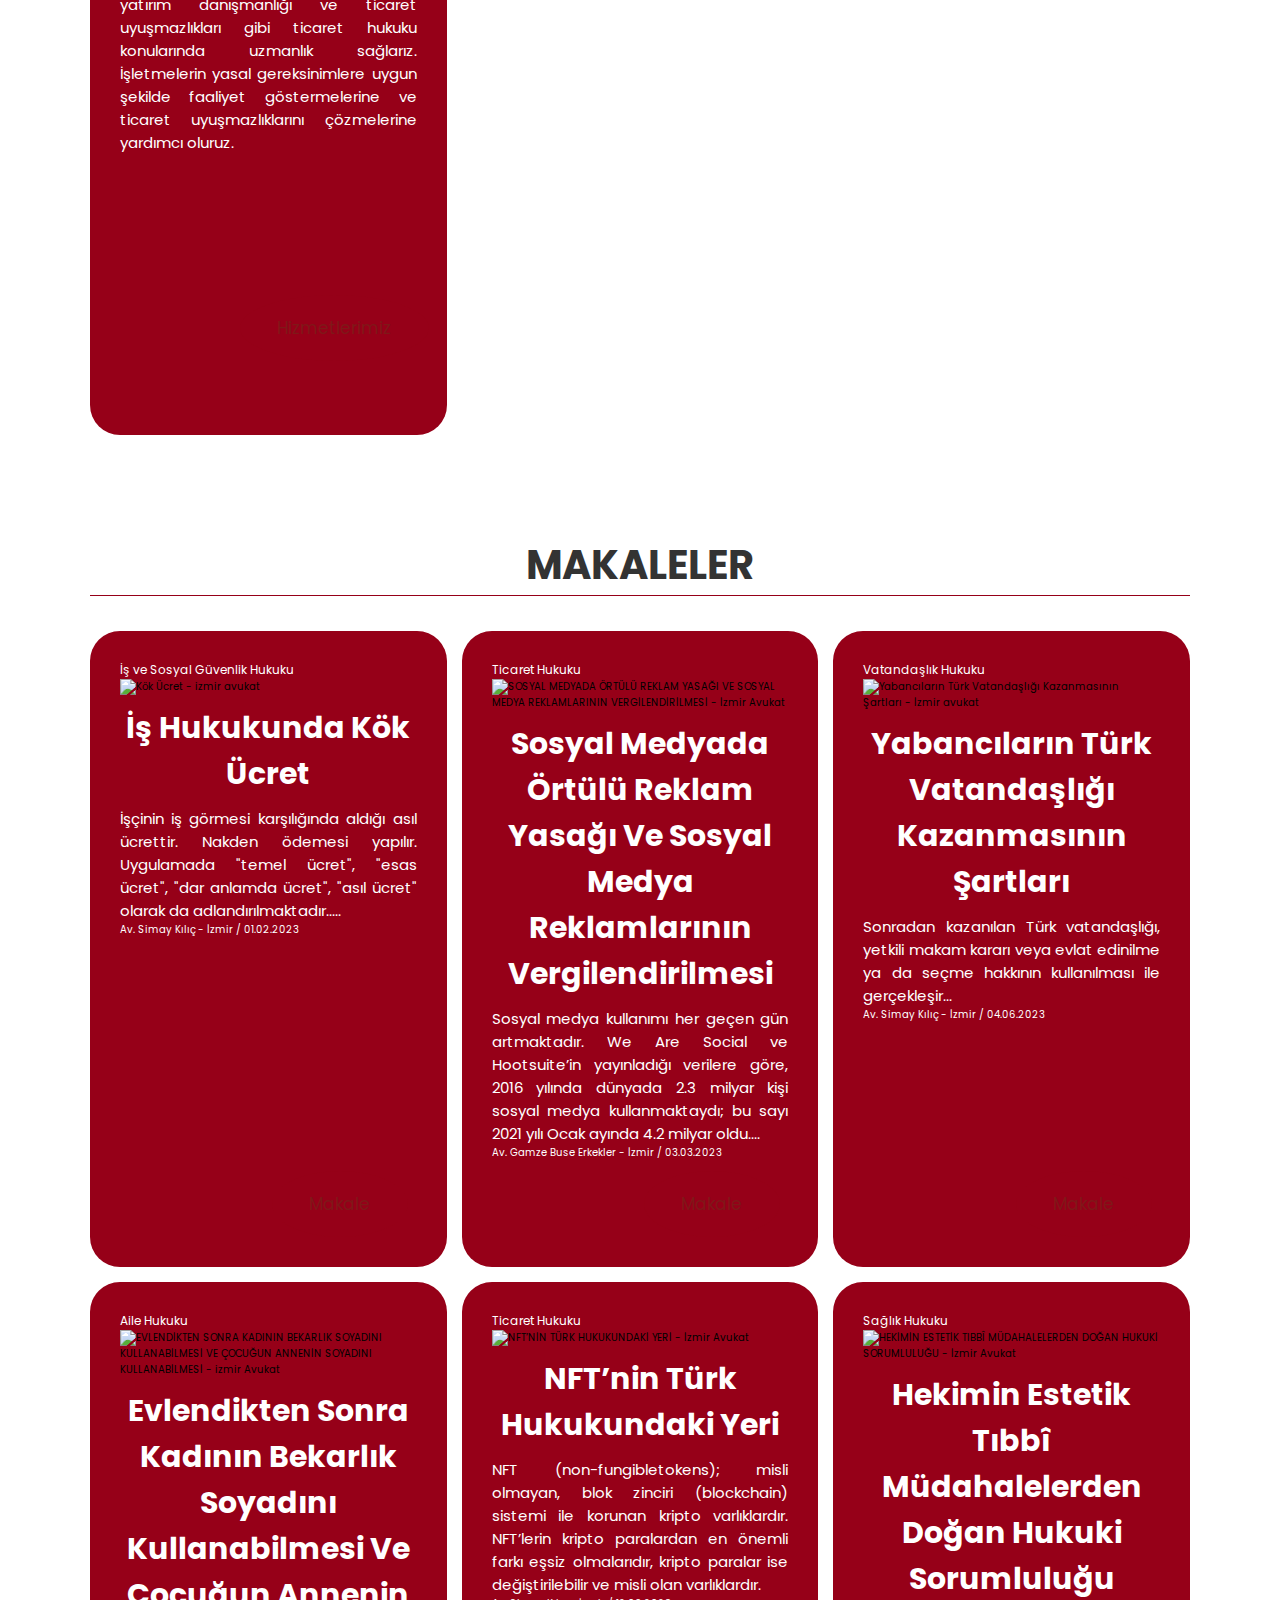
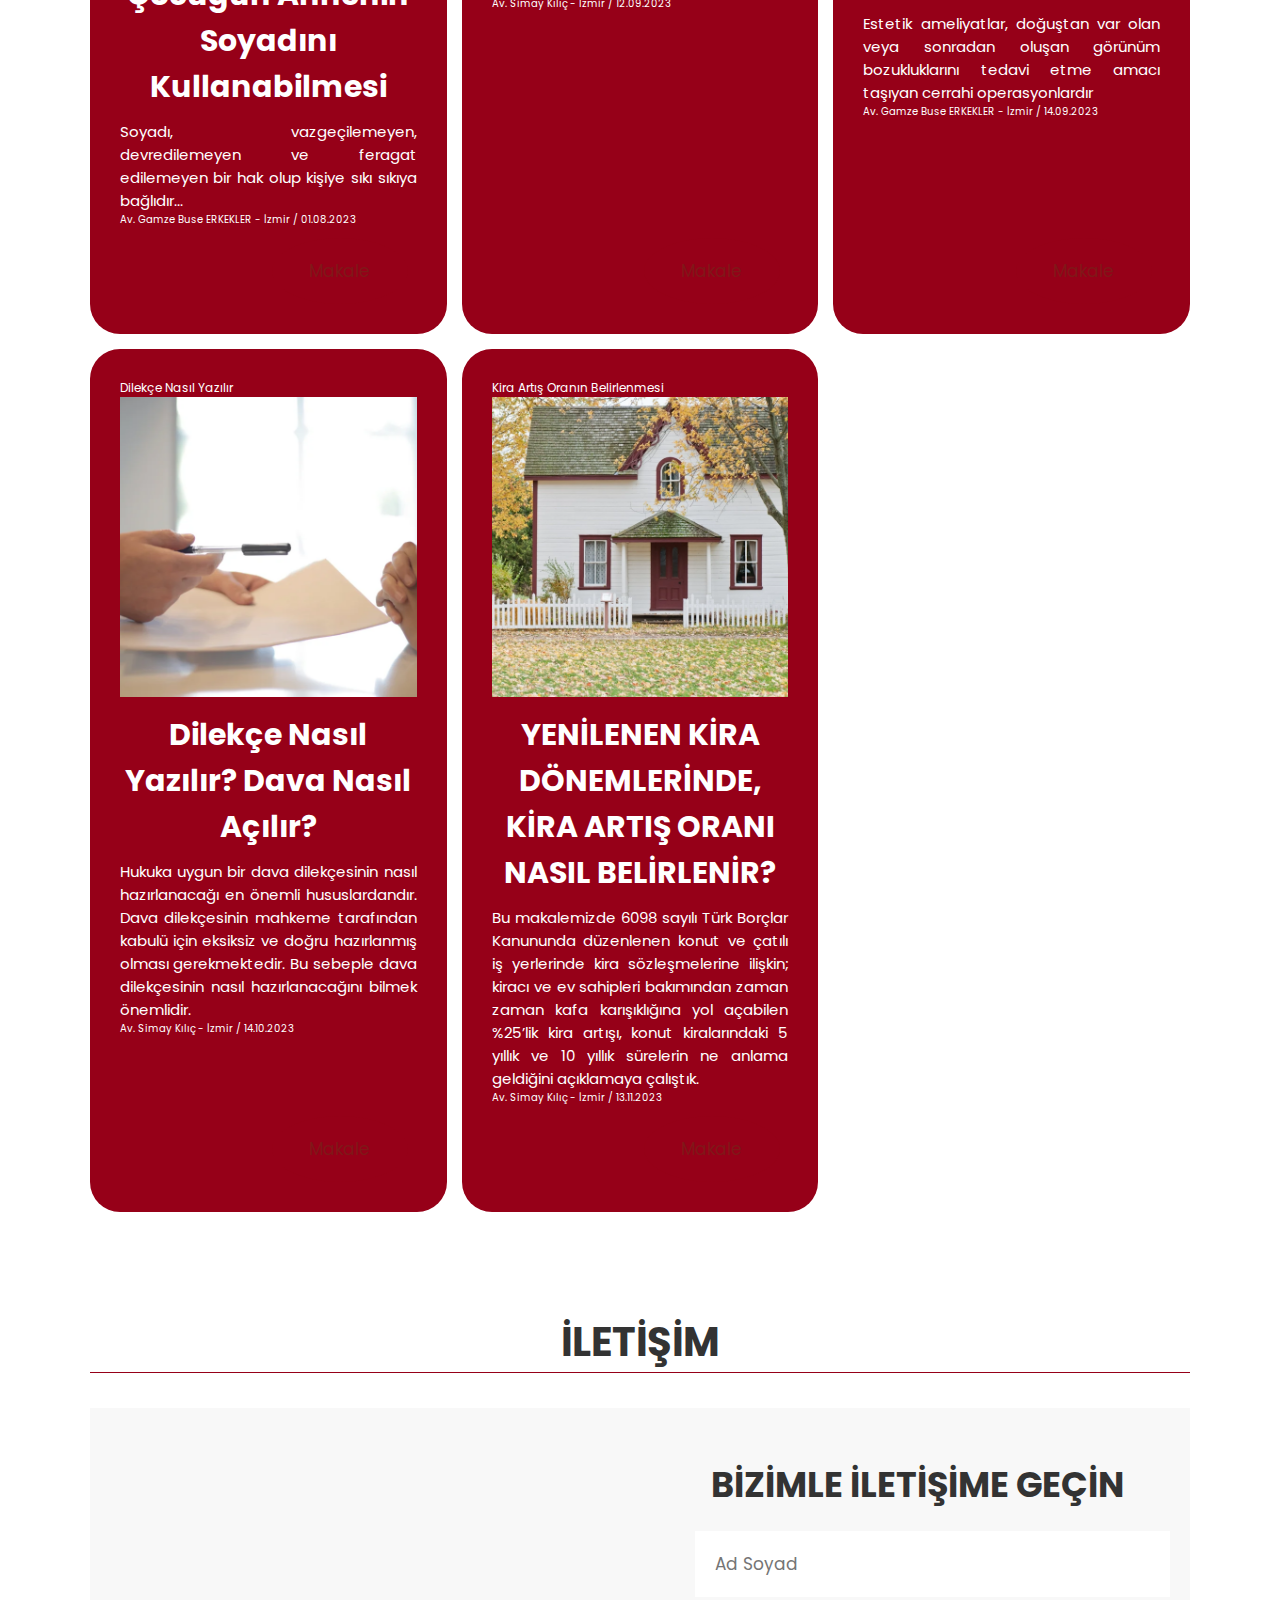
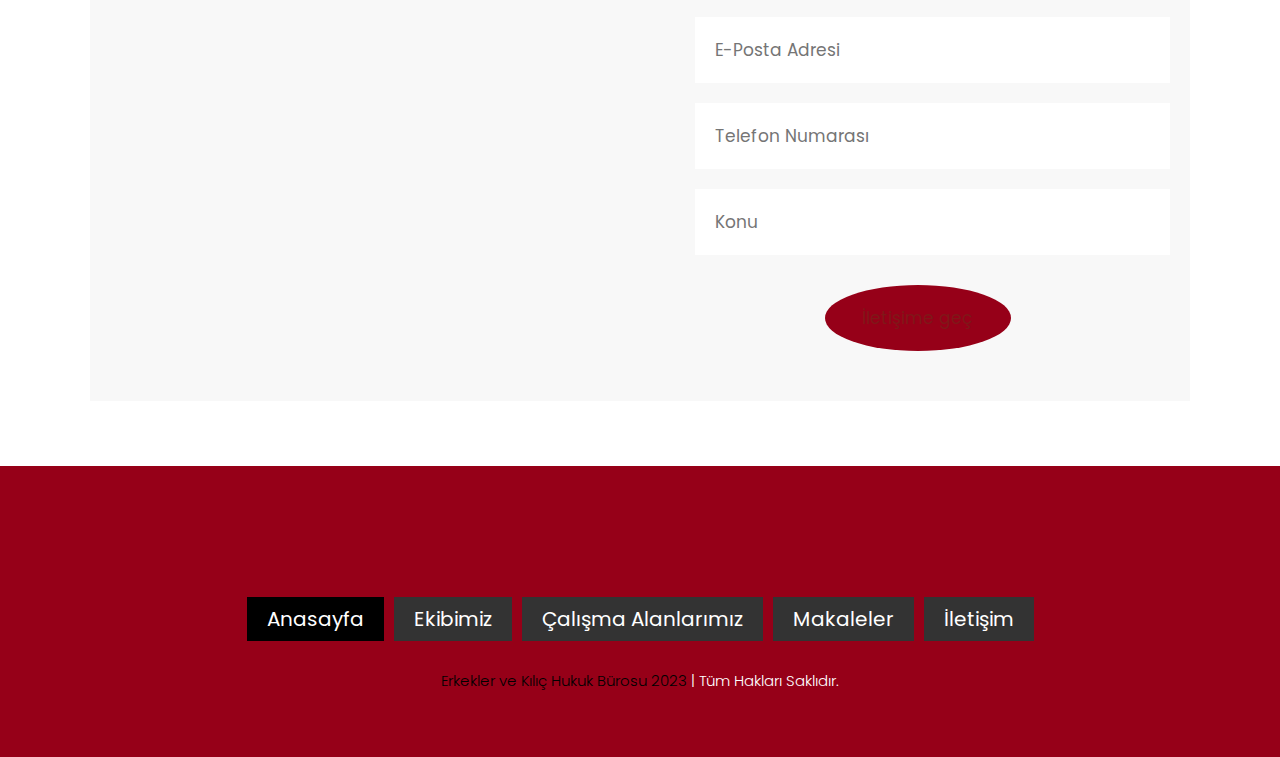
==== commit 22b5f808: "aile boşanma oldu" ====
--- a/index.html
+++ b/index.html
@@ -247,7 +247,7 @@
                     sizes="(min-width: 2920px) calc(10vw - 51px), (min-width: 2560px) calc(12.06vw - 67px), (min-width: 2180px) calc(14.44vw - 75px), (min-width: 1820px) calc(17.35vw - 75px), (min-width: 1460px) calc(21.47vw - 70px), (min-width: 1100px) calc(28.82vw - 72px), (min-width: 1000px) calc(42.5vw - 62px), (min-width: 960px) calc(25vw - 26px), (min-width: 640px) calc(43vw - 59px), calc(84.38vw - 42px)"
                     alt="aile hukuku - İzmir boşanma avukat">
           
-                    <h3>Aile Hukuku</h3>
+                    <h3>Boşanma Hukuku</h3>
                     <p class="aciklama">İzmir Avukat Büromuz, aile hukuku konularında uzmandır. Boşanma , velayet, nafaka gibi aile hukuku meselelerinde size rehberlik ediyoruz. Deneyimli  boşanma avukatlarımız, hukuki ihtilafları çözmek için burada. Size yardımcı olmak için bir telefon kadar yakınız.</p>
                 </div>
                 <div class="box-bottom">
@@ -450,17 +450,17 @@
                 <span class="title">Kira Artış Oranın Belirlenmesi</span>
 
                 <div class="image">
-                    <img src="/ahmetacu.github.io/image/ev.jpg" 
+                    <img src="/ahmetacu.github.io/image/ev256.webp" 
                     srcset="image/ev256.webp 256w, image/ev960.webp 960w"
                     sizes="(min-width: 2560px) calc(10.68vw - 24px), (min-width: 2180px) 11.94vw, (min-width: 1820px) calc(15vw - 24px), (min-width: 1460px) calc(19.71vw - 39px), (min-width: 1100px) calc(27.65vw - 55px), (min-width: 1000px) calc(42.5vw - 62px), (min-width: 960px) calc(5vw + 171px), (min-width: 640px) calc(42vw - 50px), (min-width: 400px) calc(86.36vw - 54px), calc(68.75vw + 13px)"
                     alt=" Dava Dilekçesi Nasıl Hazırlanır - İzmir Avukat">
                 </div>
-                <a href="blogs/6.html" class="name"> <h3>YENİLENEN KİRA DÖNEMLERİNDE, KİRA ARTIŞ ORANI NASIL BELİRLENİR? </h3> </a>
+                <a href="/ahmetacu.github.io/blogs/7.html" class="name"> <h3>YENİLENEN KİRA DÖNEMLERİNDE, KİRA ARTIŞ ORANI NASIL BELİRLENİR? </h3> </a>
                 <p>Bu makalemizde 6098 sayılı Türk Borçlar Kanununda düzenlenen konut ve çatılı iş yerlerinde kira sözleşmelerine ilişkin; kiracı ve ev sahipleri bakımından zaman zaman kafa karışıklığına yol açabilen %25’lik kira artışı, konut kiralarındaki 5 yıllık ve 10 yıllık sürelerin ne anlama geldiğini açıklamaya çalıştık.</p>
                 <span>Av. Simay Kılıç - İzmir   / 13.11.2023</span>
             </div>
             <div class="box-bottom">
-                <a href="blogs/6.html" class="btn btn-danger btn-lg">Makale</a>
+                <a href="blogs/7.html" class="btn btn-danger btn-lg">Makale</a>
 
             </div>
         </div>
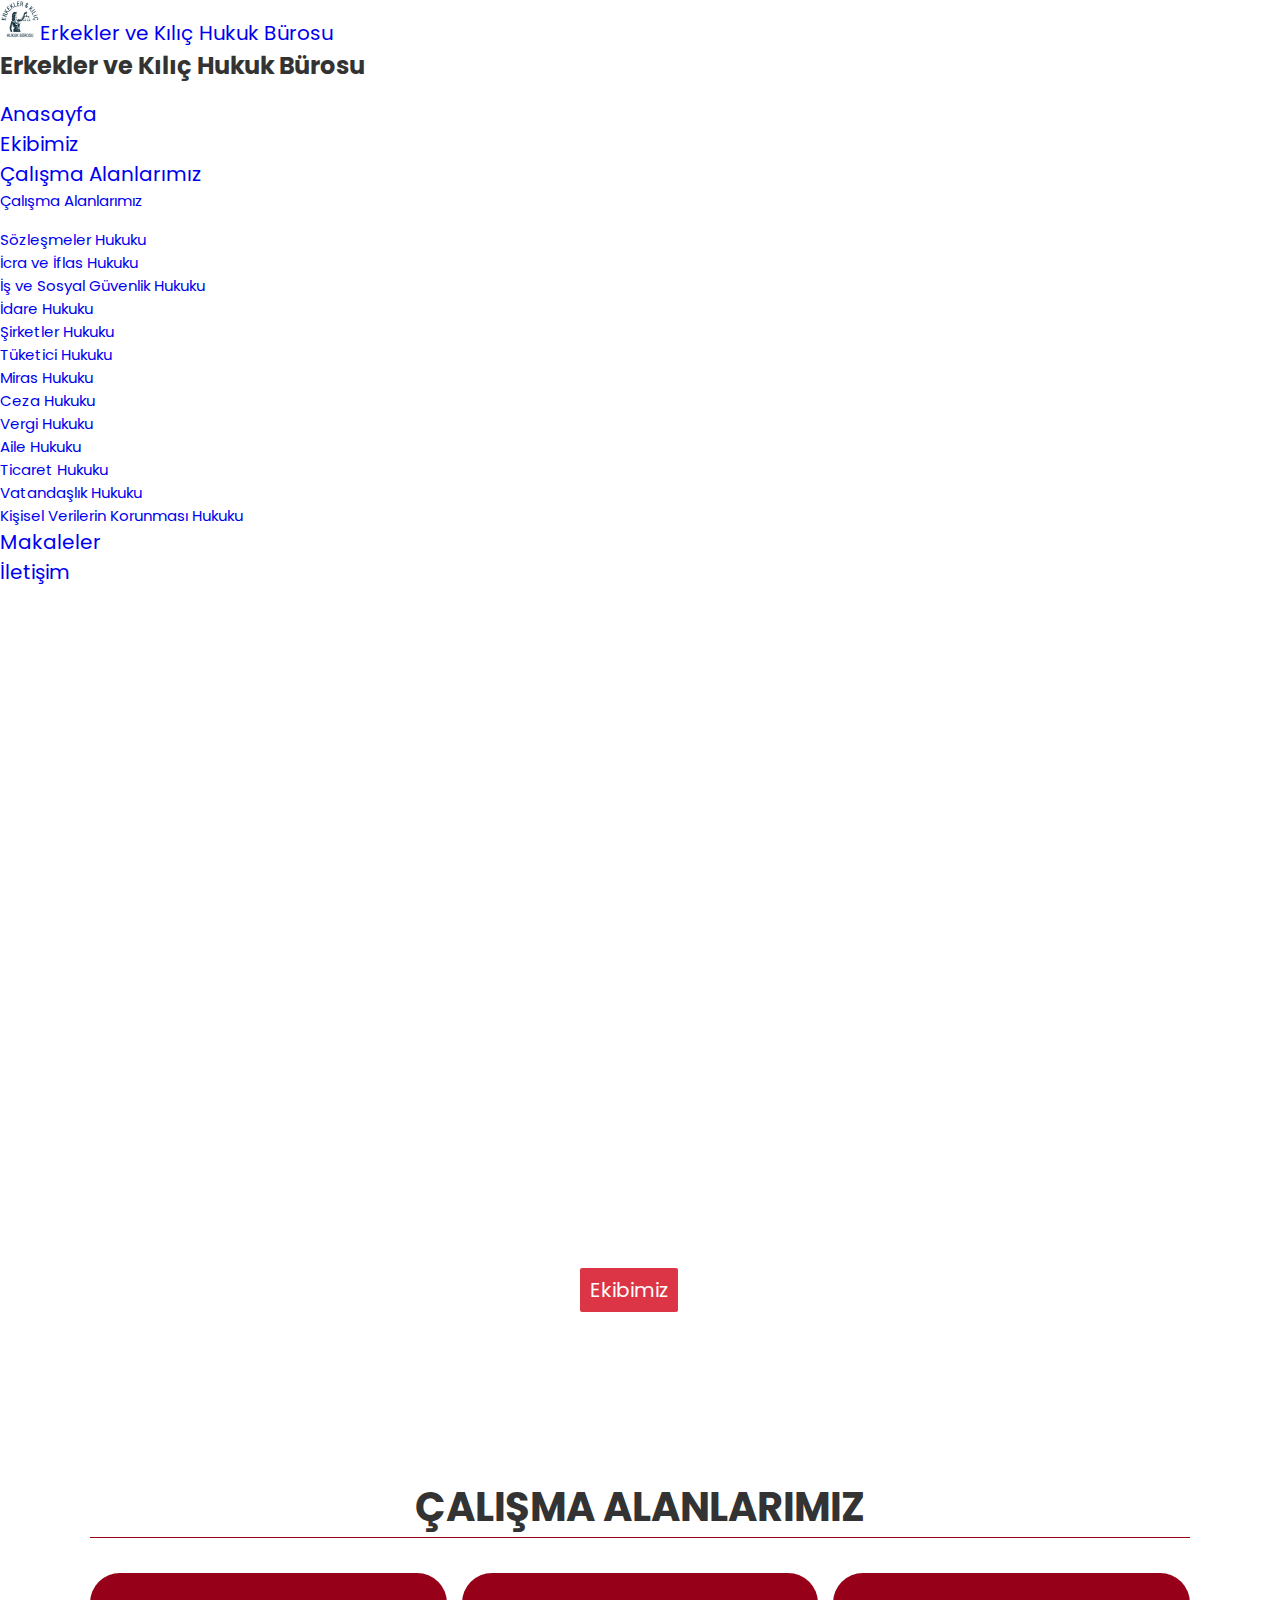
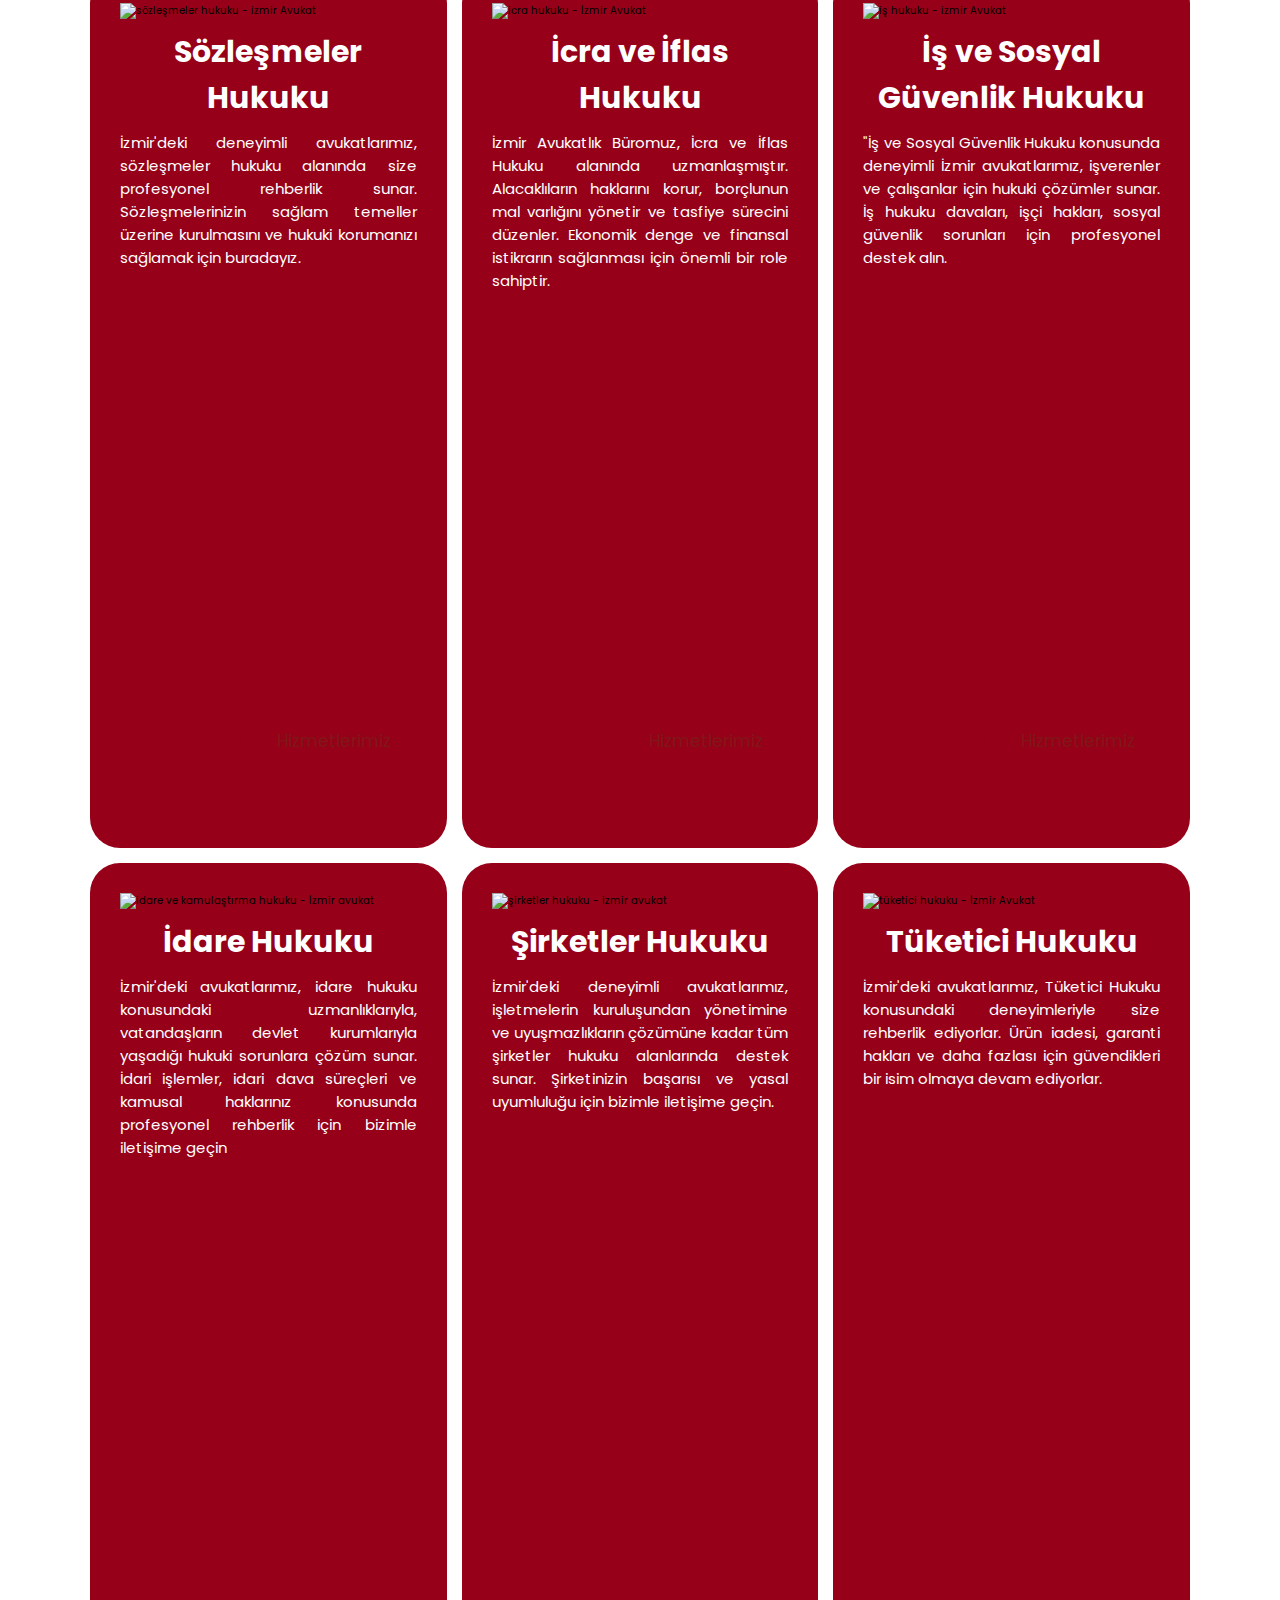
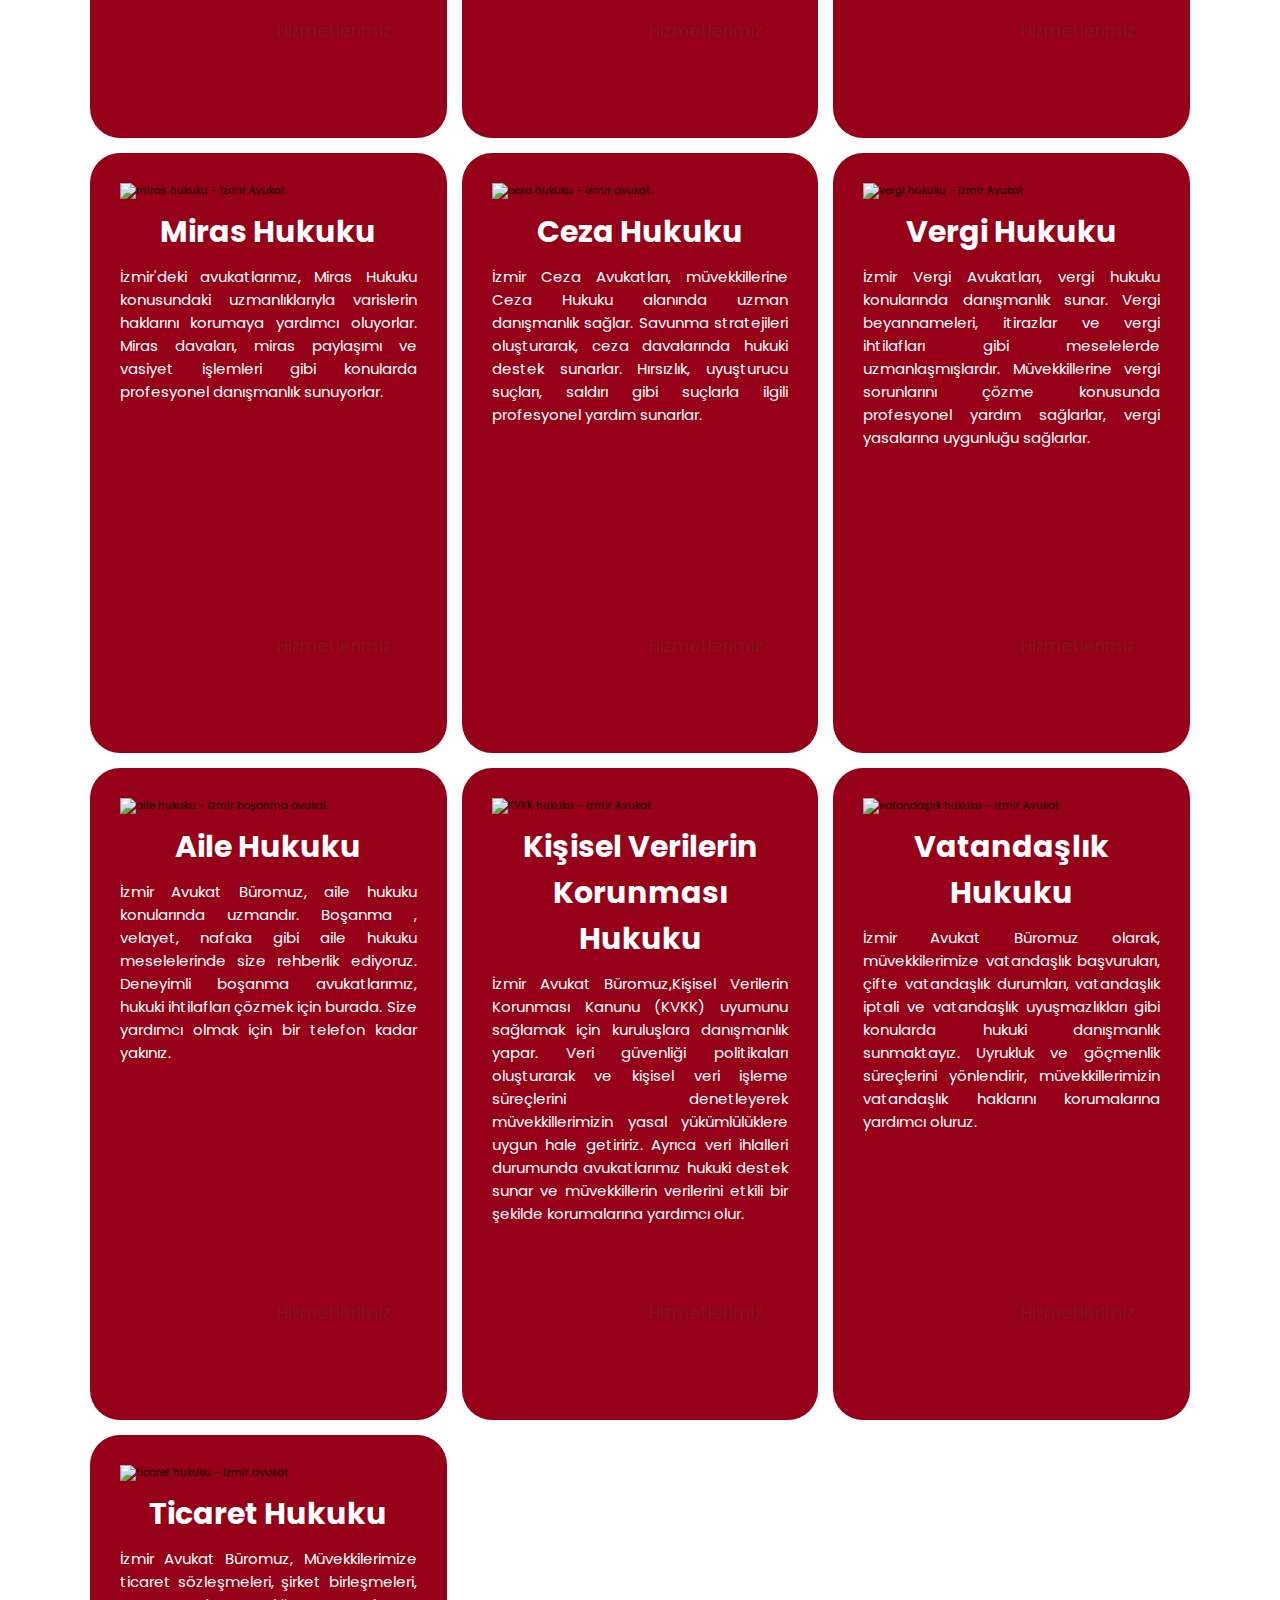
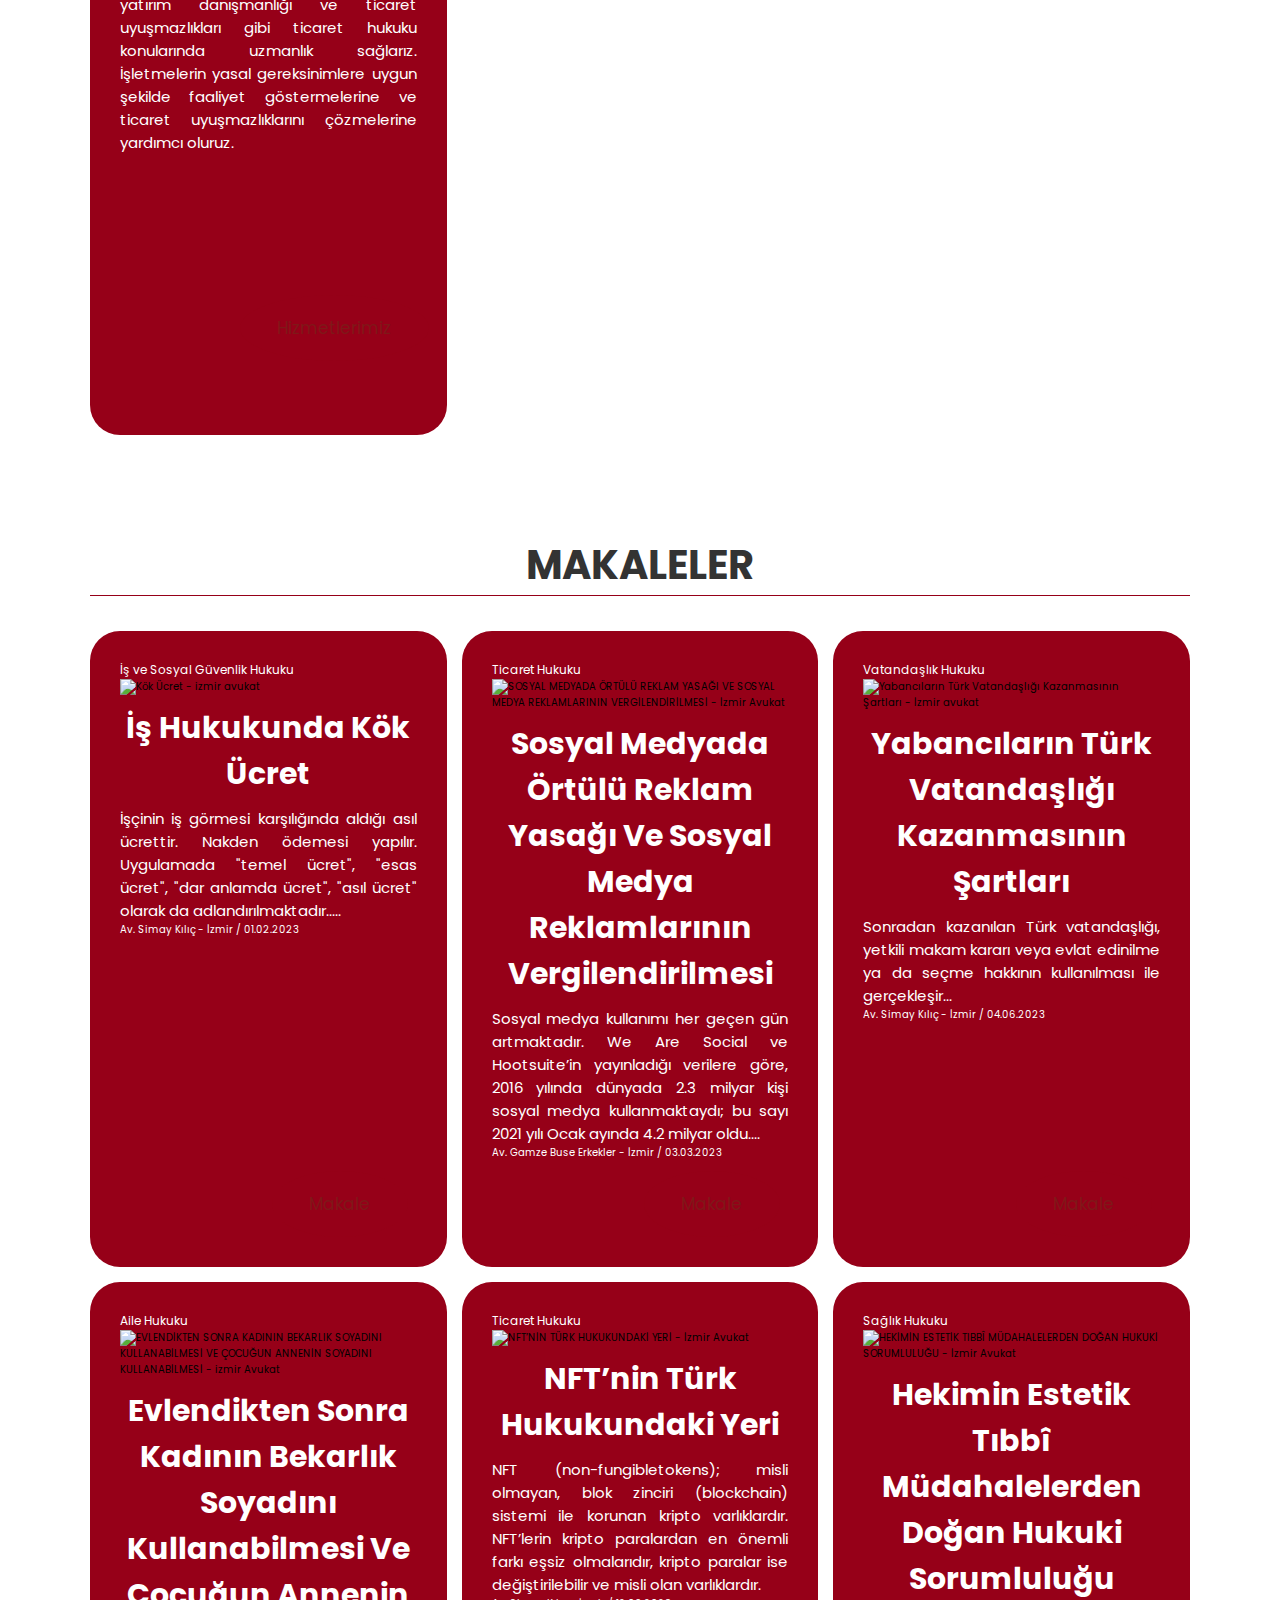
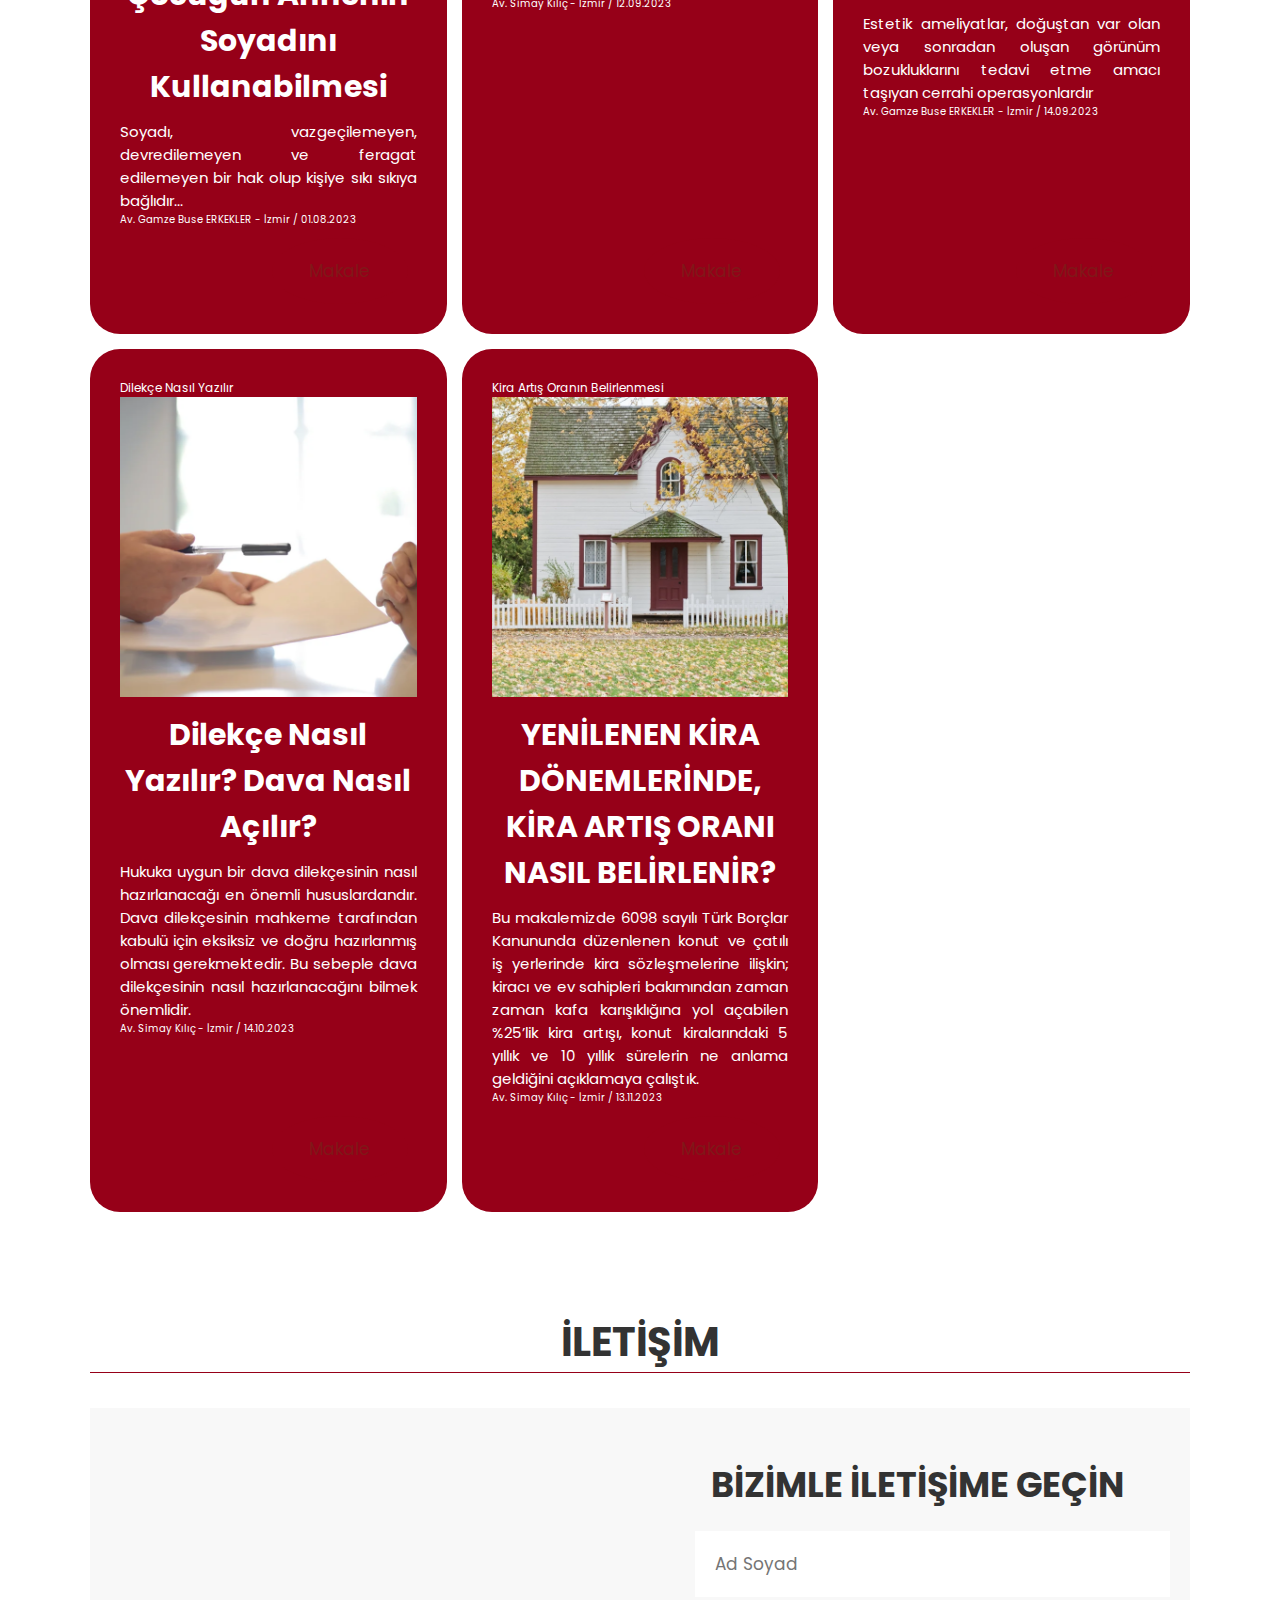
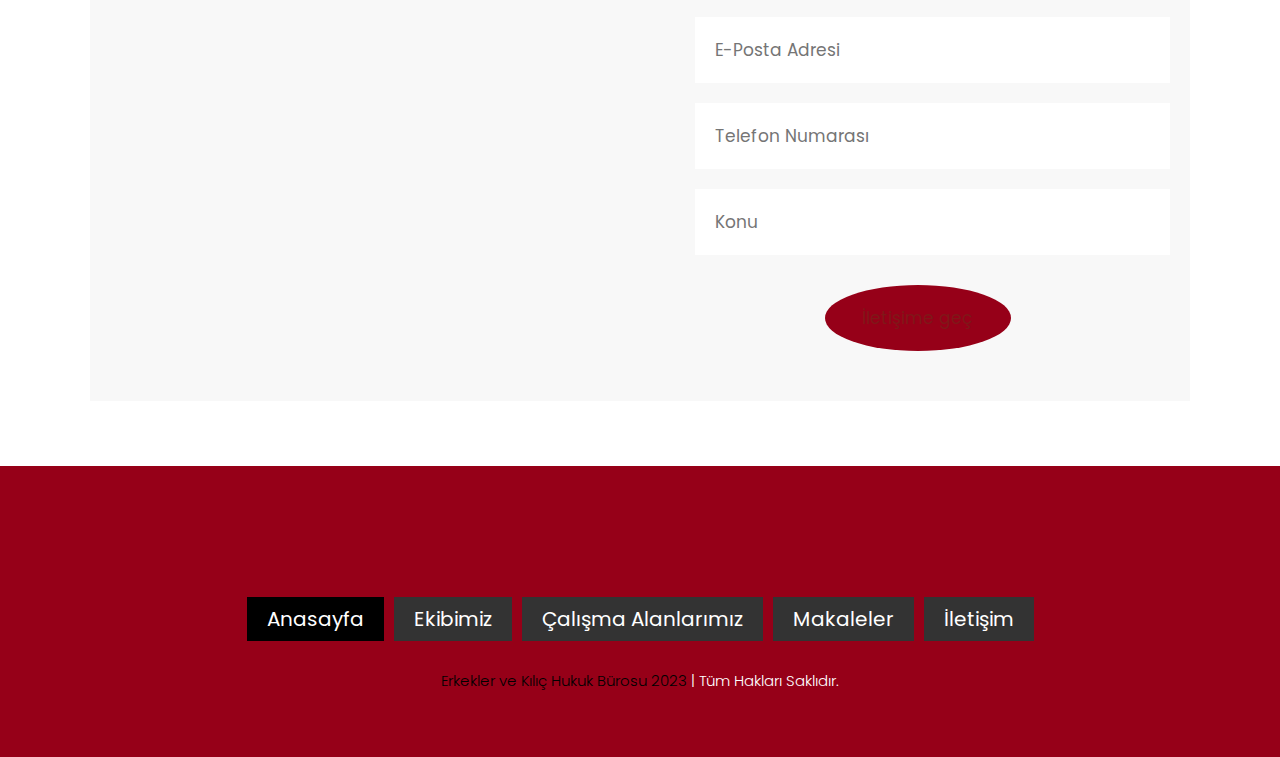
==== commit b269519c: "boşanma aile oldu" ====
--- a/index.html
+++ b/index.html
@@ -247,7 +247,7 @@
                     sizes="(min-width: 2920px) calc(10vw - 51px), (min-width: 2560px) calc(12.06vw - 67px), (min-width: 2180px) calc(14.44vw - 75px), (min-width: 1820px) calc(17.35vw - 75px), (min-width: 1460px) calc(21.47vw - 70px), (min-width: 1100px) calc(28.82vw - 72px), (min-width: 1000px) calc(42.5vw - 62px), (min-width: 960px) calc(25vw - 26px), (min-width: 640px) calc(43vw - 59px), calc(84.38vw - 42px)"
                     alt="aile hukuku - İzmir boşanma avukat">
           
-                    <h3>Boşanma Hukuku</h3>
+                    <h3>Aile Hukuku</h3>
                     <p class="aciklama">İzmir Avukat Büromuz, aile hukuku konularında uzmandır. Boşanma , velayet, nafaka gibi aile hukuku meselelerinde size rehberlik ediyoruz. Deneyimli  boşanma avukatlarımız, hukuki ihtilafları çözmek için burada. Size yardımcı olmak için bir telefon kadar yakınız.</p>
                 </div>
                 <div class="box-bottom">
